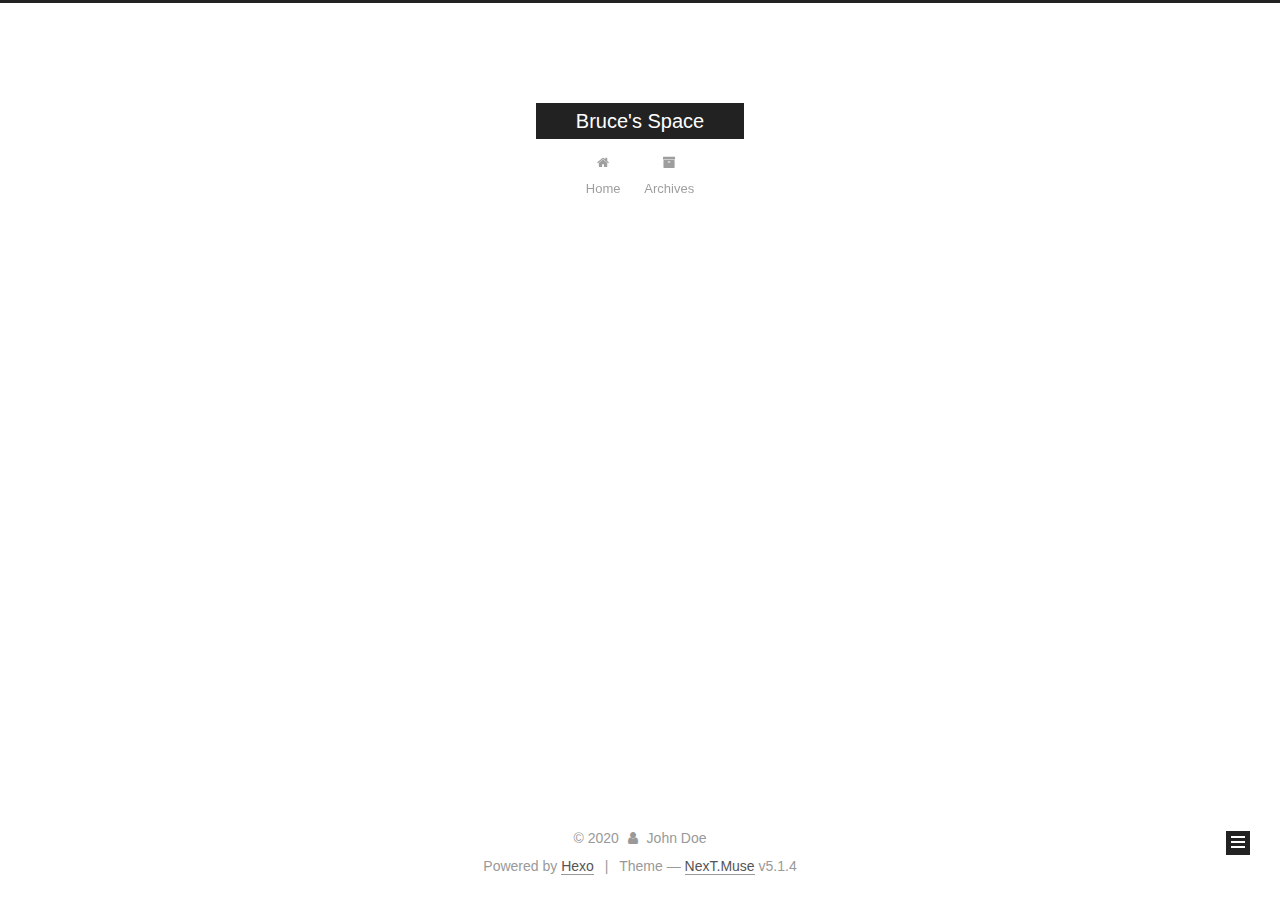
==== archives/index.html @ d8ec9c6c "Site updated: 2020-04-03 04:27:30" ====
<!DOCTYPE html>



  


<html class="theme-next muse use-motion" lang="en">
<head>
  <meta charset="UTF-8"/>
<meta http-equiv="X-UA-Compatible" content="IE=edge" />
<meta name="viewport" content="width=device-width, initial-scale=1, maximum-scale=1"/>
<meta name="theme-color" content="#222">









<meta http-equiv="Cache-Control" content="no-transform" />
<meta http-equiv="Cache-Control" content="no-siteapp" />
















  
  
  <link href="/lib/fancybox/source/jquery.fancybox.css?v=2.1.5" rel="stylesheet" type="text/css" />







<link href="/lib/font-awesome/css/font-awesome.min.css?v=4.6.2" rel="stylesheet" type="text/css" />

<link href="/css/main.css?v=5.1.4" rel="stylesheet" type="text/css" />


  <link rel="apple-touch-icon" sizes="180x180" href="/images/apple-touch-icon-next.png?v=5.1.4">


  <link rel="icon" type="image/png" sizes="32x32" href="/images/favicon-32x32-next.png?v=5.1.4">


  <link rel="icon" type="image/png" sizes="16x16" href="/images/favicon-16x16-next.png?v=5.1.4">


  <link rel="mask-icon" href="/images/logo.svg?v=5.1.4" color="#222">





  <meta name="keywords" content="Hexo, NexT" />










<meta property="og:type" content="website">
<meta property="og:title" content="Bruce&#39;s Space">
<meta property="og:url" content="http://yoursite.com/archives/index.html">
<meta property="og:site_name" content="Bruce&#39;s Space">
<meta property="og:locale" content="en_US">
<meta property="article:author" content="John Doe">
<meta name="twitter:card" content="summary">



<script type="text/javascript" id="hexo.configurations">
  var NexT = window.NexT || {};
  var CONFIG = {
    root: '/',
    scheme: 'Muse',
    version: '5.1.4',
    sidebar: {"position":"left","display":"post","offset":12,"b2t":false,"scrollpercent":false,"onmobile":false},
    fancybox: true,
    tabs: true,
    motion: {"enable":true,"async":false,"transition":{"post_block":"fadeIn","post_header":"slideDownIn","post_body":"slideDownIn","coll_header":"slideLeftIn","sidebar":"slideUpIn"}},
    duoshuo: {
      userId: '0',
      author: 'Author'
    },
    algolia: {
      applicationID: '',
      apiKey: '',
      indexName: '',
      hits: {"per_page":10},
      labels: {"input_placeholder":"Search for Posts","hits_empty":"We didn't find any results for the search: ${query}","hits_stats":"${hits} results found in ${time} ms"}
    }
  };
</script>



  <link rel="canonical" href="http://yoursite.com/archives/"/>





  <title>Archive | Bruce's Space</title>
  








<meta name="generator" content="Hexo 4.2.0"></head>

<body itemscope itemtype="http://schema.org/WebPage" lang="en">

  
  
    
  

  <div class="container sidebar-position-left page-archive">
    <div class="headband"></div>

    <header id="header" class="header" itemscope itemtype="http://schema.org/WPHeader">
      <div class="header-inner"><div class="site-brand-wrapper">
  <div class="site-meta ">
    

    <div class="custom-logo-site-title">
      <a href="/"  class="brand" rel="start">
        <span class="logo-line-before"><i></i></span>
        <span class="site-title">Bruce's Space</span>
        <span class="logo-line-after"><i></i></span>
      </a>
    </div>
      
        <p class="site-subtitle"></p>
      
  </div>

  <div class="site-nav-toggle">
    <button>
      <span class="btn-bar"></span>
      <span class="btn-bar"></span>
      <span class="btn-bar"></span>
    </button>
  </div>
</div>

<nav class="site-nav">
  

  
    <ul id="menu" class="menu">
      
        
        <li class="menu-item menu-item-home">
          <a href="/%20" rel="section">
            
              <i class="menu-item-icon fa fa-fw fa-home"></i> <br />
            
            Home
          </a>
        </li>
      
        
        <li class="menu-item menu-item-archives">
          <a href="/archives/%20" rel="section">
            
              <i class="menu-item-icon fa fa-fw fa-archive"></i> <br />
            
            Archives
          </a>
        </li>
      

      
    </ul>
  

  
</nav>



 </div>
    </header>

    <main id="main" class="main">
      <div class="main-inner">
        <div class="content-wrap">
          <div id="content" class="content">
            

  
  
  
  <div class="post-block archive">
    <div id="posts" class="posts-collapse">
      <span class="archive-move-on"></span>

      <span class="archive-page-counter">
        
        
        
          
        
        Um..! 1 post. Keep on posting.
      </span>

      

        
        
        

        
          
          <div class="collection-title">
            <h1 class="archive-year" id="archive-year-2020">2020</h1>
          </div>
        
        

        

  <article class="post post-type-normal" itemscope itemtype="http://schema.org/Article">
    <header class="post-header">

      <h2 class="post-title">
        
            <a class="post-title-link" href="/2020/04/02/hello-world/" itemprop="url">
              
                <span itemprop="name">Hello World</span>
              
            </a>
        
      </h2>

      <div class="post-meta">
        <time class="post-time" itemprop="dateCreated"
              datetime="2020-04-02T10:42:13+01:00"
              content="2020-04-02" >
          04-02
        </time>
      </div>

    </header>
  </article>



      

    </div>
  </div>
  
  
  

  



          </div>
          


          

        </div>
        
          
  
  <div class="sidebar-toggle">
    <div class="sidebar-toggle-line-wrap">
      <span class="sidebar-toggle-line sidebar-toggle-line-first"></span>
      <span class="sidebar-toggle-line sidebar-toggle-line-middle"></span>
      <span class="sidebar-toggle-line sidebar-toggle-line-last"></span>
    </div>
  </div>

  <aside id="sidebar" class="sidebar">
    
    <div class="sidebar-inner">

      

      

      <section class="site-overview-wrap sidebar-panel sidebar-panel-active">
        <div class="site-overview">
          <div class="site-author motion-element" itemprop="author" itemscope itemtype="http://schema.org/Person">
            
              <p class="site-author-name" itemprop="name">John Doe</p>
              <p class="site-description motion-element" itemprop="description"></p>
          </div>

          <nav class="site-state motion-element">

            
              <div class="site-state-item site-state-posts">
              
                <a href="/archives/%20%7C%7C%20archive">
              
                  <span class="site-state-item-count">1</span>
                  <span class="site-state-item-name">posts</span>
                </a>
              </div>
            

            

            

          </nav>

          

          

          
          

          
          

          

        </div>
      </section>

      

      

    </div>
  </aside>


        
      </div>
    </main>

    <footer id="footer" class="footer">
      <div class="footer-inner">
        <div class="copyright">&copy; <span itemprop="copyrightYear">2020</span>
  <span class="with-love">
    <i class="fa fa-user"></i>
  </span>
  <span class="author" itemprop="copyrightHolder">John Doe</span>

  
</div>


  <div class="powered-by">Powered by <a class="theme-link" target="_blank" href="https://hexo.io">Hexo</a></div>



  <span class="post-meta-divider">|</span>



  <div class="theme-info">Theme &mdash; <a class="theme-link" target="_blank" href="https://github.com/iissnan/hexo-theme-next">NexT.Muse</a> v5.1.4</div>




        







        
      </div>
    </footer>

    
      <div class="back-to-top">
        <i class="fa fa-arrow-up"></i>
        
      </div>
    

    

  </div>

  

<script type="text/javascript">
  if (Object.prototype.toString.call(window.Promise) !== '[object Function]') {
    window.Promise = null;
  }
</script>









  












  
  
    <script type="text/javascript" src="/lib/jquery/index.js?v=2.1.3"></script>
  

  
  
    <script type="text/javascript" src="/lib/fastclick/lib/fastclick.min.js?v=1.0.6"></script>
  

  
  
    <script type="text/javascript" src="/lib/jquery_lazyload/jquery.lazyload.js?v=1.9.7"></script>
  

  
  
    <script type="text/javascript" src="/lib/velocity/velocity.min.js?v=1.2.1"></script>
  

  
  
    <script type="text/javascript" src="/lib/velocity/velocity.ui.min.js?v=1.2.1"></script>
  

  
  
    <script type="text/javascript" src="/lib/fancybox/source/jquery.fancybox.pack.js?v=2.1.5"></script>
  


  


  <script type="text/javascript" src="/js/src/utils.js?v=5.1.4"></script>

  <script type="text/javascript" src="/js/src/motion.js?v=5.1.4"></script>



  
  

  

  


  <script type="text/javascript" src="/js/src/bootstrap.js?v=5.1.4"></script>



  


  




	





  





  












  





  

  

  

  
  

  

  

  

</body>
</html>
---- css/main.css ----
/* normalize.css v3.0.2 | MIT License | git.io/normalize */
html {
  font-family: sans-serif; /* 1 */
  -ms-text-size-adjust: 100%; /* 2 */
  -webkit-text-size-adjust: 100%; /* 2 */
}
body {
  margin: 0;
}
article,
aside,
details,
figcaption,
figure,
footer,
header,
hgroup,
main,
menu,
nav,
section,
summary {
  display: block;
}
audio,
canvas,
progress,
video {
  display: inline-block; /* 1 */
  vertical-align: baseline; /* 2 */
}
audio:not([controls]) {
  display: none;
  height: 0;
}
[hidden],
template {
  display: none;
}
a {
  background-color: transparent;
}
a:active,
a:hover {
  outline: 0;
}
abbr[title] {
  border-bottom: 1px dotted;
}
b,
strong {
  font-weight: bold;
}
dfn {
  font-style: italic;
}
h1 {
  font-size: 2em;
  margin: 0.67em 0;
}
mark {
  background: #ff0;
  color: #000;
}
small {
  font-size: 80%;
}
sub,
sup {
  font-size: 75%;
  line-height: 0;
  position: relative;
  vertical-align: baseline;
}
sup {
  top: -0.5em;
}
sub {
  bottom: -0.25em;
}
img {
  border: 0;
}
svg:not(:root) {
  overflow: hidden;
}
figure {
  margin: 1em 40px;
}
hr {
  -moz-box-sizing: content-box;
  box-sizing: content-box;
  height: 0;
}
pre {
  overflow: auto;
}
code,
kbd,
pre,
samp {
  font-family: monospace, monospace;
  font-size: 1em;
}
button,
input,
optgroup,
select,
textarea {
  color: inherit; /* 1 */
  font: inherit; /* 2 */
  margin: 0; /* 3 */
}
button {
  overflow: visible;
}
button,
select {
  text-transform: none;
}
button,
html input[type="button"],
input[type="reset"],
input[type="submit"] {
  -webkit-appearance: button; /* 2 */
  cursor: pointer; /* 3 */
}
button[disabled],
html input[disabled] {
  cursor: default;
}
button::-moz-focus-inner,
input::-moz-focus-inner {
  border: 0;
  padding: 0;
}
input {
  line-height: normal;
}
input[type="checkbox"],
input[type="radio"] {
  box-sizing: border-box; /* 1 */
  padding: 0; /* 2 */
}
input[type="number"]::-webkit-inner-spin-button,
input[type="number"]::-webkit-outer-spin-button {
  height: auto;
}
input[type="search"] {
  -webkit-appearance: textfield; /* 1 */
  -moz-box-sizing: content-box;
  -webkit-box-sizing: content-box; /* 2 */
  box-sizing: content-box;
}
input[type="search"]::-webkit-search-cancel-button,
input[type="search"]::-webkit-search-decoration {
  -webkit-appearance: none;
}
fieldset {
  border: 1px solid #c0c0c0;
  margin: 0 2px;
  padding: 0.35em 0.625em 0.75em;
}
legend {
  border: 0; /* 1 */
  padding: 0; /* 2 */
}
textarea {
  overflow: auto;
}
optgroup {
  font-weight: bold;
}
table {
  border-collapse: collapse;
  border-spacing: 0;
}
td,
th {
  padding: 0;
}
::selection {
  background: #262a30;
  color: #fff;
}
body {
  position: relative;
  font-family: 'Lato', "PingFang SC", "Microsoft YaHei", sans-serif;
  font-size: 14px;
  line-height: 2;
  color: #555;
  background: #fff;
}
@media (max-width: 767px) {
  body {
    padding-right: 0 !important;
  }
}
@media (min-width: 768px) and (max-width: 991px) {
  body {
    padding-right: 0 !important;
  }
}
@media (min-width: 1600px) {
  body {
    font-size: 16px;
  }
}
h1,
h2,
h3,
h4,
h5,
h6 {
  margin: 0;
  padding: 0;
  font-weight: bold;
  line-height: 1.5;
  font-family: 'Lato', "PingFang SC", "Microsoft YaHei", sans-serif;
}
h2,
h3,
h4,
h5,
h6 {
  margin: 20px 0 15px;
}
h1 {
  font-size: 22px;
}
@media (max-width: 767px) {
  h1 {
    font-size: 18px;
  }
}
h2 {
  font-size: 20px;
}
@media (max-width: 767px) {
  h2 {
    font-size: 16px;
  }
}
h3 {
  font-size: 18px;
}
@media (max-width: 767px) {
  h3 {
    font-size: 14px;
  }
}
h4 {
  font-size: 16px;
}
@media (max-width: 767px) {
  h4 {
    font-size: 12px;
  }
}
h5 {
  font-size: 14px;
}
@media (max-width: 767px) {
  h5 {
    font-size: 10px;
  }
}
h6 {
  font-size: 12px;
}
@media (max-width: 767px) {
  h6 {
    font-size: 8px;
  }
}
p {
  margin: 0 0 20px 0;
}
a {
  color: #555;
  text-decoration: none;
  outline: none;
  border-bottom: 1px solid #999;
  word-wrap: break-word;
}
a:hover {
  color: #222;
  border-bottom-color: #222;
}
blockquote {
  margin: 0;
  padding: 0;
}
img {
  display: block;
  margin: auto;
  max-width: 100%;
  height: auto;
}
hr {
  margin: 40px 0;
  height: 3px;
  border: none;
  background-color: #ddd;
  background-image: repeating-linear-gradient(-45deg, #fff, #fff 4px, transparent 4px, transparent 8px);
}
blockquote {
  padding: 0 15px;
  color: #666;
  border-left: 4px solid #ddd;
}
blockquote cite::before {
  content: "-";
  padding: 0 5px;
}
dt {
  font-weight: 700;
}
dd {
  margin: 0;
  padding: 0;
}
kbd {
  border: 1px solid #ccc;
  border-radius: 0.2em;
  box-shadow: 0.1em 0.1em 0.2em rgba(0,0,0,0.1);
  background-color: #f9f9f9;
  font-family: inherit;
  background-image: -webkit-linear-gradient(top, #eee, #fff, #eee);
  padding: 0.1em 0.3em;
  white-space: nowrap;
}
.text-left {
  text-align: left;
}
.text-center {
  text-align: center;
}
.text-right {
  text-align: right;
}
.text-justify {
  text-align: justify;
}
.text-nowrap {
  white-space: nowrap;
}
.text-lowercase {
  text-transform: lowercase;
}
.text-uppercase {
  text-transform: uppercase;
}
.text-capitalize {
  text-transform: capitalize;
}
.center-block {
  display: block;
  margin-left: auto;
  margin-right: auto;
}
.clearfix:before,
.clearfix:after {
  content: " ";
  display: table;
}
.clearfix:after {
  clear: both;
}
.pullquote {
  width: 45%;
}
.pullquote.left {
  float: left;
  margin-left: 5px;
  margin-right: 10px;
}
.pullquote.right {
  float: right;
  margin-left: 10px;
  margin-right: 5px;
}
.affix.affix.affix {
  position: fixed;
}
.translation {
  margin-top: -20px;
  font-size: 14px;
  color: #999;
}
.scrollbar-measure {
  width: 100px;
  height: 100px;
  overflow: scroll;
  position: absolute;
  top: -9999px;
}
.use-motion .motion-element {
  opacity: 0;
}
table {
  margin: 20px 0;
  width: 100%;
  border-collapse: collapse;
  border-spacing: 0;
  border: 1px solid #ddd;
  font-size: 14px;
  table-layout: fixed;
  word-wrap: break-all;
}
table>tbody>tr:nth-of-type(odd) {
  background-color: #f9f9f9;
}
table>tbody>tr:hover {
  background-color: #f5f5f5;
}
caption,
th,
td {
  padding: 8px;
  text-align: left;
  vertical-align: middle;
  font-weight: normal;
}
th,
td {
  border-bottom: 3px solid #ddd;
  border-right: 1px solid #eee;
}
th {
  padding-bottom: 10px;
  font-weight: 700;
}
td {
  border-bottom-width: 1px;
}
html,
body {
  height: 100%;
}
.container {
  position: relative;
  min-height: 100%;
}
.header-inner {
  margin: 0 auto;
  padding: 100px 0 70px;
  width: 700px;
}
@media (min-width: 1600px) {
  .container .header-inner {
    width: 900px;
  }
}
.main {
  padding-bottom: 150px;
}
.main-inner {
  margin: 0 auto;
  width: 700px;
}
@media (min-width: 1600px) {
  .container .main-inner {
    width: 900px;
  }
}
.footer {
  position: absolute;
  left: 0;
  bottom: 0;
  width: 100%;
  min-height: 50px;
}
.footer-inner {
  box-sizing: border-box;
  margin: 20px auto;
  width: 700px;
}
@media (min-width: 1600px) {
  .container .footer-inner {
    width: 900px;
  }
}
pre,
.highlight {
  overflow: auto;
  margin: 20px 0;
  padding: 0;
  font-size: 13px;
  color: #4d4d4c;
  background: #f7f7f7;
  line-height: 1.6;
}
pre,
code {
  font-family: consolas, Menlo, "PingFang SC", "Microsoft YaHei", monospace;
}
code {
  padding: 2px 4px;
  word-wrap: break-word;
  color: #555;
  background: #eee;
  border-radius: 3px;
  font-size: 13px;
}
pre {
  padding: 10px;
}
pre code {
  padding: 0;
  color: #4d4d4c;
  background: none;
  text-shadow: none;
}
.highlight {
  border-radius: 1px;
}
.highlight pre {
  border: none;
  margin: 0;
  padding: 10px 0;
}
.highlight table {
  margin: 0;
  width: auto;
  border: none;
}
.highlight td {
  border: none;
  padding: 0;
}
.highlight figcaption {
  font-size: 1em;
  color: #4d4d4c;
  line-height: 1em;
  margin-bottom: 1em;
}
.highlight figcaption:before,
.highlight figcaption:after {
  content: " ";
  display: table;
}
.highlight figcaption:after {
  clear: both;
}
.highlight figcaption a {
  float: right;
  color: #4d4d4c;
}
.highlight figcaption a:hover {
  border-bottom-color: #4d4d4c;
}
.highlight .gutter pre {
  padding-left: 10px;
  padding-right: 10px;
  color: #869194;
  text-align: right;
  background-color: #eff2f3;
}
.highlight .code pre {
  width: 100%;
  padding-left: 10px;
  padding-right: 10px;
  background-color: #f7f7f7;
}
.highlight .line {
  height: 20px;
}
.gutter {
  -webkit-user-select: none;
  -moz-user-select: none;
  -ms-user-select: none;
  user-select: none;
}
.gist table {
  width: auto;
}
.gist table td {
  border: none;
}
pre .deletion {
  background: #fdd;
}
pre .addition {
  background: #dfd;
}
pre .meta {
  color: #8959a8;
}
pre .comment {
  color: #8e908c;
}
pre .variable,
pre .attribute,
pre .tag,
pre .regexp,
pre .ruby .constant,
pre .xml .tag .title,
pre .xml .pi,
pre .xml .doctype,
pre .html .doctype,
pre .css .id,
pre .css .class,
pre .css .pseudo {
  color: #c82829;
}
pre .number,
pre .preprocessor,
pre .built_in,
pre .literal,
pre .params,
pre .constant,
pre .command {
  color: #f5871f;
}
pre .ruby .class .title,
pre .css .rules .attribute,
pre .string,
pre .value,
pre .inheritance,
pre .header,
pre .ruby .symbol,
pre .xml .cdata,
pre .special,
pre .number,
pre .formula {
  color: #718c00;
}
pre .title,
pre .css .hexcolor {
  color: #3e999f;
}
pre .function,
pre .python .decorator,
pre .python .title,
pre .ruby .function .title,
pre .ruby .title .keyword,
pre .perl .sub,
pre .javascript .title,
pre .coffeescript .title {
  color: #4271ae;
}
pre .keyword,
pre .javascript .function {
  color: #8959a8;
}
.full-image.full-image.full-image.full-image {
  border: none;
  max-width: 100%;
  width: auto;
  margin: 20px auto 25px;
}
@media (min-width: 992px) {
  .full-image.full-image.full-image.full-image {
    max-width: none;
    width: 110%;
    margin: 25px -5%;
  }
}
.blockquote-center,
.page-home .post-type-quote blockquote,
.page-post-detail .post-type-quote blockquote {
  position: relative;
  margin: 40px 0;
  padding: 0;
  border-left: none;
  text-align: center;
}
.blockquote-center::before,
.page-home .post-type-quote blockquote::before,
.page-post-detail .post-type-quote blockquote::before,
.blockquote-center::after,
.page-home .post-type-quote blockquote::after,
.page-post-detail .post-type-quote blockquote::after {
  position: absolute;
  content: ' ';
  display: block;
  width: 100%;
  height: 24px;
  opacity: 0.2;
  background-repeat: no-repeat;
  background-position: 0 -6px;
  background-size: 22px 22px;
}
.blockquote-center::before,
.page-home .post-type-quote blockquote::before,
.page-post-detail .post-type-quote blockquote::before {
  top: -20px;
  background-image: url("../images/quote-l.svg");
  border-top: 1px solid #ccc;
}
.blockquote-center::after,
.page-home .post-type-quote blockquote::after,
.page-post-detail .post-type-quote blockquote::after {
  bottom: -20px;
  background-image: url("../images/quote-r.svg");
  border-bottom: 1px solid #ccc;
  background-position: 100% 8px;
}
.blockquote-center p,
.page-home .post-type-quote blockquote p,
.page-post-detail .post-type-quote blockquote p,
.blockquote-center div,
.page-home .post-type-quote blockquote div,
.page-post-detail .post-type-quote blockquote div {
  text-align: center;
}
.post .post-body .group-picture img {
  box-sizing: border-box;
  padding: 0 3px;
  border: none;
}
.post .group-picture-row {
  overflow: hidden;
  margin-top: 6px;
}
.post .group-picture-row:first-child {
  margin-top: 0;
}
.post .group-picture-column {
  float: left;
}
.page-post-detail .post-body .group-picture-column {
  float: none;
  margin-top: 10px;
  width: auto !important;
}
.page-post-detail .post-body .group-picture-column img {
  margin: 0 auto;
}
.page-archive .group-picture-container {
  overflow: hidden;
}
.page-archive .group-picture-row {
  float: left;
}
.page-archive .group-picture-row:first-child {
  margin-top: 6px;
}
.page-archive .group-picture-column {
  max-width: 150px;
  max-height: 150px;
}
.post-body .note {
  position: relative;
  padding: 15px;
  margin-bottom: 20px;
  border: 1px solid #eee;
  border-left-width: 5px;
  border-radius: 3px;
}
.post-body .note h2,
.post-body .note h3,
.post-body .note h4,
.post-body .note h5,
.post-body .note h6 {
  margin-top: 0;
  margin-bottom: 0;
  border-bottom: initial;
  padding-top: 0 !important;
}
.post-body .note p:first-child,
.post-body .note ul:first-child,
.post-body .note ol:first-child,
.post-body .note table:first-child,
.post-body .note pre:first-child,
.post-body .note blockquote:first-child {
  margin-top: 0;
}
.post-body .note p:last-child,
.post-body .note ul:last-child,
.post-body .note ol:last-child,
.post-body .note table:last-child,
.post-body .note pre:last-child,
.post-body .note blockquote:last-child {
  margin-bottom: 0;
}
.post-body .note.default {
  border-left-color: #777;
}
.post-body .note.default h2,
.post-body .note.default h3,
.post-body .note.default h4,
.post-body .note.default h5,
.post-body .note.default h6 {
  color: #777;
}
.post-body .note.primary {
  border-left-color: #6f42c1;
}
.post-body .note.primary h2,
.post-body .note.primary h3,
.post-body .note.primary h4,
.post-body .note.primary h5,
.post-body .note.primary h6 {
  color: #6f42c1;
}
.post-body .note.info {
  border-left-color: #428bca;
}
.post-body .note.info h2,
.post-body .note.info h3,
.post-body .note.info h4,
.post-body .note.info h5,
.post-body .note.info h6 {
  color: #428bca;
}
.post-body .note.success {
  border-left-color: #5cb85c;
}
.post-body .note.success h2,
.post-body .note.success h3,
.post-body .note.success h4,
.post-body .note.success h5,
.post-body .note.success h6 {
  color: #5cb85c;
}
.post-body .note.warning {
  border-left-color: #f0ad4e;
}
.post-body .note.warning h2,
.post-body .note.warning h3,
.post-body .note.warning h4,
.post-body .note.warning h5,
.post-body .note.warning h6 {
  color: #f0ad4e;
}
.post-body .note.danger {
  border-left-color: #d9534f;
}
.post-body .note.danger h2,
.post-body .note.danger h3,
.post-body .note.danger h4,
.post-body .note.danger h5,
.post-body .note.danger h6 {
  color: #d9534f;
}
.post-body .label {
  display: inline;
  padding: 0 2px;
  white-space: nowrap;
}
.post-body .label.default {
  background-color: #f0f0f0;
}
.post-body .label.primary {
  background-color: #efe6f7;
}
.post-body .label.info {
  background-color: #e5f2f8;
}
.post-body .label.success {
  background-color: #e7f4e9;
}
.post-body .label.warning {
  background-color: #fcf6e1;
}
.post-body .label.danger {
  background-color: #fae8eb;
}
.post-body .tabs {
  position: relative;
  display: block;
  margin-bottom: 20px;
  padding-top: 10px;
}
.post-body .tabs ul.nav-tabs {
  margin: 0;
  padding: 0;
  display: flex;
  margin-bottom: -1px;
}
@media (max-width: 413px) {
  .post-body .tabs ul.nav-tabs {
    display: block;
    margin-bottom: 5px;
  }
}
.post-body .tabs ul.nav-tabs li.tab {
  list-style-type: none !important;
  margin: 0 0.25em 0 0;
  border-top: 3px solid transparent;
  border-left: 1px solid transparent;
  border-right: 1px solid transparent;
}
@media (max-width: 413px) {
  .post-body .tabs ul.nav-tabs li.tab {
    margin: initial;
    border-top: 1px solid transparent;
    border-left: 3px solid transparent;
    border-right: 1px solid transparent;
    border-bottom: 1px solid transparent;
  }
}
.post-body .tabs ul.nav-tabs li.tab a {
  outline: 0;
  border-bottom: initial;
  display: block;
  line-height: 1.8em;
  padding: 0.25em 0.75em;
  transition-duration: 0.2s;
  transition-timing-function: ease-out;
  transition-delay: 0s;
}
.post-body .tabs ul.nav-tabs li.tab a i {
  width: 1.285714285714286em;
}
.post-body .tabs ul.nav-tabs li.tab.active {
  border-top: 3px solid #fc6423;
  border-left: 1px solid #ddd;
  border-right: 1px solid #ddd;
  background-color: #fff;
}
@media (max-width: 413px) {
  .post-body .tabs ul.nav-tabs li.tab.active {
    border-top: 1px solid #ddd;
    border-left: 3px solid #fc6423;
    border-right: 1px solid #ddd;
    border-bottom: 1px solid #ddd;
  }
}
.post-body .tabs ul.nav-tabs li.tab.active a {
  cursor: default;
  color: #555;
}
.post-body .tabs .tab-content {
  background-color: #fff;
}
.post-body .tabs .tab-content .tab-pane {
  border: 1px solid #ddd;
  padding: 20px 20px 0 20px;
}
.post-body .tabs .tab-content .tab-pane:not(.active) {
  display: none !important;
}
.post-body .tabs .tab-content .tab-pane.active {
  display: block !important;
}
.btn {
  display: inline-block;
  padding: 0 20px;
  font-size: 14px;
  color: #fff;
  background: #222;
  border: 2px solid #222;
  text-decoration: none;
  border-radius: 0;
  transition-property: background-color;
  transition-duration: 0.2s;
  transition-timing-function: ease-in-out;
  transition-delay: 0s;
  line-height: 2;
}
.btn:hover {
  border-color: #222;
  color: #222;
  background: #fff;
}
.btn +.btn {
  margin: 0 0 8px 8px;
}
.btn .fa-fw {
  width: 1.285714285714286em;
  text-align: left;
}
.btn-bar {
  display: block;
  width: 22px;
  height: 2px;
  background: #555;
  border-radius: 1px;
}
.btn-bar+.btn-bar {
  margin-top: 4px;
}
.pagination {
  margin: 120px 0 40px;
  text-align: center;
  border-top: 1px solid #eee;
}
.page-number-basic,
.pagination .prev,
.pagination .next,
.pagination .page-number,
.pagination .space {
  display: inline-block;
  position: relative;
  top: -1px;
  margin: 0 10px;
  padding: 0 11px;
}
@media (max-width: 767px) {
  .page-number-basic,
  .pagination .prev,
  .pagination .next,
  .pagination .page-number,
  .pagination .space {
    margin: 0 5px;
  }
}
.pagination .prev,
.pagination .next,
.pagination .page-number {
  border-bottom: 0;
  border-top: 1px solid #eee;
  transition-property: border-color;
  transition-duration: 0.2s;
  transition-timing-function: ease-in-out;
  transition-delay: 0s;
}
.pagination .prev:hover,
.pagination .next:hover,
.pagination .page-number:hover {
  border-top-color: #222;
}
.pagination .space {
  padding: 0;
  margin: 0;
}
.pagination .prev {
  margin-left: 0;
}
.pagination .next {
  margin-right: 0;
}
.pagination .page-number.current {
  color: #fff;
  background: #ccc;
  border-top-color: #ccc;
}
@media (max-width: 767px) {
  .pagination {
    border-top: none;
  }
  .pagination .prev,
  .pagination .next,
  .pagination .page-number {
    margin-bottom: 10px;
    border-top: 0;
    border-bottom: 1px solid #eee;
    padding: 0 10px;
  }
  .pagination .prev:hover,
  .pagination .next:hover,
  .pagination .page-number:hover {
    border-bottom-color: #222;
  }
}
.comments {
  margin: 60px 20px 0;
}
.tag-cloud {
  text-align: center;
}
.tag-cloud a {
  display: inline-block;
  margin: 10px;
}
.back-to-top {
  box-sizing: border-box;
  position: fixed;
  bottom: -100px;
  right: 30px;
  z-index: 1050;
  padding: 0 6px;
  width: 24px;
  background: #222;
  font-size: 12px;
  opacity: 1;
  color: #fff;
  cursor: pointer;
  text-align: center;
  -webkit-transform: translateZ(0);
  transition-property: bottom;
  transition-duration: 0.2s;
  transition-timing-function: ease-in-out;
  transition-delay: 0s;
}
@media (min-width: 768px) and (max-width: 991px) {
  .back-to-top {
    display: none !important;
  }
}
@media (max-width: 767px) {
  .back-to-top {
    display: none !important;
  }
}
.back-to-top.back-to-top-on {
  bottom: 19px;
}
.header {
  background: transparent;
}
.header-inner {
  position: relative;
}
.headband {
  height: 3px;
  background: #222;
}
.site-meta {
  margin: 0;
  text-align: center;
}
@media (max-width: 767px) {
  .site-meta {
    text-align: center;
  }
}
.brand {
  position: relative;
  display: inline-block;
  padding: 0 40px;
  color: #fff;
  background: #222;
  border-bottom: none;
}
.brand:hover {
  color: #fff;
}
.logo {
  display: inline-block;
  margin-right: 5px;
  line-height: 36px;
  vertical-align: top;
}
.site-title {
  display: inline-block;
  vertical-align: top;
  line-height: 36px;
  font-size: 20px;
  font-weight: normal;
  font-family: 'Lato', "PingFang SC", "Microsoft YaHei", sans-serif;
}
.site-subtitle {
  margin-top: 10px;
  font-size: 13px;
  color: #999;
}
.use-motion .brand {
  opacity: 0;
}
.use-motion .logo,
.use-motion .site-title,
.use-motion .site-subtitle {
  opacity: 0;
  position: relative;
  top: -10px;
}
.site-nav-toggle {
  display: none;
  position: absolute;
  top: 10px;
  left: 10px;
}
@media (max-width: 767px) {
  .site-nav-toggle {
    display: block;
  }
}
.site-nav-toggle button {
  margin-top: 2px;
  padding: 9px 10px;
  background: transparent;
  border: none;
}
@media (max-width: 767px) {
  .site-nav {
    display: none;
    margin: 0 -10px;
    padding: 0 10px;
    clear: both;
    border-top: 1px solid #ddd;
  }
}
@media (min-width: 768px) and (max-width: 991px) {
  .site-nav {
    display: block !important;
  }
}
@media (min-width: 992px) {
  .site-nav {
    display: block !important;
  }
}
.menu {
  margin-top: 20px;
  padding-left: 0;
  text-align: center;
}
.menu .menu-item {
  display: inline-block;
  margin: 0 10px;
  list-style: none;
}
@media screen and (max-width: 767px) {
  .menu .menu-item {
    margin-top: 10px;
  }
}
.menu .menu-item a {
  display: block;
  font-size: 13px;
  line-height: inherit;
  border-bottom: 1px solid transparent;
  transition-property: border-color;
  transition-duration: 0.2s;
  transition-timing-function: ease-in-out;
  transition-delay: 0s;
}
.menu .menu-item a:hover {
  border-bottom-color: #222;
}
.menu .menu-item .fa {
  margin-right: 5px;
}
.use-motion .menu-item {
  opacity: 0;
}
.post-body {
  font-family: 'Lato', "PingFang SC", "Microsoft YaHei", sans-serif;
}
@media (max-width: 767px) {
  .post-body {
    word-break: break-word;
  }
}
.post-body .fancybox img {
  display: block !important;
  margin: 0 auto;
  cursor: pointer;
  cursor: zoom-in;
  cursor: -webkit-zoom-in;
}
.post-body .image-caption,
.post-body .figure .caption {
  margin: -20px auto 15px;
  text-align: center;
  font-size: 14px;
  color: #999;
  font-weight: bold;
  line-height: 1;
}
.post-sticky-flag {
  display: inline-block;
  font-size: 16px;
  -ms-transform: rotate(30deg);
  -webkit-transform: rotate(30deg);
  -moz-transform: rotate(30deg);
  -ms-transform: rotate(30deg);
  -o-transform: rotate(30deg);
  transform: rotate(30deg);
}
.use-motion .post-block,
.use-motion .pagination,
.use-motion .comments {
  opacity: 0;
}
.use-motion .post-header {
  opacity: 0;
}
.use-motion .post-body {
  opacity: 0;
}
.use-motion .collection-title {
  opacity: 0;
}
.posts-expand {
  padding-top: 40px;
}
@media (max-width: 767px) {
  .posts-expand {
    margin: 0 20px;
  }
  .post-body pre .gutter pre {
    padding-right: 10px;
  }
  .post-body .highlight {
    margin-left: 0px;
    margin-right: 0px;
    padding: 0;
  }
  .post-body .highlight .gutter pre {
    padding-right: 10px;
  }
}
@media (min-width: 992px) {
  .posts-expand .post-body {
    text-align: justify;
  }
}
.posts-expand .post-body h2,
.posts-expand .post-body h3,
.posts-expand .post-body h4,
.posts-expand .post-body h5,
.posts-expand .post-body h6 {
  padding-top: 10px;
}
.posts-expand .post-body h2 .header-anchor,
.posts-expand .post-body h3 .header-anchor,
.posts-expand .post-body h4 .header-anchor,
.posts-expand .post-body h5 .header-anchor,
.posts-expand .post-body h6 .header-anchor {
  float: right;
  margin-left: 10px;
  color: #ccc;
  border-bottom-style: none;
  visibility: hidden;
}
.posts-expand .post-body h2 .header-anchor:hover,
.posts-expand .post-body h3 .header-anchor:hover,
.posts-expand .post-body h4 .header-anchor:hover,
.posts-expand .post-body h5 .header-anchor:hover,
.posts-expand .post-body h6 .header-anchor:hover {
  color: inherit;
}
.posts-expand .post-body h2:hover .header-anchor,
.posts-expand .post-body h3:hover .header-anchor,
.posts-expand .post-body h4:hover .header-anchor,
.posts-expand .post-body h5:hover .header-anchor,
.posts-expand .post-body h6:hover .header-anchor {
  visibility: visible;
}
.posts-expand .post-body ul li {
  list-style: circle;
}
.posts-expand .post-body img {
  box-sizing: border-box;
  margin: auto;
  padding: 3px;
  border: 1px solid #ddd;
}
.posts-expand .post-body .fancybox img {
  margin: 0 auto 25px;
}
@media (max-width: 767px) {
  .posts-collapse {
    margin: 0 20px;
  }
  .posts-collapse .post-title,
  .posts-collapse .post-meta {
    display: block;
    width: auto;
    text-align: left;
  }
}
.posts-collapse {
  position: relative;
  z-index: 1010;
  margin-left: 55px;
}
.posts-collapse::after {
  content: " ";
  position: absolute;
  top: 20px;
  left: 0;
  margin-left: -2px;
  width: 4px;
  height: 100%;
  background: #f5f5f5;
  z-index: -1;
}
@media (max-width: 767px) {
  .posts-collapse {
    margin: 0 20px;
  }
}
.posts-collapse .collection-title {
  position: relative;
  margin: 60px 0;
}
.posts-collapse .collection-title h1,
.posts-collapse .collection-title h2 {
  margin-left: 20px;
}
.posts-collapse .collection-title small {
  color: #bbb;
  margin-left: 5px;
}
.posts-collapse .collection-title::before {
  content: " ";
  position: absolute;
  left: 0;
  top: 50%;
  margin-left: -4px;
  margin-top: -4px;
  width: 8px;
  height: 8px;
  background: #bbb;
  border-radius: 50%;
}
.posts-collapse .post {
  margin: 30px 0;
}
.posts-collapse .post-header {
  position: relative;
  transition-duration: 0.2s;
  transition-timing-function: ease-in-out;
  transition-delay: 0s;
  transition-property: border;
  border-bottom: 1px dashed #ccc;
}
.posts-collapse .post-header::before {
  content: " ";
  position: absolute;
  left: 0;
  top: 12px;
  width: 6px;
  height: 6px;
  margin-left: -4px;
  background: #bbb;
  border-radius: 50%;
  border: 1px solid #fff;
  transition-duration: 0.2s;
  transition-timing-function: ease-in-out;
  transition-delay: 0s;
  transition-property: background;
}
.posts-collapse .post-header:hover {
  border-bottom-color: #666;
}
.posts-collapse .post-header:hover::before {
  background: #222;
}
.posts-collapse .post-meta {
  position: absolute;
  font-size: 12px;
  left: 20px;
  top: 5px;
}
.posts-collapse .post-comments-count {
  display: none;
}
.posts-collapse .post-title {
  margin-left: 60px;
  font-size: 16px;
  font-weight: normal;
  line-height: inherit;
}
.posts-collapse .post-title::after {
  margin-left: 3px;
  opacity: 0.6;
}
.posts-collapse .post-title a {
  color: #666;
  border-bottom: none;
}
.page-home .post-type-quote .post-header,
.page-post-detail .post-type-quote .post-header,
.page-home .post-type-quote .post-tags,
.page-post-detail .post-type-quote .post-tags {
  display: none;
}
.posts-expand .post-title {
  text-align: center;
  word-break: break-word;
  font-weight: 400;
}
.posts-expand .post-title-link {
  display: inline-block;
  position: relative;
  color: #555;
  border-bottom: none;
  line-height: 1.2;
  vertical-align: top;
}
.posts-expand .post-title-link::before {
  content: "";
  position: absolute;
  width: 100%;
  height: 2px;
  bottom: 0;
  left: 0;
  background-color: #000;
  visibility: hidden;
  -webkit-transform: scaleX(0);
  -moz-transform: scaleX(0);
  -ms-transform: scaleX(0);
  -o-transform: scaleX(0);
  transform: scaleX(0);
  transition-duration: 0.2s;
  transition-timing-function: ease-in-out;
  transition-delay: 0s;
}
.posts-expand .post-title-link:hover::before {
  visibility: visible;
  -webkit-transform: scaleX(1);
  -moz-transform: scaleX(1);
  -ms-transform: scaleX(1);
  -o-transform: scaleX(1);
  transform: scaleX(1);
}
.posts-expand .post-title-link .fa {
  font-size: 16px;
}
.posts-expand .post-meta {
  margin: 3px 0 60px 0;
  color: #999;
  font-family: 'Lato', "PingFang SC", "Microsoft YaHei", sans-serif;
  font-size: 12px;
  text-align: center;
}
.posts-expand .post-meta .post-category-list {
  display: inline-block;
  margin: 0;
  padding: 3px;
}
.posts-expand .post-meta .post-category-list-link {
  color: #999;
}
.posts-expand .post-meta .post-description {
  font-size: 14px;
  margin-top: 2px;
}
.post-meta-divider {
  margin: 0 0.5em;
}
.post-meta-item-icon {
  margin-right: 3px;
}
@media (min-width: 768px) and (max-width: 991px) {
  .post-meta-item-icon {
    display: inline-block;
  }
}
@media (max-width: 767px) {
  .post-meta-item-icon {
    display: inline-block;
  }
}
@media (min-width: 768px) and (max-width: 991px) {
  .post-meta-item-text {
    display: none;
  }
}
@media (max-width: 767px) {
  .post-meta-item-text {
    display: none;
  }
}
@media (max-width: 767px) {
  .posts-expand .post-comments-count {
    display: none;
  }
}
.post-button {
  margin-top: 40px;
}
.posts-expand .post-tags {
  margin-top: 40px;
  text-align: center;
}
.posts-expand .post-tags a {
  display: inline-block;
  margin-right: 10px;
  font-size: 13px;
}
.post-nav {
  display: table;
  margin-top: 15px;
  width: 100%;
  border-top: 1px solid #eee;
}
.post-nav-divider {
  display: table-cell;
  width: 10%;
}
.post-nav-item {
  display: table-cell;
  padding: 10px 0 0 0;
  width: 45%;
  vertical-align: top;
}
.post-nav-item a {
  position: relative;
  display: block;
  line-height: 25px;
  font-size: 14px;
  color: #555;
  border-bottom: none;
}
.post-nav-item a:hover {
  color: #222;
  border-bottom: none;
}
.post-nav-item a:active {
  top: 2px;
}
.post-nav-item .fa {
  position: absolute;
  top: 8px;
  left: 0;
  font-size: 12px;
}
.post-nav-next a {
  padding-left: 15px;
}
.post-nav-prev {
  text-align: right;
}
.post-nav-prev a {
  padding-right: 15px;
}
.post-nav-prev .fa {
  right: 0;
  left: auto;
}
.posts-expand .post-eof {
  display: block;
  margin: 80px auto 60px;
  width: 8%;
  height: 1px;
  background: #ccc;
  text-align: center;
}
.post:last-child .post-eof.post-eof.post-eof {
  display: none;
}
.post-gallery {
  display: table;
  table-layout: fixed;
  width: 100%;
  border-collapse: separate;
}
.post-gallery-row {
  display: table-row;
}
.post-gallery .post-gallery-img {
  display: table-cell;
  text-align: center;
  vertical-align: middle;
  border: none;
}
.post-gallery .post-gallery-img img {
  max-width: 100%;
  max-height: 100%;
  border: none;
}
.fancybox-close,
.fancybox-close:hover {
  border: none;
}
.rtl.post-body p,
.rtl.post-body a,
.rtl.post-body h1,
.rtl.post-body h2,
.rtl.post-body h3,
.rtl.post-body h4,
.rtl.post-body h5,
.rtl.post-body h6,
.rtl.post-body li,
.rtl.post-body ul,
.rtl.post-body ol {
  direction: rtl;
  font-family: UKIJ Ekran;
}
.rtl.post-title {
  font-family: UKIJ Ekran;
}
.sidebar {
  position: fixed;
  right: 0;
  top: 0;
  bottom: 0;
  width: 0;
  z-index: 1040;
  box-shadow: inset 0 2px 6px #000;
  background: #222;
  -webkit-transform: translateZ(0);
}
.sidebar a {
  color: #999;
  border-bottom-color: #555;
}
.sidebar a:hover {
  color: #eee;
}
@media (min-width: 768px) and (max-width: 991px) {
  .sidebar {
    display: none !important;
  }
}
@media (max-width: 767px) {
  .sidebar {
    display: none !important;
  }
}
.sidebar-inner {
  position: relative;
  padding: 20px 10px;
  color: #999;
  text-align: center;
}
.site-overview-wrap {
  overflow: hidden;
}
.site-overview {
  overflow-y: auto;
  overflow-x: hidden;
}
.sidebar-toggle {
  position: fixed;
  right: 30px;
  bottom: 45px;
  width: 14px;
  height: 14px;
  padding: 5px;
  background: #222;
  line-height: 0;
  z-index: 1050;
  cursor: pointer;
  -webkit-transform: translateZ(0);
}
@media (min-width: 768px) and (max-width: 991px) {
  .sidebar-toggle {
    display: none !important;
  }
}
@media (max-width: 767px) {
  .sidebar-toggle {
    display: none !important;
  }
}
.sidebar-toggle-line {
  position: relative;
  display: inline-block;
  vertical-align: top;
  height: 2px;
  width: 100%;
  background: #fff;
  margin-top: 3px;
}
.sidebar-toggle-line:first-child {
  margin-top: 0;
}
.site-author-image {
  display: block;
  margin: 0 auto;
  padding: 2px;
  max-width: 96px;
  height: auto;
  border: 2px solid #333;
}
.site-author-name {
  margin: 5px 0 0;
  text-align: center;
  color: #f5f5f5;
  font-weight: normal;
}
.site-description {
  margin-top: 5px;
  text-align: center;
  font-size: 14px;
  color: #999;
}
.site-state {
  overflow: hidden;
  line-height: 1.4;
  white-space: nowrap;
  text-align: center;
}
.site-state-item {
  display: inline-block;
  padding: 0 15px;
  border-left: 1px solid #333;
}
.site-state-item:first-child {
  border-left: none;
}
.site-state-item a {
  border-bottom: none;
}
.site-state-item-count {
  display: block;
  text-align: center;
  color: inherit;
  font-weight: 600;
  font-size: 18px;
}
.site-state-item-name {
  font-size: 13px;
  color: inherit;
}
.feed-link {
  margin-top: 20px;
}
.feed-link a {
  display: inline-block;
  padding: 0 15px;
  color: #fc6423;
  border: 1px solid #fc6423;
  border-radius: 4px;
}
.feed-link a i {
  color: #fc6423;
  font-size: 14px;
}
.feed-link a:hover {
  color: #fff;
  background: #fc6423;
}
.feed-link a:hover i {
  color: #fff;
}
.links-of-author {
  margin-top: 20px;
}
.links-of-author a {
  display: inline-block;
  vertical-align: middle;
  margin-right: 10px;
  margin-bottom: 10px;
  border-bottom-color: #555;
  font-size: 13px;
}
.links-of-author a:before {
  display: inline-block;
  vertical-align: middle;
  margin-right: 3px;
  content: " ";
  width: 4px;
  height: 4px;
  border-radius: 50%;
  background: #d2ffc9;
}
.links-of-blogroll {
  font-size: 13px;
}
.links-of-blogroll-title {
  margin-top: 20px;
  font-size: 14px;
  font-weight: 600;
}
.links-of-blogroll-list {
  margin: 0;
  padding: 0;
  list-style: none;
}
.links-of-blogroll-item {
  padding: 2px 10px;
}
.links-of-blogroll-item a {
  max-width: 280px;
  box-sizing: border-box;
  display: inline-block;
  overflow: hidden;
  white-space: nowrap;
  text-overflow: ellipsis;
}
.sidebar-nav {
  margin: 0 0 20px;
  padding-left: 0;
}
.sidebar-nav li {
  display: inline-block;
  cursor: pointer;
  border-bottom: 1px solid transparent;
  font-size: 14px;
  color: #555;
}
.sidebar-nav li:hover {
  color: #f5f5f5;
}
.page-post-detail .sidebar-nav-toc {
  padding: 0 5px;
}
.page-post-detail .sidebar-nav-overview {
  margin-left: 10px;
}
.sidebar-nav .sidebar-nav-active {
  color: #87daff;
  border-bottom-color: #87daff;
}
.sidebar-nav .sidebar-nav-active:hover {
  color: #87daff;
}
.sidebar-panel {
  display: none;
}
.sidebar-panel-active {
  display: block;
}
.post-toc-empty {
  font-size: 14px;
  color: #666;
}
.post-toc-wrap {
  overflow: hidden;
}
.post-toc {
  overflow: auto;
}
.post-toc ol {
  margin: 0;
  padding: 0 2px 5px 10px;
  text-align: left;
  list-style: none;
  font-size: 14px;
}
.post-toc ol > ol {
  padding-left: 0;
}
.post-toc ol a {
  transition-duration: 0.2s;
  transition-timing-function: ease-in-out;
  transition-delay: 0s;
  transition-property: all;
  color: #999;
  border-bottom-color: #555;
}
.post-toc ol a:hover {
  color: #ccc;
  border-bottom-color: #ccc;
}
.post-toc .nav-item {
  overflow: hidden;
  text-overflow: ellipsis;
  text-align: justify;
  white-space: nowrap;
  line-height: 1.8;
}
.post-toc .nav .nav-child {
  display: none;
}
.post-toc .nav .active > .nav-child {
  display: block;
}
.post-toc .nav .active-current > .nav-child {
  display: block;
}
.post-toc .nav .active-current > .nav-child > .nav-item {
  display: block;
}
.post-toc .nav .active > a {
  color: #87daff;
  border-bottom-color: #87daff;
}
.post-toc .nav .active-current > a {
  color: #87daff;
}
.post-toc .nav .active-current > a:hover {
  color: #87daff;
}
.footer {
  font-size: 14px;
  color: #999;
}
.footer img {
  border: none;
}
.footer-inner {
  text-align: center;
}
.with-love {
  display: inline-block;
  margin: 0 5px;
}
.powered-by,
.theme-info {
  display: inline-block;
}
.cc-license {
  margin-top: 10px;
  text-align: center;
}
.cc-license .cc-opacity {
  opacity: 0.7;
  border-bottom: none;
}
.cc-license .cc-opacity:hover {
  opacity: 0.9;
}
.cc-license img {
  display: inline-block;
}
.theme-next #ds-thread #ds-reset {
  color: #555;
}
.theme-next #ds-thread #ds-reset .ds-replybox {
  margin-bottom: 30px;
}
.theme-next #ds-thread #ds-reset .ds-replybox .ds-avatar,
.theme-next #ds-reset .ds-avatar img {
  box-shadow: none;
}
.theme-next #ds-thread #ds-reset .ds-textarea-wrapper {
  border-color: #c7d4e1;
  background: none;
  border-top-right-radius: 3px;
  border-top-left-radius: 3px;
}
.theme-next #ds-thread #ds-reset .ds-textarea-wrapper textarea {
  height: 60px;
}
.theme-next #ds-reset .ds-rounded-top {
  border-radius: 0;
}
.theme-next #ds-thread #ds-reset .ds-post-toolbar {
  box-sizing: border-box;
  border: 1px solid #c7d4e1;
  background: #f6f8fa;
}
.theme-next #ds-thread #ds-reset .ds-post-options {
  height: 40px;
  border: none;
  background: none;
}
.theme-next #ds-thread #ds-reset .ds-toolbar-buttons {
  top: 11px;
}
.theme-next #ds-thread #ds-reset .ds-sync {
  top: 5px;
}
.theme-next #ds-thread #ds-reset .ds-post-button {
  top: 4px;
  right: 5px;
  width: 90px;
  height: 30px;
  border: 1px solid #c5ced7;
  border-radius: 3px;
  background-image: linear-gradient(#fbfbfc, #f5f7f9);
  color: #60676d;
}
.theme-next #ds-thread #ds-reset .ds-post-button:hover {
  background-position: 0 -30px;
  color: #60676d;
}
.theme-next #ds-thread #ds-reset .ds-comments-info {
  padding: 10px 0;
}
.theme-next #ds-thread #ds-reset .ds-sort {
  display: none;
}
.theme-next #ds-thread #ds-reset li.ds-tab a.ds-current {
  border: none;
  background: #f6f8fa;
  color: #60676d;
}
.theme-next #ds-thread #ds-reset li.ds-tab a.ds-current:hover {
  background-color: #e9f0f7;
  color: #60676d;
}
.theme-next #ds-thread #ds-reset li.ds-tab a {
  border-radius: 2px;
  padding: 5px;
}
.theme-next #ds-thread #ds-reset .ds-login-buttons p {
  color: #999;
  line-height: 36px;
}
.theme-next #ds-thread #ds-reset .ds-login-buttons .ds-service-list li {
  height: 28px;
}
.theme-next #ds-thread #ds-reset .ds-service-list a {
  background: none;
  padding: 5px;
  border: 1px solid;
  border-radius: 3px;
  text-align: center;
}
.theme-next #ds-thread #ds-reset .ds-service-list a:hover {
  color: #fff;
  background: #666;
}
.theme-next #ds-thread #ds-reset .ds-service-list .ds-weibo {
  color: #fc9b00;
  border-color: #fc9b00;
}
.theme-next #ds-thread #ds-reset .ds-service-list .ds-weibo:hover {
  background: #fc9b00;
}
.theme-next #ds-thread #ds-reset .ds-service-list .ds-qq {
  color: #60a3ec;
  border-color: #60a3ec;
}
.theme-next #ds-thread #ds-reset .ds-service-list .ds-qq:hover {
  background: #60a3ec;
}
.theme-next #ds-thread #ds-reset .ds-service-list .ds-renren {
  color: #2e7ac4;
  border-color: #2e7ac4;
}
.theme-next #ds-thread #ds-reset .ds-service-list .ds-renren:hover {
  background: #2e7ac4;
}
.theme-next #ds-thread #ds-reset .ds-service-list .ds-douban {
  color: #37994c;
  border-color: #37994c;
}
.theme-next #ds-thread #ds-reset .ds-service-list .ds-douban:hover {
  background: #37994c;
}
.theme-next #ds-thread #ds-reset .ds-service-list .ds-kaixin {
  color: #fef20d;
  border-color: #fef20d;
}
.theme-next #ds-thread #ds-reset .ds-service-list .ds-kaixin:hover {
  background: #fef20d;
}
.theme-next #ds-thread #ds-reset .ds-service-list .ds-netease {
  color: #f00;
  border-color: #f00;
}
.theme-next #ds-thread #ds-reset .ds-service-list .ds-netease:hover {
  background: #f00;
}
.theme-next #ds-thread #ds-reset .ds-service-list .ds-sohu {
  color: #ffcb05;
  border-color: #ffcb05;
}
.theme-next #ds-thread #ds-reset .ds-service-list .ds-sohu:hover {
  background: #ffcb05;
}
.theme-next #ds-thread #ds-reset .ds-service-list .ds-baidu {
  color: #2831e0;
  border-color: #2831e0;
}
.theme-next #ds-thread #ds-reset .ds-service-list .ds-baidu:hover {
  background: #2831e0;
}
.theme-next #ds-thread #ds-reset .ds-service-list .ds-google {
  color: #166bec;
  border-color: #166bec;
}
.theme-next #ds-thread #ds-reset .ds-service-list .ds-google:hover {
  background: #166bec;
}
.theme-next #ds-thread #ds-reset .ds-service-list .ds-weixin {
  color: #00ce0d;
  border-color: #00ce0d;
}
.theme-next #ds-thread #ds-reset .ds-service-list .ds-weixin:hover {
  background: #00ce0d;
}
.theme-next #ds-thread #ds-reset .ds-service-list .ds-more-services {
  border: none;
}
.theme-next #ds-thread #ds-reset .ds-service-list .ds-more-services:hover {
  background: none;
}
.theme-next #ds-reset .duoshuo-ua-admin {
  display: inline-block;
  color: #f00;
}
.theme-next #ds-reset .duoshuo-ua-platform,
.theme-next #ds-reset .duoshuo-ua-browser {
  color: #ccc;
}
.theme-next #ds-reset .duoshuo-ua-platform .fa,
.theme-next #ds-reset .duoshuo-ua-browser .fa {
  display: inline-block;
  margin-right: 3px;
}
.theme-next #ds-reset .duoshuo-ua-separator {
  display: inline-block;
  margin-left: 5px;
}
.theme-next .this_ua {
  background-color: #ccc !important;
  border-radius: 4px;
  padding: 0 5px !important;
  margin: 1px 1px !important;
  border: 1px solid #bbb !important;
  color: #fff;
  display: inline-block !important;
}
.theme-next .this_ua.admin {
  background-color: #d9534f !important;
  border-color: #d9534f !important;
}
.theme-next .this_ua.platform.iOS,
.theme-next .this_ua.platform.Mac,
.theme-next .this_ua.platform.Windows {
  background-color: #39b3d7 !important;
  border-color: #46b8da !important;
}
.theme-next .this_ua.platform.Linux {
  background-color: #3a3a3a !important;
  border-color: #1f1f1f !important;
}
.theme-next .this_ua.platform.Android {
  background-color: #00c47d !important;
  border-color: #01b171 !important;
}
.theme-next .this_ua.browser.Mobile,
.theme-next .this_ua.browser.Chrome {
  background-color: #5cb85c !important;
  border-color: #4cae4c !important;
}
.theme-next .this_ua.browser.Firefox {
  background-color: #f0ad4e !important;
  border-color: #eea236 !important;
}
.theme-next .this_ua.browser.Maxthon,
.theme-next .this_ua.browser.IE {
  background-color: #428bca !important;
  border-color: #357ebd !important;
}
.theme-next .this_ua.browser.baidu,
.theme-next .this_ua.browser.UCBrowser,
.theme-next .this_ua.browser.Opera {
  background-color: #d9534f !important;
  border-color: #d43f3a !important;
}
.theme-next .this_ua.browser.Android,
.theme-next .this_ua.browser.QQBrowser {
  background-color: #78ace9 !important;
  border-color: #4cae4c !important;
}
.post-spread {
  margin-top: 20px;
  text-align: center;
}
.jiathis_style {
  display: inline-block;
}
.jiathis_style a {
  border: none;
}
.fa {
  font-family: FontAwesome !important;
}
.post-spread {
  margin-top: 20px;
  text-align: center;
}
.bdshare-slide-button-box a {
  border: none;
}
.bdsharebuttonbox {
  display: inline-block;
}
.bdsharebuttonbox a {
  border: none;
}
.local-search-pop-overlay {
  position: fixed;
  width: 100%;
  height: 100%;
  top: 0;
  left: 0;
  z-index: 2080;
  background-color: rgba(0,0,0,0.3);
}
.local-search-popup {
  display: none;
  position: fixed;
  top: 10%;
  left: 50%;
  margin-left: -350px;
  width: 700px;
  height: 80%;
  padding: 0;
  background: #fff;
  color: #333;
  z-index: 9999;
  border-radius: 5px;
}
@media (max-width: 767px) {
  .local-search-popup {
    padding: 0;
    top: 0;
    left: 0;
    margin: 0;
    width: 100%;
    height: 100%;
    border-radius: 0;
  }
}
.local-search-popup ul.search-result-list {
  padding: 0;
  margin: 0 5px;
}
.local-search-popup p.search-result {
  border-bottom: 1px dashed #ccc;
  padding: 5px 0;
}
.local-search-popup a.search-result-title {
  font-weight: bold;
  font-size: 16px;
}
.local-search-popup .search-keyword {
  border-bottom: 1px dashed #f00;
  font-weight: bold;
  color: #f00;
}
.local-search-popup .local-search-header {
  padding: 5px;
  height: 36px;
  background: #f5f5f5;
  border-top-left-radius: 5px;
  border-top-right-radius: 5px;
}
.local-search-popup #local-search-result {
  overflow: auto;
  position: relative;
  padding: 5px 25px;
  height: calc(100% - 55px);
}
.local-search-popup .local-search-input-wrapper {
  display: inline-block;
  width: calc(100% - 90px);
  height: 36px;
  line-height: 36px;
  padding: 0 5px;
}
.local-search-popup .local-search-input-wrapper input {
  padding: 8px 0;
  height: 20px;
  display: block;
  width: 100%;
  outline: none;
  border: none;
  background: transparent;
  vertical-align: middle;
}
.local-search-popup .search-icon,
.local-search-popup .popup-btn-close {
  display: inline-block;
  font-size: 18px;
  color: #999;
  height: 36px;
  width: 18px;
  padding-left: 10px;
  padding-right: 10px;
}
.local-search-popup .search-icon {
  float: left;
}
.local-search-popup .popup-btn-close {
  border-left: 1px solid #eee;
  float: right;
  cursor: pointer;
}
.local-search-popup #no-result {
  position: absolute;
  left: 50%;
  top: 50%;
  -webkit-transform: translate(-50%, -50%);
  -webkit-transform: translate(-50%, -50%);
  -moz-transform: translate(-50%, -50%);
  -ms-transform: translate(-50%, -50%);
  -o-transform: translate(-50%, -50%);
  transform: translate(-50%, -50%);
  color: #ccc;
}
.site-uv,
.site-pv,
.page-pv {
  display: inline-block;
}
.site-uv .busuanzi-value,
.site-pv .busuanzi-value,
.page-pv .busuanzi-value {
  margin: 0 5px;
}
.site-uv {
  margin-right: 10px;
}
.site-uv::after {
  content: "|";
  padding-left: 10px;
}
.page-archive .archive-page-counter {
  position: relative;
  top: 3px;
  left: 20px;
}
@media (max-width: 767px) {
  .page-archive .archive-page-counter {
    top: 5px;
  }
}
.page-archive .posts-collapse .archive-move-on {
  position: absolute;
  top: 11px;
  left: 0;
  margin-left: -6px;
  width: 10px;
  height: 10px;
  opacity: 0.5;
  background: #555;
  border: 1px solid #fff;
  border-radius: 50%;
}
.category-all-page .category-all-title {
  text-align: center;
}
.category-all-page .category-all {
  margin-top: 20px;
}
.category-all-page .category-list {
  margin: 0;
  padding: 0;
  list-style: none;
}
.category-all-page .category-list-item {
  margin: 5px 10px;
}
.category-all-page .category-list-count {
  color: #bbb;
}
.category-all-page .category-list-count:before {
  display: inline;
  content: " (";
}
.category-all-page .category-list-count:after {
  display: inline;
  content: ") ";
}
.category-all-page .category-list-child {
  padding-left: 10px;
}
#schedule ul#event-list {
  padding-left: 30px;
}
#schedule ul#event-list hr {
  margin: 20px 0 45px 0 !important;
  background: #222;
}
#schedule ul#event-list hr:after {
  display: inline-block;
  content: 'NOW';
  background: #222;
  color: #fff;
  font-weight: bold;
  text-align: right;
  padding: 0 5px;
}
#schedule ul#event-list li.event {
  margin: 20px 0px;
  background: #f9f9f9;
  padding-left: 10px;
  min-height: 40px;
}
#schedule ul#event-list li.event h2.event-summary {
  margin: 0;
  padding-bottom: 3px;
}
#schedule ul#event-list li.event h2.event-summary:before {
  display: inline-block;
  font-family: FontAwesome;
  font-size: 8px;
  content: '\f111';
  vertical-align: middle;
  margin-right: 25px;
  color: #bbb;
}
#schedule ul#event-list li.event span.event-relative-time {
  display: inline-block;
  font-size: 12px;
  font-weight: 400;
  padding-left: 12px;
  color: #bbb;
}
#schedule ul#event-list li.event span.event-details {
  display: block;
  color: #bbb;
  margin-left: 56px;
  padding-top: 3px;
  padding-bottom: 6px;
  text-indent: -24px;
  line-height: 18px;
}
#schedule ul#event-list li.event span.event-details:before {
  text-indent: 0;
  display: inline-block;
  width: 14px;
  font-family: FontAwesome;
  text-align: center;
  margin-right: 9px;
  color: #bbb;
}
#schedule ul#event-list li.event span.event-details.event-location:before {
  content: '\f041';
}
#schedule ul#event-list li.event span.event-details.event-duration:before {
  content: '\f017';
}
#schedule ul#event-list li.event-past {
  background: #fcfcfc;
}
#schedule ul#event-list li.event-past > * {
  opacity: 0.6;
}
#schedule ul#event-list li.event-past h2.event-summary {
  color: #bbb;
}
#schedule ul#event-list li.event-past h2.event-summary:before {
  color: #dfdfdf;
}
#schedule ul#event-list li.event-now {
  background: #222;
  color: #fff;
  padding: 15px 0 15px 10px;
}
#schedule ul#event-list li.event-now h2.event-summary:before {
  -webkit-transform: scale(1.2);
  -moz-transform: scale(1.2);
  -ms-transform: scale(1.2);
  -o-transform: scale(1.2);
  transform: scale(1.2);
  color: #fff;
  animation: dot-flash 1s alternate infinite ease-in-out;
}
#schedule ul#event-list li.event-now * {
  color: #fff !important;
}
@-moz-keyframes dot-flash {
  from {
    opacity: 1;
    -webkit-transform: scale(1.1);
    -moz-transform: scale(1.1);
    -ms-transform: scale(1.1);
    -o-transform: scale(1.1);
    transform: scale(1.1);
  }
  to {
    opacity: 0;
    -webkit-transform: scale(1);
    -moz-transform: scale(1);
    -ms-transform: scale(1);
    -o-transform: scale(1);
    transform: scale(1);
  }
}
@-webkit-keyframes dot-flash {
  from {
    opacity: 1;
    -webkit-transform: scale(1.1);
    -moz-transform: scale(1.1);
    -ms-transform: scale(1.1);
    -o-transform: scale(1.1);
    transform: scale(1.1);
  }
  to {
    opacity: 0;
    -webkit-transform: scale(1);
    -moz-transform: scale(1);
    -ms-transform: scale(1);
    -o-transform: scale(1);
    transform: scale(1);
  }
}
@-o-keyframes dot-flash {
  from {
    opacity: 1;
    -webkit-transform: scale(1.1);
    -moz-transform: scale(1.1);
    -ms-transform: scale(1.1);
    -o-transform: scale(1.1);
    transform: scale(1.1);
  }
  to {
    opacity: 0;
    -webkit-transform: scale(1);
    -moz-transform: scale(1);
    -ms-transform: scale(1);
    -o-transform: scale(1);
    transform: scale(1);
  }
}
@keyframes dot-flash {
  from {
    opacity: 1;
    -webkit-transform: scale(1.1);
    -moz-transform: scale(1.1);
    -ms-transform: scale(1.1);
    -o-transform: scale(1.1);
    transform: scale(1.1);
  }
  to {
    opacity: 0;
    -webkit-transform: scale(1);
    -moz-transform: scale(1);
    -ms-transform: scale(1);
    -o-transform: scale(1);
    transform: scale(1);
  }
}
.page-post-detail .sidebar-toggle-line {
  background: #87daff;
}
.page-post-detail .comments {
  overflow: hidden;
}
@media (max-width: 767px) {
  .header-inner,
  .container .main-inner,
  .footer-inner {
    width: auto;
  }
}
embed {
  display: block;
  margin: 0px auto 25px auto;
}
.custom-logo .site-meta-headline {
  text-align: center;
}
.custom-logo .brand {
  background: none;
}
.custom-logo .site-title {
  margin: 10px auto 0;
  font-size: 24px;
  color: #222;
}
.custom-logo .site-title a {
  border: none;
}
.custom-logo-image {
  margin: 0 auto;
  padding: 5px;
  max-width: 150px;
  background: #fff;
}
@media (max-width: 767px) {
  .site-nav {
    position: absolute;
    left: 0;
    top: 52px;
    margin: 0;
    width: 100%;
    padding: 0;
    background: #fff;
    border-bottom: 1px solid #ddd;
    z-index: 1030;
  }
}
@media (max-width: 767px) {
  .menu {
    text-align: left;
  }
}
@media (max-width: 767px) {
  .menu .menu-item {
    display: block;
    margin: 0 10px;
    vertical-align: top;
  }
}
@media (max-width: 767px) {
  .menu .menu-item br {
    display: none;
  }
}
@media (max-width: 767px) {
  .menu .menu-item a {
    padding: 5px 10px;
  }
}
.menu .menu-item .fa {
  margin-right: 0;
}
.site-search form {
  display: none;
}
.links-of-blogroll-inline .links-of-blogroll-item {
  display: inline-block;
}
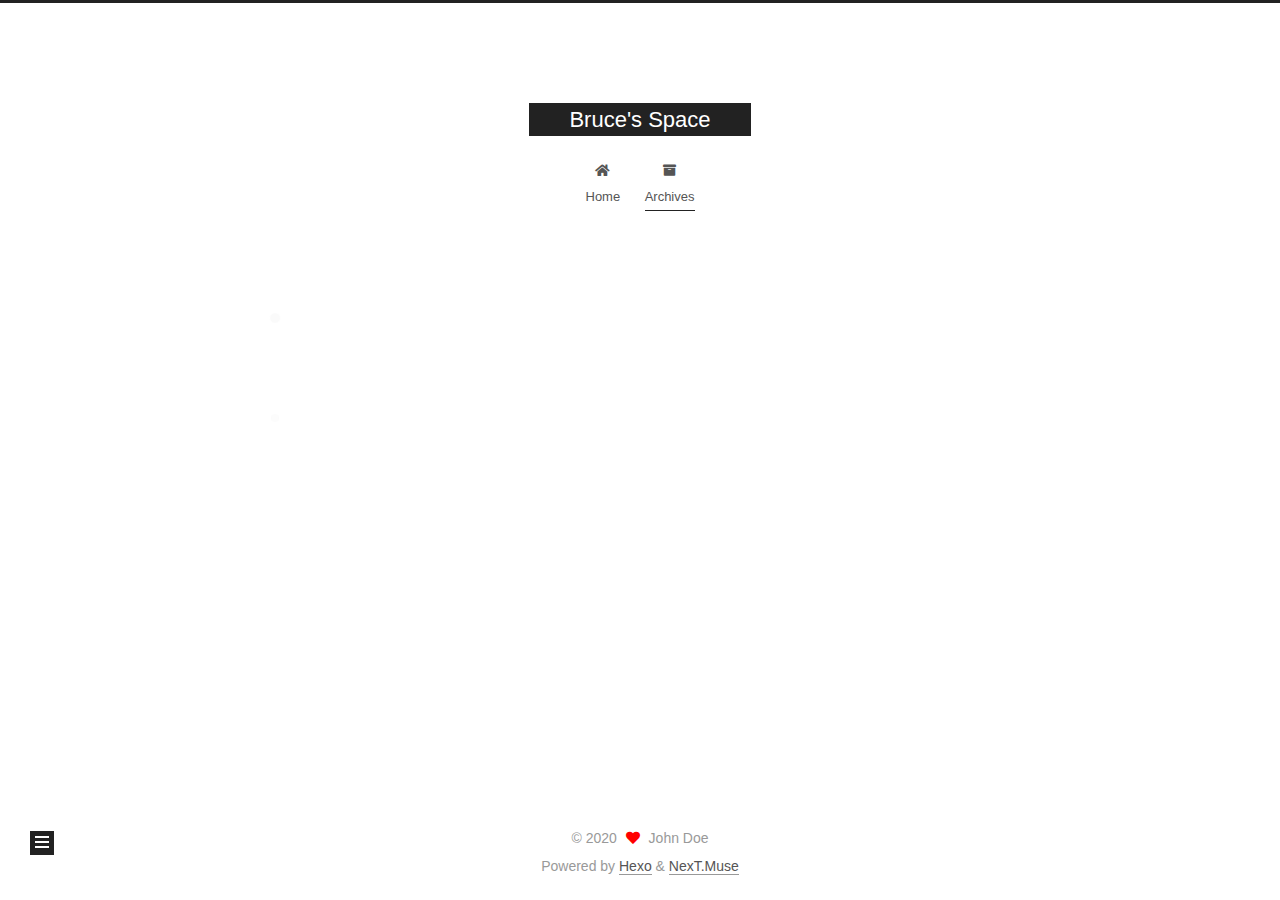
==== commit f80e71dc: "Site updated: 2020-04-03 04:45:08" ====
--- a/archives/index.html
+++ b/archives/index.html
@@ -1,85 +1,26 @@
 <!DOCTYPE html>
-
-
-
-  
-
-
-<html class="theme-next muse use-motion" lang="en">
+<html lang="en">
 <head>
-  <meta charset="UTF-8"/>
-<meta http-equiv="X-UA-Compatible" content="IE=edge" />
-<meta name="viewport" content="width=device-width, initial-scale=1, maximum-scale=1"/>
+  <meta charset="UTF-8">
+<meta name="viewport" content="width=device-width, initial-scale=1, maximum-scale=2">
 <meta name="theme-color" content="#222">
-
-
-
-
-
-
-
-
-
-<meta http-equiv="Cache-Control" content="no-transform" />
-<meta http-equiv="Cache-Control" content="no-siteapp" />
-
-
-
-
-
-
-
-
-
-
-
-
-
-
-
-
-  
-  
-  <link href="/lib/fancybox/source/jquery.fancybox.css?v=2.1.5" rel="stylesheet" type="text/css" />
-
-
-
-
-
-
-
-<link href="/lib/font-awesome/css/font-awesome.min.css?v=4.6.2" rel="stylesheet" type="text/css" />
-
-<link href="/css/main.css?v=5.1.4" rel="stylesheet" type="text/css" />
-
-
-  <link rel="apple-touch-icon" sizes="180x180" href="/images/apple-touch-icon-next.png?v=5.1.4">
-
-
-  <link rel="icon" type="image/png" sizes="32x32" href="/images/favicon-32x32-next.png?v=5.1.4">
-
-
-  <link rel="icon" type="image/png" sizes="16x16" href="/images/favicon-16x16-next.png?v=5.1.4">
-
-
-  <link rel="mask-icon" href="/images/logo.svg?v=5.1.4" color="#222">
-
-
-
-
-
-  <meta name="keywords" content="Hexo, NexT" />
-
-
-
-
-
-
-
-
-
-
-<meta property="og:type" content="website">
+<meta name="generator" content="Hexo 4.2.0">
+  <link rel="apple-touch-icon" sizes="180x180" href="/images/apple-touch-icon-next.png">
+  <link rel="icon" type="image/png" sizes="32x32" href="/images/favicon-32x32-next.png">
+  <link rel="icon" type="image/png" sizes="16x16" href="/images/favicon-16x16-next.png">
+  <link rel="mask-icon" href="/images/logo.svg" color="#222">
+
+<link rel="stylesheet" href="/css/main.css">
+
+
+<link rel="stylesheet" href="/lib/font-awesome/css/all.min.css">
+
+<script id="hexo-configurations">
+    var NexT = window.NexT || {};
+    var CONFIG = {"hostname":"yoursite.com","root":"/","scheme":"Muse","version":"7.8.0","exturl":false,"sidebar":{"position":"left","display":"post","padding":18,"offset":12,"onmobile":false},"copycode":{"enable":false,"show_result":false,"style":null},"back2top":{"enable":true,"sidebar":false,"scrollpercent":false},"bookmark":{"enable":false,"color":"#222","save":"auto"},"fancybox":false,"mediumzoom":false,"lazyload":false,"pangu":false,"comments":{"style":"tabs","active":null,"storage":true,"lazyload":false,"nav":null},"algolia":{"hits":{"per_page":10},"labels":{"input_placeholder":"Search for Posts","hits_empty":"We didn't find any results for the search: ${query}","hits_stats":"${hits} results found in ${time} ms"}},"localsearch":{"enable":false,"trigger":"auto","top_n_per_article":1,"unescape":false,"preload":false},"motion":{"enable":true,"async":false,"transition":{"post_block":"fadeIn","post_header":"slideDownIn","post_body":"slideDownIn","coll_header":"slideLeftIn","sidebar":"slideUpIn"}}};
+  </script>
+
+  <meta property="og:type" content="website">
 <meta property="og:title" content="Bruce&#39;s Space">
 <meta property="og:url" content="http://yoursite.com/archives/index.html">
 <meta property="og:site_name" content="Bruce&#39;s Space">
@@ -87,40 +28,19 @@
 <meta property="article:author" content="John Doe">
 <meta name="twitter:card" content="summary">
 
-
-
-<script type="text/javascript" id="hexo.configurations">
-  var NexT = window.NexT || {};
-  var CONFIG = {
-    root: '/',
-    scheme: 'Muse',
-    version: '5.1.4',
-    sidebar: {"position":"left","display":"post","offset":12,"b2t":false,"scrollpercent":false,"onmobile":false},
-    fancybox: true,
-    tabs: true,
-    motion: {"enable":true,"async":false,"transition":{"post_block":"fadeIn","post_header":"slideDownIn","post_body":"slideDownIn","coll_header":"slideLeftIn","sidebar":"slideUpIn"}},
-    duoshuo: {
-      userId: '0',
-      author: 'Author'
-    },
-    algolia: {
-      applicationID: '',
-      apiKey: '',
-      indexName: '',
-      hits: {"per_page":10},
-      labels: {"input_placeholder":"Search for Posts","hits_empty":"We didn't find any results for the search: ${query}","hits_stats":"${hits} results found in ${time} ms"}
-    }
+<link rel="canonical" href="http://yoursite.com/archives/">
+
+
+<script id="page-configurations">
+  // https://hexo.io/docs/variables.html
+  CONFIG.page = {
+    sidebar: "",
+    isHome : false,
+    isPost : false,
+    lang   : 'en'
   };
 </script>
 
-
-
-  <link rel="canonical" href="http://yoursite.com/archives/"/>
-
-
-
-
-
   <title>Archive | Bruce's Space</title>
   
 
@@ -129,151 +49,134 @@
 
 
 
-
-
-<meta name="generator" content="Hexo 4.2.0"></head>
-
-<body itemscope itemtype="http://schema.org/WebPage" lang="en">
-
-  
-  
+  <noscript>
+  <style>
+  .use-motion .brand,
+  .use-motion .menu-item,
+  .sidebar-inner,
+  .use-motion .post-block,
+  .use-motion .pagination,
+  .use-motion .comments,
+  .use-motion .post-header,
+  .use-motion .post-body,
+  .use-motion .collection-header { opacity: initial; }
+
+  .use-motion .site-title,
+  .use-motion .site-subtitle {
+    opacity: initial;
+    top: initial;
+  }
+
+  .use-motion .logo-line-before i { left: initial; }
+  .use-motion .logo-line-after i { right: initial; }
+  </style>
+</noscript>
+
+</head>
+
+<body itemscope itemtype="http://schema.org/WebPage">
+  <div class="container use-motion">
+    <div class="headband"></div>
+
+    <header class="header" itemscope itemtype="http://schema.org/WPHeader">
+      <div class="header-inner"><div class="site-brand-container">
+  <div class="site-nav-toggle">
+    <div class="toggle" aria-label="Toggle navigation bar">
+      <span class="toggle-line toggle-line-first"></span>
+      <span class="toggle-line toggle-line-middle"></span>
+      <span class="toggle-line toggle-line-last"></span>
+    </div>
+  </div>
+
+  <div class="site-meta">
+
+    <a href="/" class="brand" rel="start">
+      <span class="logo-line-before"><i></i></span>
+      <h1 class="site-title">Bruce's Space</h1>
+      <span class="logo-line-after"><i></i></span>
+    </a>
+  </div>
+
+  <div class="site-nav-right">
+    <div class="toggle popup-trigger">
+    </div>
+  </div>
+</div>
+
+
+
+
+<nav class="site-nav">
+  <ul id="menu" class="menu">
+        <li class="menu-item menu-item-home">
+
+    <a href="/" rel="section"><i class="fa fa-home fa-fw"></i>Home</a>
+
+  </li>
+        <li class="menu-item menu-item-archives">
+
+    <a href="/archives/" rel="section"><i class="fa fa-archive fa-fw"></i>Archives</a>
+
+  </li>
+  </ul>
+</nav>
+
+
+
+
+</div>
+    </header>
+
     
-  
-
-  <div class="container sidebar-position-left page-archive">
-    <div class="headband"></div>
-
-    <header id="header" class="header" itemscope itemtype="http://schema.org/WPHeader">
-      <div class="header-inner"><div class="site-brand-wrapper">
-  <div class="site-meta ">
-    
-
-    <div class="custom-logo-site-title">
-      <a href="/"  class="brand" rel="start">
-        <span class="logo-line-before"><i></i></span>
-        <span class="site-title">Bruce's Space</span>
-        <span class="logo-line-after"><i></i></span>
-      </a>
-    </div>
-      
-        <p class="site-subtitle"></p>
-      
-  </div>
-
-  <div class="site-nav-toggle">
-    <button>
-      <span class="btn-bar"></span>
-      <span class="btn-bar"></span>
-      <span class="btn-bar"></span>
-    </button>
-  </div>
-</div>
-
-<nav class="site-nav">
-  
-
-  
-    <ul id="menu" class="menu">
-      
-        
-        <li class="menu-item menu-item-home">
-          <a href="/%20" rel="section">
-            
-              <i class="menu-item-icon fa fa-fw fa-home"></i> <br />
-            
-            Home
-          </a>
-        </li>
-      
-        
-        <li class="menu-item menu-item-archives">
-          <a href="/archives/%20" rel="section">
-            
-              <i class="menu-item-icon fa fa-fw fa-archive"></i> <br />
-            
-            Archives
-          </a>
-        </li>
-      
-
-      
-    </ul>
-  
-
-  
-</nav>
-
-
-
- </div>
-    </header>
-
-    <main id="main" class="main">
+  <div class="back-to-top">
+    <i class="fa fa-arrow-up"></i>
+    <span>0%</span>
+  </div>
+
+
+    <main class="main">
       <div class="main-inner">
         <div class="content-wrap">
-          <div id="content" class="content">
+          
+
+          <div class="content archive">
             
 
   
   
   
-  <div class="post-block archive">
-    <div id="posts" class="posts-collapse">
-      <span class="archive-move-on"></span>
-
-      <span class="archive-page-counter">
-        
-        
-        
-          
-        
-        Um..! 1 post. Keep on posting.
-      </span>
+  <div class="post-block">
+    <div class="posts-collapse">
+      <div class="collection-title">
+        <span class="collection-header">Um..! 1 post. Keep on posting.</span>
+      </div>
 
       
-
-        
-        
-        
-
-        
-          
-          <div class="collection-title">
-            <h1 class="archive-year" id="archive-year-2020">2020</h1>
-          </div>
-        
-        
-
-        
-
-  <article class="post post-type-normal" itemscope itemtype="http://schema.org/Article">
+    <div class="collection-year">
+      <span class="collection-header">2020</span>
+    </div>
+
+  <article itemscope itemtype="http://schema.org/Article">
     <header class="post-header">
 
-      <h2 class="post-title">
-        
-            <a class="post-title-link" href="/2020/04/02/hello-world/" itemprop="url">
-              
-                <span itemprop="name">Hello World</span>
-              
-            </a>
-        
-      </h2>
-
       <div class="post-meta">
-        <time class="post-time" itemprop="dateCreated"
+        <time itemprop="dateCreated"
               datetime="2020-04-02T10:42:13+01:00"
-              content="2020-04-02" >
+              content="2020-04-02">
           04-02
         </time>
       </div>
 
+      <div class="post-title">
+          <a class="post-title-link" href="/2020/04/02/hello-world/" itemprop="url">
+            <span itemprop="name">Hello World</span>
+          </a>
+      </div>
+
     </header>
   </article>
 
 
-
-      
-
     </div>
   </div>
   
@@ -287,107 +190,100 @@
           </div>
           
 
-
+<script>
+  window.addEventListener('tabs:register', () => {
+    let { activeClass } = CONFIG.comments;
+    if (CONFIG.comments.storage) {
+      activeClass = localStorage.getItem('comments_active') || activeClass;
+    }
+    if (activeClass) {
+      let activeTab = document.querySelector(`a[href="#comment-${activeClass}"]`);
+      if (activeTab) {
+        activeTab.click();
+      }
+    }
+  });
+  if (CONFIG.comments.storage) {
+    window.addEventListener('tabs:click', event => {
+      if (!event.target.matches('.tabs-comment .tab-content .tab-pane')) return;
+      let commentClass = event.target.classList[1];
+      localStorage.setItem('comments_active', commentClass);
+    });
+  }
+</script>
+
+        </div>
           
-
-        </div>
+  
+  <div class="toggle sidebar-toggle">
+    <span class="toggle-line toggle-line-first"></span>
+    <span class="toggle-line toggle-line-middle"></span>
+    <span class="toggle-line toggle-line-last"></span>
+  </div>
+
+  <aside class="sidebar">
+    <div class="sidebar-inner">
+
+      <ul class="sidebar-nav motion-element">
+        <li class="sidebar-nav-toc">
+          Table of Contents
+        </li>
+        <li class="sidebar-nav-overview">
+          Overview
+        </li>
+      </ul>
+
+      <!--noindex-->
+      <div class="post-toc-wrap sidebar-panel">
+      </div>
+      <!--/noindex-->
+
+      <div class="site-overview-wrap sidebar-panel">
+        <div class="site-author motion-element" itemprop="author" itemscope itemtype="http://schema.org/Person">
+  <p class="site-author-name" itemprop="name">John Doe</p>
+  <div class="site-description" itemprop="description"></div>
+</div>
+<div class="site-state-wrap motion-element">
+  <nav class="site-state">
+      <div class="site-state-item site-state-posts">
+          <a href="/archives/">
         
-          
-  
-  <div class="sidebar-toggle">
-    <div class="sidebar-toggle-line-wrap">
-      <span class="sidebar-toggle-line sidebar-toggle-line-first"></span>
-      <span class="sidebar-toggle-line sidebar-toggle-line-middle"></span>
-      <span class="sidebar-toggle-line sidebar-toggle-line-last"></span>
-    </div>
-  </div>
-
-  <aside id="sidebar" class="sidebar">
-    
-    <div class="sidebar-inner">
-
-      
-
-      
-
-      <section class="site-overview-wrap sidebar-panel sidebar-panel-active">
-        <div class="site-overview">
-          <div class="site-author motion-element" itemprop="author" itemscope itemtype="http://schema.org/Person">
-            
-              <p class="site-author-name" itemprop="name">John Doe</p>
-              <p class="site-description motion-element" itemprop="description"></p>
-          </div>
-
-          <nav class="site-state motion-element">
-
-            
-              <div class="site-state-item site-state-posts">
-              
-                <a href="/archives/%20%7C%7C%20archive">
-              
-                  <span class="site-state-item-count">1</span>
-                  <span class="site-state-item-name">posts</span>
-                </a>
-              </div>
-            
-
-            
-
-            
-
-          </nav>
-
-          
-
-          
-
-          
-          
-
-          
-          
-
-          
-
-        </div>
-      </section>
-
-      
-
-      
+          <span class="site-state-item-count">1</span>
+          <span class="site-state-item-name">posts</span>
+        </a>
+      </div>
+  </nav>
+</div>
+
+
+
+      </div>
 
     </div>
   </aside>
-
-
+  <div id="sidebar-dimmer"></div>
+
+
+      </div>
+    </main>
+
+    <footer class="footer">
+      <div class="footer-inner">
         
-      </div>
-    </main>
-
-    <footer id="footer" class="footer">
-      <div class="footer-inner">
-        <div class="copyright">&copy; <span itemprop="copyrightYear">2020</span>
+
+        
+
+<div class="copyright">
+  
+  &copy; 
+  <span itemprop="copyrightYear">2020</span>
   <span class="with-love">
-    <i class="fa fa-user"></i>
+    <i class="fa fa-heart"></i>
   </span>
   <span class="author" itemprop="copyrightHolder">John Doe</span>
-
-  
-</div>
-
-
-  <div class="powered-by">Powered by <a class="theme-link" target="_blank" href="https://hexo.io">Hexo</a></div>
-
-
-
-  <span class="post-meta-divider">|</span>
-
-
-
-  <div class="theme-info">Theme &mdash; <a class="theme-link" target="_blank" href="https://github.com/iissnan/hexo-theme-next">NexT.Muse</a> v5.1.4</div>
-
-
-
+</div>
+  <div class="powered-by">Powered by <a href="https://hexo.io/" class="theme-link" rel="noopener" target="_blank">Hexo</a> & <a href="https://muse.theme-next.org/" class="theme-link" rel="noopener" target="_blank">NexT.Muse</a>
+  </div>
 
         
 
@@ -397,151 +293,44 @@
 
 
 
-        
+
       </div>
     </footer>
-
-    
-      <div class="back-to-top">
-        <i class="fa fa-arrow-up"></i>
-        
-      </div>
-    
-
-    
-
-  </div>
-
-  
-
-<script type="text/javascript">
-  if (Object.prototype.toString.call(window.Promise) !== '[object Function]') {
-    window.Promise = null;
-  }
-</script>
-
-
-
-
-
-
-
-
-
-  
-
-
-
-
-
-
-
-
-
-
-
-
-  
-  
-    <script type="text/javascript" src="/lib/jquery/index.js?v=2.1.3"></script>
-  
-
-  
-  
-    <script type="text/javascript" src="/lib/fastclick/lib/fastclick.min.js?v=1.0.6"></script>
-  
-
-  
-  
-    <script type="text/javascript" src="/lib/jquery_lazyload/jquery.lazyload.js?v=1.9.7"></script>
-  
-
-  
-  
-    <script type="text/javascript" src="/lib/velocity/velocity.min.js?v=1.2.1"></script>
-  
-
-  
-  
-    <script type="text/javascript" src="/lib/velocity/velocity.ui.min.js?v=1.2.1"></script>
-  
-
-  
-  
-    <script type="text/javascript" src="/lib/fancybox/source/jquery.fancybox.pack.js?v=2.1.5"></script>
-  
-
-
-  
-
-
-  <script type="text/javascript" src="/js/src/utils.js?v=5.1.4"></script>
-
-  <script type="text/javascript" src="/js/src/motion.js?v=5.1.4"></script>
-
-
-
-  
-  
-
-  
-
-  
-
-
-  <script type="text/javascript" src="/js/src/bootstrap.js?v=5.1.4"></script>
-
-
-
-  
-
-
-  
-
-
-
-
-	
-
-
-
-
-
-  
-
-
-
-
-
-  
-
-
-
-
-
-
-
-
-
-
-
-
-  
-
-
-
-
-
-  
-
-  
-
-  
-
-  
-  
-
-  
+  </div>
+
+  
+  <script src="/lib/anime.min.js"></script>
+  <script src="/lib/velocity/velocity.min.js"></script>
+  <script src="/lib/velocity/velocity.ui.min.js"></script>
+
+<script src="/js/utils.js"></script>
+
+<script src="/js/motion.js"></script>
+
+
+<script src="/js/schemes/muse.js"></script>
+
+
+<script src="/js/next-boot.js"></script>
+
+
+
+
+  
+
+
+
+
+
+
+
+
+
+
+
+
+
+
 
   
 
--- a/css/main.css
+++ b/css/main.css
@@ -1,66 +1,62 @@
-/* normalize.css v3.0.2 | MIT License | git.io/normalize */
+:root {
+  --body-bg-color: #fff;
+  --content-bg-color: #fff;
+  --card-bg-color: #f5f5f5;
+  --text-color: #555;
+  --link-color: #555;
+  --link-hover-color: #222;
+  --brand-color: #fff;
+  --brand-hover-color: #fff;
+  --table-row-odd-bg-color: #f9f9f9;
+  --table-row-hover-bg-color: #f5f5f5;
+  --menu-item-bg-color: #f5f5f5;
+  --btn-default-bg: #222;
+  --btn-default-color: #fff;
+  --btn-default-border-color: #222;
+  --btn-default-hover-bg: #fff;
+  --btn-default-hover-color: #222;
+  --btn-default-hover-border-color: #222;
+}
 html {
-  font-family: sans-serif; /* 1 */
-  -ms-text-size-adjust: 100%; /* 2 */
+  line-height: 1.15; /* 1 */
   -webkit-text-size-adjust: 100%; /* 2 */
 }
 body {
   margin: 0;
 }
-article,
-aside,
-details,
-figcaption,
-figure,
-footer,
-header,
-hgroup,
-main,
-menu,
-nav,
-section,
-summary {
+main {
   display: block;
-}
-audio,
-canvas,
-progress,
-video {
-  display: inline-block; /* 1 */
-  vertical-align: baseline; /* 2 */
-}
-audio:not([controls]) {
-  display: none;
-  height: 0;
-}
-[hidden],
-template {
-  display: none;
-}
-a {
-  background-color: transparent;
-}
-a:active,
-a:hover {
-  outline: 0;
-}
-abbr[title] {
-  border-bottom: 1px dotted;
-}
-b,
-strong {
-  font-weight: bold;
-}
-dfn {
-  font-style: italic;
 }
 h1 {
   font-size: 2em;
   margin: 0.67em 0;
 }
-mark {
-  background: #ff0;
-  color: #000;
+hr {
+  box-sizing: content-box; /* 1 */
+  height: 0; /* 1 */
+  overflow: visible; /* 2 */
+}
+pre {
+  font-family: monospace, monospace; /* 1 */
+  font-size: 1em; /* 2 */
+}
+a {
+  background: transparent;
+}
+abbr[title] {
+  border-bottom: none; /* 1 */
+  text-decoration: underline; /* 2 */
+  text-decoration: underline dotted; /* 2 */
+}
+b,
+strong {
+  font-weight: bolder;
+}
+code,
+kbd,
+samp {
+  font-family: monospace, monospace; /* 1 */
+  font-size: 1em; /* 2 */
 }
 small {
   font-size: 80%;
@@ -72,138 +68,122 @@
   position: relative;
   vertical-align: baseline;
 }
+sub {
+  bottom: -0.25em;
+}
 sup {
   top: -0.5em;
 }
-sub {
-  bottom: -0.25em;
-}
 img {
-  border: 0;
-}
-svg:not(:root) {
-  overflow: hidden;
-}
-figure {
-  margin: 1em 40px;
-}
-hr {
-  -moz-box-sizing: content-box;
-  box-sizing: content-box;
-  height: 0;
-}
-pre {
-  overflow: auto;
-}
-code,
-kbd,
-pre,
-samp {
-  font-family: monospace, monospace;
-  font-size: 1em;
+  border-style: none;
 }
 button,
 input,
 optgroup,
 select,
 textarea {
-  color: inherit; /* 1 */
-  font: inherit; /* 2 */
-  margin: 0; /* 3 */
-}
-button {
+  font-family: inherit; /* 1 */
+  font-size: 100%; /* 1 */
+  line-height: 1.15; /* 1 */
+  margin: 0; /* 2 */
+}
+button,
+input {
+/* 1 */
   overflow: visible;
 }
 button,
 select {
+/* 1 */
   text-transform: none;
 }
 button,
-html input[type="button"],
-input[type="reset"],
-input[type="submit"] {
-  -webkit-appearance: button; /* 2 */
-  cursor: pointer; /* 3 */
-}
-button[disabled],
-html input[disabled] {
-  cursor: default;
+[type='button'],
+[type='reset'],
+[type='submit'] {
+  -webkit-appearance: button;
 }
 button::-moz-focus-inner,
-input::-moz-focus-inner {
-  border: 0;
+[type='button']::-moz-focus-inner,
+[type='reset']::-moz-focus-inner,
+[type='submit']::-moz-focus-inner {
+  border-style: none;
   padding: 0;
 }
-input {
-  line-height: normal;
-}
-input[type="checkbox"],
-input[type="radio"] {
+button:-moz-focusring,
+[type='button']:-moz-focusring,
+[type='reset']:-moz-focusring,
+[type='submit']:-moz-focusring {
+  outline: 1px dotted ButtonText;
+}
+fieldset {
+  padding: 0.35em 0.75em 0.625em;
+}
+legend {
+  box-sizing: border-box; /* 1 */
+  color: inherit; /* 2 */
+  display: table; /* 1 */
+  max-width: 100%; /* 1 */
+  padding: 0; /* 3 */
+  white-space: normal; /* 1 */
+}
+progress {
+  vertical-align: baseline;
+}
+textarea {
+  overflow: auto;
+}
+[type='checkbox'],
+[type='radio'] {
   box-sizing: border-box; /* 1 */
   padding: 0; /* 2 */
 }
-input[type="number"]::-webkit-inner-spin-button,
-input[type="number"]::-webkit-outer-spin-button {
+[type='number']::-webkit-inner-spin-button,
+[type='number']::-webkit-outer-spin-button {
   height: auto;
 }
-input[type="search"] {
+[type='search'] {
+  outline-offset: -2px; /* 2 */
   -webkit-appearance: textfield; /* 1 */
-  -moz-box-sizing: content-box;
-  -webkit-box-sizing: content-box; /* 2 */
-  box-sizing: content-box;
-}
-input[type="search"]::-webkit-search-cancel-button,
-input[type="search"]::-webkit-search-decoration {
+}
+[type='search']::-webkit-search-decoration {
   -webkit-appearance: none;
 }
-fieldset {
-  border: 1px solid #c0c0c0;
-  margin: 0 2px;
-  padding: 0.35em 0.625em 0.75em;
-}
-legend {
-  border: 0; /* 1 */
-  padding: 0; /* 2 */
-}
-textarea {
-  overflow: auto;
-}
-optgroup {
-  font-weight: bold;
-}
-table {
-  border-collapse: collapse;
-  border-spacing: 0;
-}
-td,
-th {
-  padding: 0;
+::-webkit-file-upload-button {
+  font: inherit; /* 2 */
+  -webkit-appearance: button; /* 1 */
+}
+details {
+  display: block;
+}
+summary {
+  display: list-item;
+}
+template {
+  display: none;
+}
+[hidden] {
+  display: none;
 }
 ::selection {
   background: #262a30;
-  color: #fff;
-}
+  color: #eee;
+}
+html,
 body {
-  position: relative;
+  height: 100%;
+}
+body {
+  background: var(--body-bg-color);
+  color: var(--text-color);
   font-family: 'Lato', "PingFang SC", "Microsoft YaHei", sans-serif;
-  font-size: 14px;
+  font-size: 1em;
   line-height: 2;
-  color: #555;
-  background: #fff;
-}
-@media (max-width: 767px) {
+}
+@media (max-width: 991px) {
   body {
+    padding-left: 0 !important;
     padding-right: 0 !important;
-  }
-}
-@media (min-width: 768px) and (max-width: 991px) {
-  body {
-    padding-right: 0 !important;
-  }
-}
-@media (min-width: 1600px) {
-  body {
-    font-size: 16px;
   }
 }
 h1,
@@ -212,380 +192,294 @@
 h4,
 h5,
 h6 {
-  margin: 0;
-  padding: 0;
+  font-family: 'Lato', "PingFang SC", "Microsoft YaHei", sans-serif;
   font-weight: bold;
   line-height: 1.5;
-  font-family: 'Lato', "PingFang SC", "Microsoft YaHei", sans-serif;
-}
-h2,
-h3,
-h4,
-h5,
+  margin: 20px 0 15px;
+}
+h1 {
+  font-size: 1.5em;
+}
+h2 {
+  font-size: 1.375em;
+}
+h3 {
+  font-size: 1.25em;
+}
+h4 {
+  font-size: 1.125em;
+}
+h5 {
+  font-size: 1em;
+}
 h6 {
-  margin: 20px 0 15px;
-}
-h1 {
-  font-size: 22px;
-}
-@media (max-width: 767px) {
-  h1 {
-    font-size: 18px;
-  }
-}
-h2 {
-  font-size: 20px;
-}
-@media (max-width: 767px) {
-  h2 {
-    font-size: 16px;
-  }
-}
-h3 {
-  font-size: 18px;
-}
-@media (max-width: 767px) {
-  h3 {
-    font-size: 14px;
-  }
-}
-h4 {
-  font-size: 16px;
-}
-@media (max-width: 767px) {
-  h4 {
-    font-size: 12px;
-  }
-}
-h5 {
-  font-size: 14px;
-}
-@media (max-width: 767px) {
-  h5 {
-    font-size: 10px;
-  }
-}
-h6 {
-  font-size: 12px;
-}
-@media (max-width: 767px) {
-  h6 {
-    font-size: 8px;
-  }
+  font-size: 0.875em;
 }
 p {
   margin: 0 0 20px 0;
 }
-a {
-  color: #555;
+a,
+span.exturl {
+  border-bottom: 1px solid #999;
+  color: var(--link-color);
+  outline: 0;
   text-decoration: none;
-  outline: none;
-  border-bottom: 1px solid #999;
+  overflow-wrap: break-word;
   word-wrap: break-word;
-}
-a:hover {
-  color: #222;
-  border-bottom-color: #222;
+  cursor: pointer;
+}
+a:hover,
+span.exturl:hover {
+  border-bottom-color: var(--link-hover-color);
+  color: var(--link-hover-color);
+}
+iframe,
+img,
+video {
+  display: block;
+  margin-left: auto;
+  margin-right: auto;
+  max-width: 100%;
+}
+hr {
+  background-image: repeating-linear-gradient(-45deg, #ddd, #ddd 4px, transparent 4px, transparent 8px);
+  border: 0;
+  height: 3px;
+  margin: 40px 0;
 }
 blockquote {
+  border-left: 4px solid #ddd;
+  color: #666;
   margin: 0;
-  padding: 0;
-}
-img {
-  display: block;
-  margin: auto;
-  max-width: 100%;
-  height: auto;
-}
-hr {
-  margin: 40px 0;
-  height: 3px;
-  border: none;
-  background-color: #ddd;
-  background-image: repeating-linear-gradient(-45deg, #fff, #fff 4px, transparent 4px, transparent 8px);
-}
-blockquote {
   padding: 0 15px;
-  color: #666;
-  border-left: 4px solid #ddd;
 }
 blockquote cite::before {
-  content: "-";
+  content: '-';
   padding: 0 5px;
 }
 dt {
-  font-weight: 700;
+  font-weight: bold;
 }
 dd {
   margin: 0;
   padding: 0;
 }
 kbd {
+  background-color: #f5f5f5;
+  background-image: linear-gradient(#eee, #fff, #eee);
   border: 1px solid #ccc;
   border-radius: 0.2em;
   box-shadow: 0.1em 0.1em 0.2em rgba(0,0,0,0.1);
-  background-color: #f9f9f9;
+  color: #555;
   font-family: inherit;
-  background-image: -webkit-linear-gradient(top, #eee, #fff, #eee);
   padding: 0.1em 0.3em;
   white-space: nowrap;
 }
-.text-left {
-  text-align: left;
-}
-.text-center {
-  text-align: center;
-}
-.text-right {
-  text-align: right;
-}
-.text-justify {
-  text-align: justify;
-}
-.text-nowrap {
-  white-space: nowrap;
-}
-.text-lowercase {
-  text-transform: lowercase;
-}
-.text-uppercase {
-  text-transform: uppercase;
-}
-.text-capitalize {
-  text-transform: capitalize;
-}
-.center-block {
-  display: block;
-  margin-left: auto;
-  margin-right: auto;
-}
-.clearfix:before,
-.clearfix:after {
-  content: " ";
-  display: table;
-}
-.clearfix:after {
-  clear: both;
-}
-.pullquote {
-  width: 45%;
-}
-.pullquote.left {
-  float: left;
-  margin-left: 5px;
-  margin-right: 10px;
-}
-.pullquote.right {
-  float: right;
-  margin-left: 10px;
-  margin-right: 5px;
-}
-.affix.affix.affix {
-  position: fixed;
-}
-.translation {
-  margin-top: -20px;
-  font-size: 14px;
-  color: #999;
-}
-.scrollbar-measure {
-  width: 100px;
-  height: 100px;
-  overflow: scroll;
-  position: absolute;
-  top: -9999px;
-}
-.use-motion .motion-element {
-  opacity: 0;
+.table-container {
+  overflow: auto;
 }
 table {
-  margin: 20px 0;
-  width: 100%;
   border-collapse: collapse;
   border-spacing: 0;
-  border: 1px solid #ddd;
-  font-size: 14px;
-  table-layout: fixed;
-  word-wrap: break-all;
-}
-table>tbody>tr:nth-of-type(odd) {
-  background-color: #f9f9f9;
-}
-table>tbody>tr:hover {
-  background-color: #f5f5f5;
+  font-size: 0.875em;
+  margin: 0 0 20px 0;
+  width: 100%;
+}
+tbody tr:nth-of-type(odd) {
+  background: var(--table-row-odd-bg-color);
+}
+tbody tr:hover {
+  background: var(--table-row-hover-bg-color);
 }
 caption,
 th,
 td {
+  font-weight: normal;
   padding: 8px;
   text-align: left;
   vertical-align: middle;
-  font-weight: normal;
 }
 th,
 td {
+  border: 1px solid #ddd;
   border-bottom: 3px solid #ddd;
-  border-right: 1px solid #eee;
 }
 th {
+  font-weight: 700;
   padding-bottom: 10px;
-  font-weight: 700;
 }
 td {
   border-bottom-width: 1px;
 }
-html,
-body {
-  height: 100%;
-}
-.container {
+.btn {
+  background: var(--btn-default-bg);
+  border: 2px solid var(--btn-default-border-color);
+  border-radius: 0;
+  color: var(--btn-default-color);
+  display: inline-block;
+  font-size: 0.875em;
+  line-height: 2;
+  padding: 0 20px;
+  text-decoration: none;
+  transition-property: background-color;
+  transition-delay: 0s;
+  transition-duration: 0.2s;
+  transition-timing-function: ease-in-out;
+}
+.btn:hover {
+  background: var(--btn-default-hover-bg);
+  border-color: var(--btn-default-hover-border-color);
+  color: var(--btn-default-hover-color);
+}
+.btn + .btn {
+  margin: 0 0 8px 8px;
+}
+.btn .fa-fw {
+  text-align: left;
+  width: 1.285714285714286em;
+}
+.toggle {
+  line-height: 0;
+}
+.toggle .toggle-line {
+  background: #fff;
+  display: inline-block;
+  height: 2px;
+  left: 0;
   position: relative;
-  min-height: 100%;
-}
-.header-inner {
-  margin: 0 auto;
-  padding: 100px 0 70px;
-  width: 700px;
-}
-@media (min-width: 1600px) {
-  .container .header-inner {
-    width: 900px;
-  }
-}
-.main {
-  padding-bottom: 150px;
-}
-.main-inner {
-  margin: 0 auto;
-  width: 700px;
-}
-@media (min-width: 1600px) {
-  .container .main-inner {
-    width: 900px;
-  }
-}
-.footer {
-  position: absolute;
-  left: 0;
-  bottom: 0;
+  top: 0;
+  transition: all 0.4s;
+  vertical-align: top;
   width: 100%;
-  min-height: 50px;
-}
-.footer-inner {
-  box-sizing: border-box;
-  margin: 20px auto;
-  width: 700px;
-}
-@media (min-width: 1600px) {
-  .container .footer-inner {
-    width: 900px;
-  }
-}
-pre,
-.highlight {
-  overflow: auto;
-  margin: 20px 0;
-  padding: 0;
-  font-size: 13px;
+}
+.toggle .toggle-line:not(:first-child) {
+  margin-top: 3px;
+}
+.toggle.toggle-arrow .toggle-line-first {
+  left: 50%;
+  top: 2px;
+  transform: rotate(45deg);
+  width: 50%;
+}
+.toggle.toggle-arrow .toggle-line-middle {
+  left: 2px;
+  width: 90%;
+}
+.toggle.toggle-arrow .toggle-line-last {
+  left: 50%;
+  top: -2px;
+  transform: rotate(-45deg);
+  width: 50%;
+}
+.toggle.toggle-close .toggle-line-first {
+  transform: rotate(-45deg);
+  top: 5px;
+}
+.toggle.toggle-close .toggle-line-middle {
+  opacity: 0;
+}
+.toggle.toggle-close .toggle-line-last {
+  transform: rotate(45deg);
+  top: -5px;
+}
+.highlight,
+pre {
+  background: #f7f7f7;
   color: #4d4d4c;
-  background: #f7f7f7;
   line-height: 1.6;
+  margin: 0 auto 20px;
 }
 pre,
 code {
-  font-family: consolas, Menlo, "PingFang SC", "Microsoft YaHei", monospace;
+  font-family: consolas, Menlo, monospace, "PingFang SC", "Microsoft YaHei";
 }
 code {
-  padding: 2px 4px;
-  word-wrap: break-word;
-  color: #555;
   background: #eee;
   border-radius: 3px;
-  font-size: 13px;
-}
-pre {
-  padding: 10px;
-}
-pre code {
-  padding: 0;
-  color: #4d4d4c;
-  background: none;
-  text-shadow: none;
-}
-.highlight {
-  border-radius: 1px;
+  color: #555;
+  padding: 2px 4px;
+  overflow-wrap: break-word;
+  word-wrap: break-word;
+}
+.highlight *::selection {
+  background: #d6d6d6;
 }
 .highlight pre {
-  border: none;
+  border: 0;
   margin: 0;
   padding: 10px 0;
 }
 .highlight table {
+  border: 0;
   margin: 0;
   width: auto;
-  border: none;
 }
 .highlight td {
-  border: none;
+  border: 0;
   padding: 0;
 }
 .highlight figcaption {
-  font-size: 1em;
+  background: #eff2f3;
   color: #4d4d4c;
-  line-height: 1em;
-  margin-bottom: 1em;
-}
-.highlight figcaption:before,
-.highlight figcaption:after {
-  content: " ";
-  display: table;
-}
-.highlight figcaption:after {
-  clear: both;
+  display: flex;
+  font-size: 0.875em;
+  justify-content: space-between;
+  line-height: 1.2;
+  padding: 0.5em;
 }
 .highlight figcaption a {
-  float: right;
   color: #4d4d4c;
 }
 .highlight figcaption a:hover {
   border-bottom-color: #4d4d4c;
 }
+.highlight .gutter {
+  -moz-user-select: none;
+  -ms-user-select: none;
+  -webkit-user-select: none;
+  user-select: none;
+}
 .highlight .gutter pre {
+  background: #eff2f3;
+  color: #869194;
   padding-left: 10px;
   padding-right: 10px;
-  color: #869194;
   text-align: right;
-  background-color: #eff2f3;
 }
 .highlight .code pre {
+  background: #f7f7f7;
+  padding-left: 10px;
   width: 100%;
-  padding-left: 10px;
-  padding-right: 10px;
-  background-color: #f7f7f7;
-}
-.highlight .line {
-  height: 20px;
-}
-.gutter {
-  -webkit-user-select: none;
+}
+.gist table {
+  width: auto;
+}
+.gist table td {
+  border: 0;
+}
+pre {
+  overflow: auto;
+  padding: 10px;
+}
+pre code {
+  background: none;
+  color: #4d4d4c;
+  font-size: 0.875em;
+  padding: 0;
+  text-shadow: none;
+}
+pre .deletion {
+  background: #fdd;
+}
+pre .addition {
+  background: #dfd;
+}
+pre .meta {
+  color: #eab700;
   -moz-user-select: none;
   -ms-user-select: none;
+  -webkit-user-select: none;
   user-select: none;
-}
-.gist table {
-  width: auto;
-}
-.gist table td {
-  border: none;
-}
-pre .deletion {
-  background: #fdd;
-}
-pre .addition {
-  background: #dfd;
-}
-pre .meta {
-  color: #8959a8;
 }
 pre .comment {
   color: #8e908c;
@@ -593,6 +487,7 @@
 pre .variable,
 pre .attribute,
 pre .tag,
+pre .name,
 pre .regexp,
 pre .ruby .constant,
 pre .xml .tag .title,
@@ -607,6 +502,7 @@
 pre .number,
 pre .preprocessor,
 pre .built_in,
+pre .builtin-name,
 pre .literal,
 pre .params,
 pre .constant,
@@ -616,13 +512,13 @@
 pre .ruby .class .title,
 pre .css .rules .attribute,
 pre .string,
+pre .symbol,
 pre .value,
 pre .inheritance,
 pre .header,
 pre .ruby .symbol,
 pre .xml .cdata,
 pre .special,
-pre .number,
 pre .formula {
   color: #718c00;
 }
@@ -644,110 +540,193 @@
 pre .javascript .function {
   color: #8959a8;
 }
-.full-image.full-image.full-image.full-image {
-  border: none;
-  max-width: 100%;
-  width: auto;
-  margin: 20px auto 25px;
-}
-@media (min-width: 992px) {
-  .full-image.full-image.full-image.full-image {
-    max-width: none;
-    width: 110%;
-    margin: 25px -5%;
-  }
-}
-.blockquote-center,
-.page-home .post-type-quote blockquote,
-.page-post-detail .post-type-quote blockquote {
-  position: relative;
+.blockquote-center {
+  border-left: none;
   margin: 40px 0;
   padding: 0;
-  border-left: none;
+  position: relative;
   text-align: center;
 }
 .blockquote-center::before,
-.page-home .post-type-quote blockquote::before,
-.page-post-detail .post-type-quote blockquote::before,
-.blockquote-center::after,
-.page-home .post-type-quote blockquote::after,
-.page-post-detail .post-type-quote blockquote::after {
-  position: absolute;
+.blockquote-center::after {
+  background-repeat: no-repeat;
+  background-size: 22px 22px;
   content: ' ';
   display: block;
-  width: 100%;
   height: 24px;
   opacity: 0.2;
-  background-repeat: no-repeat;
+  position: absolute;
+  width: 100%;
+}
+.blockquote-center::before {
+  background-image: url("../images/quote-l.svg");
   background-position: 0 -6px;
-  background-size: 22px 22px;
-}
-.blockquote-center::before,
-.page-home .post-type-quote blockquote::before,
-.page-post-detail .post-type-quote blockquote::before {
+  border-top: 1px solid #ccc;
   top: -20px;
-  background-image: url("../images/quote-l.svg");
-  border-top: 1px solid #ccc;
-}
-.blockquote-center::after,
-.page-home .post-type-quote blockquote::after,
-.page-post-detail .post-type-quote blockquote::after {
+}
+.blockquote-center::after {
+  background-image: url("../images/quote-r.svg");
+  background-position: 100% 8px;
+  border-bottom: 1px solid #ccc;
   bottom: -20px;
-  background-image: url("../images/quote-r.svg");
-  border-bottom: 1px solid #ccc;
-  background-position: 100% 8px;
 }
 .blockquote-center p,
-.page-home .post-type-quote blockquote p,
-.page-post-detail .post-type-quote blockquote p,
-.blockquote-center div,
-.page-home .post-type-quote blockquote div,
-.page-post-detail .post-type-quote blockquote div {
-  text-align: center;
-}
-.post .post-body .group-picture img {
-  box-sizing: border-box;
+.blockquote-center div {
+  text-align: center;
+}
+.post-body .group-picture img {
+  margin: 0 auto;
   padding: 0 3px;
-  border: none;
-}
-.post .group-picture-row {
+}
+.group-picture-row {
+  margin-bottom: 6px;
   overflow: hidden;
-  margin-top: 6px;
-}
-.post .group-picture-row:first-child {
-  margin-top: 0;
-}
-.post .group-picture-column {
+}
+.group-picture-column {
   float: left;
-}
-.page-post-detail .post-body .group-picture-column {
-  float: none;
-  margin-top: 10px;
-  width: auto !important;
-}
-.page-post-detail .post-body .group-picture-column img {
-  margin: 0 auto;
-}
-.page-archive .group-picture-container {
-  overflow: hidden;
-}
-.page-archive .group-picture-row {
-  float: left;
-}
-.page-archive .group-picture-row:first-child {
-  margin-top: 6px;
-}
-.page-archive .group-picture-column {
-  max-width: 150px;
-  max-height: 150px;
+  margin-bottom: 10px;
+}
+.post-body .label {
+  color: #555;
+  display: inline;
+  padding: 0 2px;
+}
+.post-body .label.default {
+  background: #f0f0f0;
+}
+.post-body .label.primary {
+  background: #efe6f7;
+}
+.post-body .label.info {
+  background: #e5f2f8;
+}
+.post-body .label.success {
+  background: #e7f4e9;
+}
+.post-body .label.warning {
+  background: #fcf6e1;
+}
+.post-body .label.danger {
+  background: #fae8eb;
+}
+.post-body .tabs {
+  margin-bottom: 20px;
+}
+.post-body .tabs,
+.tabs-comment {
+  display: block;
+  padding-top: 10px;
+  position: relative;
+}
+.post-body .tabs ul.nav-tabs,
+.tabs-comment ul.nav-tabs {
+  display: flex;
+  flex-wrap: wrap;
+  margin: 0;
+  margin-bottom: -1px;
+  padding: 0;
+}
+@media (max-width: 413px) {
+  .post-body .tabs ul.nav-tabs,
+  .tabs-comment ul.nav-tabs {
+    display: block;
+    margin-bottom: 5px;
+  }
+}
+.post-body .tabs ul.nav-tabs li.tab,
+.tabs-comment ul.nav-tabs li.tab {
+  border-bottom: 1px solid #ddd;
+  border-left: 1px solid transparent;
+  border-right: 1px solid transparent;
+  border-top: 3px solid transparent;
+  flex-grow: 1;
+  list-style-type: none;
+  border-radius: 0 0 0 0;
+}
+@media (max-width: 413px) {
+  .post-body .tabs ul.nav-tabs li.tab,
+  .tabs-comment ul.nav-tabs li.tab {
+    border-bottom: 1px solid transparent;
+    border-left: 3px solid transparent;
+    border-right: 1px solid transparent;
+    border-top: 1px solid transparent;
+  }
+}
+@media (max-width: 413px) {
+  .post-body .tabs ul.nav-tabs li.tab,
+  .tabs-comment ul.nav-tabs li.tab {
+    border-radius: 0;
+  }
+}
+.post-body .tabs ul.nav-tabs li.tab a,
+.tabs-comment ul.nav-tabs li.tab a {
+  border-bottom: initial;
+  display: block;
+  line-height: 1.8;
+  outline: 0;
+  padding: 0.25em 0.75em;
+  text-align: center;
+  transition-delay: 0s;
+  transition-duration: 0.2s;
+  transition-timing-function: ease-out;
+}
+.post-body .tabs ul.nav-tabs li.tab a i,
+.tabs-comment ul.nav-tabs li.tab a i {
+  width: 1.285714285714286em;
+}
+.post-body .tabs ul.nav-tabs li.tab.active,
+.tabs-comment ul.nav-tabs li.tab.active {
+  border-bottom: 1px solid transparent;
+  border-left: 1px solid #ddd;
+  border-right: 1px solid #ddd;
+  border-top: 3px solid #fc6423;
+}
+@media (max-width: 413px) {
+  .post-body .tabs ul.nav-tabs li.tab.active,
+  .tabs-comment ul.nav-tabs li.tab.active {
+    border-bottom: 1px solid #ddd;
+    border-left: 3px solid #fc6423;
+    border-right: 1px solid #ddd;
+    border-top: 1px solid #ddd;
+  }
+}
+.post-body .tabs ul.nav-tabs li.tab.active a,
+.tabs-comment ul.nav-tabs li.tab.active a {
+  color: var(--link-color);
+  cursor: default;
+}
+.post-body .tabs .tab-content .tab-pane,
+.tabs-comment .tab-content .tab-pane {
+  border: 1px solid #ddd;
+  border-top: 0;
+  padding: 20px 20px 0 20px;
+  border-radius: 0;
+}
+.post-body .tabs .tab-content .tab-pane:not(.active),
+.tabs-comment .tab-content .tab-pane:not(.active) {
+  display: none;
+}
+.post-body .tabs .tab-content .tab-pane.active,
+.tabs-comment .tab-content .tab-pane.active {
+  display: block;
+}
+.post-body .tabs .tab-content .tab-pane.active:nth-of-type(1),
+.tabs-comment .tab-content .tab-pane.active:nth-of-type(1) {
+  border-radius: 0 0 0 0;
+}
+@media (max-width: 413px) {
+  .post-body .tabs .tab-content .tab-pane.active:nth-of-type(1),
+  .tabs-comment .tab-content .tab-pane.active:nth-of-type(1) {
+    border-radius: 0;
+  }
 }
 .post-body .note {
+  border-radius: 3px;
+  margin-bottom: 20px;
+  padding: 1em;
   position: relative;
-  padding: 15px;
-  margin-bottom: 20px;
   border: 1px solid #eee;
   border-left-width: 5px;
-  border-radius: 3px;
 }
 .post-body .note h2,
 .post-body .note h3,
@@ -755,16 +734,17 @@
 .post-body .note h5,
 .post-body .note h6 {
   margin-top: 0;
+  border-bottom: initial;
   margin-bottom: 0;
-  border-bottom: initial;
-  padding-top: 0 !important;
+  padding-top: 0;
 }
 .post-body .note p:first-child,
 .post-body .note ul:first-child,
 .post-body .note ol:first-child,
 .post-body .note table:first-child,
 .post-body .note pre:first-child,
-.post-body .note blockquote:first-child {
+.post-body .note blockquote:first-child,
+.post-body .note img:first-child {
   margin-top: 0;
 }
 .post-body .note p:last-child,
@@ -772,7 +752,8 @@
 .post-body .note ol:last-child,
 .post-body .note table:last-child,
 .post-body .note pre:last-child,
-.post-body .note blockquote:last-child {
+.post-body .note blockquote:last-child,
+.post-body .note img:last-child {
   margin-bottom: 0;
 }
 .post-body .note.default {
@@ -835,168 +816,28 @@
 .post-body .note.danger h6 {
   color: #d9534f;
 }
-.post-body .label {
-  display: inline;
-  padding: 0 2px;
-  white-space: nowrap;
-}
-.post-body .label.default {
-  background-color: #f0f0f0;
-}
-.post-body .label.primary {
-  background-color: #efe6f7;
-}
-.post-body .label.info {
-  background-color: #e5f2f8;
-}
-.post-body .label.success {
-  background-color: #e7f4e9;
-}
-.post-body .label.warning {
-  background-color: #fcf6e1;
-}
-.post-body .label.danger {
-  background-color: #fae8eb;
-}
-.post-body .tabs {
-  position: relative;
-  display: block;
-  margin-bottom: 20px;
-  padding-top: 10px;
-}
-.post-body .tabs ul.nav-tabs {
-  margin: 0;
-  padding: 0;
-  display: flex;
-  margin-bottom: -1px;
-}
-@media (max-width: 413px) {
-  .post-body .tabs ul.nav-tabs {
-    display: block;
-    margin-bottom: 5px;
-  }
-}
-.post-body .tabs ul.nav-tabs li.tab {
-  list-style-type: none !important;
-  margin: 0 0.25em 0 0;
-  border-top: 3px solid transparent;
-  border-left: 1px solid transparent;
-  border-right: 1px solid transparent;
-}
-@media (max-width: 413px) {
-  .post-body .tabs ul.nav-tabs li.tab {
-    margin: initial;
-    border-top: 1px solid transparent;
-    border-left: 3px solid transparent;
-    border-right: 1px solid transparent;
-    border-bottom: 1px solid transparent;
-  }
-}
-.post-body .tabs ul.nav-tabs li.tab a {
-  outline: 0;
-  border-bottom: initial;
-  display: block;
-  line-height: 1.8em;
-  padding: 0.25em 0.75em;
-  transition-duration: 0.2s;
-  transition-timing-function: ease-out;
-  transition-delay: 0s;
-}
-.post-body .tabs ul.nav-tabs li.tab a i {
-  width: 1.285714285714286em;
-}
-.post-body .tabs ul.nav-tabs li.tab.active {
-  border-top: 3px solid #fc6423;
-  border-left: 1px solid #ddd;
-  border-right: 1px solid #ddd;
-  background-color: #fff;
-}
-@media (max-width: 413px) {
-  .post-body .tabs ul.nav-tabs li.tab.active {
-    border-top: 1px solid #ddd;
-    border-left: 3px solid #fc6423;
-    border-right: 1px solid #ddd;
-    border-bottom: 1px solid #ddd;
-  }
-}
-.post-body .tabs ul.nav-tabs li.tab.active a {
-  cursor: default;
-  color: #555;
-}
-.post-body .tabs .tab-content {
-  background-color: #fff;
-}
-.post-body .tabs .tab-content .tab-pane {
-  border: 1px solid #ddd;
-  padding: 20px 20px 0 20px;
-}
-.post-body .tabs .tab-content .tab-pane:not(.active) {
-  display: none !important;
-}
-.post-body .tabs .tab-content .tab-pane.active {
-  display: block !important;
-}
-.btn {
-  display: inline-block;
-  padding: 0 20px;
-  font-size: 14px;
-  color: #fff;
-  background: #222;
-  border: 2px solid #222;
-  text-decoration: none;
-  border-radius: 0;
-  transition-property: background-color;
-  transition-duration: 0.2s;
-  transition-timing-function: ease-in-out;
-  transition-delay: 0s;
-  line-height: 2;
-}
-.btn:hover {
-  border-color: #222;
-  color: #222;
-  background: #fff;
-}
-.btn +.btn {
-  margin: 0 0 8px 8px;
-}
-.btn .fa-fw {
-  width: 1.285714285714286em;
-  text-align: left;
-}
-.btn-bar {
-  display: block;
-  width: 22px;
-  height: 2px;
-  background: #555;
-  border-radius: 1px;
-}
-.btn-bar+.btn-bar {
-  margin-top: 4px;
-}
-.pagination {
-  margin: 120px 0 40px;
-  text-align: center;
-  border-top: 1px solid #eee;
-}
-.page-number-basic,
 .pagination .prev,
 .pagination .next,
 .pagination .page-number,
 .pagination .space {
   display: inline-block;
+  margin: 0 10px;
+  padding: 0 11px;
   position: relative;
   top: -1px;
-  margin: 0 10px;
-  padding: 0 11px;
 }
 @media (max-width: 767px) {
-  .page-number-basic,
   .pagination .prev,
   .pagination .next,
   .pagination .page-number,
   .pagination .space {
     margin: 0 5px;
   }
+}
+.pagination {
+  border-top: 1px solid #eee;
+  margin: 120px 0 0;
+  text-align: center;
 }
 .pagination .prev,
 .pagination .next,
@@ -1004,9 +845,9 @@
   border-bottom: 0;
   border-top: 1px solid #eee;
   transition-property: border-color;
+  transition-delay: 0s;
   transition-duration: 0.2s;
   transition-timing-function: ease-in-out;
-  transition-delay: 0s;
 }
 .pagination .prev:hover,
 .pagination .next:hover,
@@ -1014,8 +855,8 @@
   border-top-color: #222;
 }
 .pagination .space {
+  margin: 0;
   padding: 0;
-  margin: 0;
 }
 .pagination .prev {
   margin-left: 0;
@@ -1024,9 +865,9 @@
   margin-right: 0;
 }
 .pagination .page-number.current {
-  color: #fff;
   background: #ccc;
   border-top-color: #ccc;
+  color: #fff;
 }
 @media (max-width: 767px) {
   .pagination {
@@ -1035,9 +876,9 @@
   .pagination .prev,
   .pagination .next,
   .pagination .page-number {
+    border-bottom: 1px solid #eee;
+    border-top: 0;
     margin-bottom: 10px;
-    border-top: 0;
-    border-bottom: 1px solid #eee;
     padding: 0 10px;
   }
   .pagination .prev:hover,
@@ -1047,60 +888,91 @@
   }
 }
 .comments {
-  margin: 60px 20px 0;
-}
-.tag-cloud {
-  text-align: center;
-}
-.tag-cloud a {
-  display: inline-block;
-  margin: 10px;
-}
-.back-to-top {
-  box-sizing: border-box;
-  position: fixed;
-  bottom: -100px;
-  right: 30px;
-  z-index: 1050;
-  padding: 0 6px;
-  width: 24px;
-  background: #222;
-  font-size: 12px;
-  opacity: 1;
-  color: #fff;
-  cursor: pointer;
-  text-align: center;
-  -webkit-transform: translateZ(0);
-  transition-property: bottom;
-  transition-duration: 0.2s;
-  transition-timing-function: ease-in-out;
-  transition-delay: 0s;
-}
-@media (min-width: 768px) and (max-width: 991px) {
-  .back-to-top {
-    display: none !important;
+  margin-top: 60px;
+  overflow: hidden;
+}
+.comment-button-group {
+  display: flex;
+  flex-wrap: wrap-reverse;
+  justify-content: center;
+  margin: 1em 0;
+}
+.comment-button-group .comment-button {
+  margin: 0.1em 0.2em;
+}
+.comment-button-group .comment-button.active {
+  background: var(--btn-default-hover-bg);
+  border-color: var(--btn-default-hover-border-color);
+  color: var(--btn-default-hover-color);
+}
+.comment-position {
+  display: none;
+}
+.comment-position.active {
+  display: block;
+}
+.tabs-comment {
+  background: var(--content-bg-color);
+  margin-top: 4em;
+  padding-top: 0;
+}
+.tabs-comment .comments {
+  border: 0;
+  box-shadow: none;
+  margin-top: 0;
+  padding-top: 0;
+}
+.container {
+  min-height: 100%;
+  position: relative;
+}
+.main-inner {
+  margin: 0 auto;
+  width: 700px;
+}
+@media (min-width: 1200px) {
+  .main-inner {
+    width: 800px;
+  }
+}
+@media (min-width: 1600px) {
+  .main-inner {
+    width: 900px;
   }
 }
 @media (max-width: 767px) {
-  .back-to-top {
-    display: none !important;
-  }
-}
-.back-to-top.back-to-top-on {
-  bottom: 19px;
+  .content-wrap {
+    padding: 0 20px;
+  }
 }
 .header {
   background: transparent;
 }
 .header-inner {
-  position: relative;
+  margin: 0 auto;
+  width: 700px;
+}
+@media (min-width: 1200px) {
+  .header-inner {
+    width: 800px;
+  }
+}
+@media (min-width: 1600px) {
+  .header-inner {
+    width: 900px;
+  }
+}
+.site-brand-container {
+  display: flex;
+  flex-shrink: 0;
+  padding: 0 10px;
 }
 .headband {
+  background: #222;
   height: 3px;
-  background: #222;
 }
 .site-meta {
-  margin: 0;
+  flex-grow: 1;
   text-align: center;
 }
 @media (max-width: 767px) {
@@ -1109,148 +981,573 @@
   }
 }
 .brand {
+  border-bottom: none;
+  color: var(--brand-color);
+  display: inline-block;
+  line-height: 1.375em;
+  padding: 0 40px;
   position: relative;
-  display: inline-block;
-  padding: 0 40px;
-  color: #fff;
-  background: #222;
-  border-bottom: none;
 }
 .brand:hover {
-  color: #fff;
-}
-.logo {
-  display: inline-block;
-  margin-right: 5px;
-  line-height: 36px;
-  vertical-align: top;
+  color: var(--brand-hover-color);
 }
 .site-title {
-  display: inline-block;
-  vertical-align: top;
-  line-height: 36px;
-  font-size: 20px;
+  font-family: 'Lato', "PingFang SC", "Microsoft YaHei", sans-serif;
+  font-size: 1.375em;
   font-weight: normal;
-  font-family: 'Lato', "PingFang SC", "Microsoft YaHei", sans-serif;
+  margin: 0;
 }
 .site-subtitle {
-  margin-top: 10px;
-  font-size: 13px;
   color: #999;
+  font-size: 0.8125em;
+  margin: 10px 0;
 }
 .use-motion .brand {
   opacity: 0;
 }
-.use-motion .logo,
 .use-motion .site-title,
-.use-motion .site-subtitle {
+.use-motion .site-subtitle,
+.use-motion .custom-logo-image {
   opacity: 0;
   position: relative;
   top: -10px;
 }
-.site-nav-toggle {
+.site-nav-toggle,
+.site-nav-right {
   display: none;
-  position: absolute;
-  top: 10px;
-  left: 10px;
 }
 @media (max-width: 767px) {
-  .site-nav-toggle {
-    display: block;
-  }
-}
-.site-nav-toggle button {
-  margin-top: 2px;
-  padding: 9px 10px;
-  background: transparent;
-  border: none;
+  .site-nav-toggle,
+  .site-nav-right {
+    display: flex;
+    flex-direction: column;
+    justify-content: center;
+  }
+}
+.site-nav-toggle .toggle,
+.site-nav-right .toggle {
+  color: var(--text-color);
+  padding: 10px;
+  width: 22px;
+}
+.site-nav-toggle .toggle .toggle-line,
+.site-nav-right .toggle .toggle-line {
+  background: var(--text-color);
+  border-radius: 1px;
+}
+.site-nav {
+  display: block;
 }
 @media (max-width: 767px) {
   .site-nav {
+    clear: both;
     display: none;
-    margin: 0 -10px;
-    padding: 0 10px;
-    clear: both;
-    border-top: 1px solid #ddd;
-  }
-}
-@media (min-width: 768px) and (max-width: 991px) {
-  .site-nav {
-    display: block !important;
-  }
-}
-@media (min-width: 992px) {
-  .site-nav {
-    display: block !important;
-  }
+  }
+}
+.site-nav.site-nav-on {
+  display: block;
 }
 .menu {
   margin-top: 20px;
   padding-left: 0;
   text-align: center;
 }
-.menu .menu-item {
-  display: inline-block;
+.menu-item {
+  display: inline-block;
+  list-style: none;
   margin: 0 10px;
-  list-style: none;
-}
-@media screen and (max-width: 767px) {
-  .menu .menu-item {
+}
+@media (max-width: 767px) {
+  .menu-item {
+    display: block;
     margin-top: 10px;
   }
-}
-.menu .menu-item a {
+  .menu-item.menu-item-search {
+    display: none;
+  }
+}
+.menu-item a,
+.menu-item span.exturl {
+  border-bottom: 0;
   display: block;
-  font-size: 13px;
-  line-height: inherit;
-  border-bottom: 1px solid transparent;
+  font-size: 0.8125em;
   transition-property: border-color;
+  transition-delay: 0s;
   transition-duration: 0.2s;
   transition-timing-function: ease-in-out;
-  transition-delay: 0s;
-}
-.menu .menu-item a:hover {
-  border-bottom-color: #222;
-}
-.menu .menu-item .fa {
-  margin-right: 5px;
+}
+@media (hover: none) {
+  .menu-item a:hover,
+  .menu-item span.exturl:hover {
+    border-bottom-color: transparent !important;
+  }
+}
+.menu-item .fa,
+.menu-item .fab,
+.menu-item .far,
+.menu-item .fas {
+  margin-right: 8px;
+}
+.menu-item .badge {
+  display: inline-block;
+  font-weight: bold;
+  line-height: 1;
+  margin-left: 0.35em;
+  margin-top: 0.35em;
+  text-align: center;
+  white-space: nowrap;
+}
+@media (max-width: 767px) {
+  .menu-item .badge {
+    float: right;
+    margin-left: 0;
+  }
+}
+.menu-item-active a,
+.menu .menu-item a:hover,
+.menu .menu-item span.exturl:hover {
+  background: var(--menu-item-bg-color);
 }
 .use-motion .menu-item {
   opacity: 0;
 }
+.sidebar {
+  background: #222;
+  bottom: 0;
+  box-shadow: inset 0 2px 6px #000;
+  position: fixed;
+  top: 0;
+}
+@media (max-width: 991px) {
+  .sidebar {
+    display: none;
+  }
+}
+.sidebar-inner {
+  color: #999;
+  padding: 18px 10px;
+  text-align: center;
+}
+.cc-license {
+  margin-top: 10px;
+  text-align: center;
+}
+.cc-license .cc-opacity {
+  border-bottom: none;
+  opacity: 0.7;
+}
+.cc-license .cc-opacity:hover {
+  opacity: 0.9;
+}
+.cc-license img {
+  display: inline-block;
+}
+.site-author-image {
+  border: 2px solid #333;
+  display: block;
+  margin: 0 auto;
+  max-width: 96px;
+  padding: 2px;
+}
+.site-author-name {
+  color: #f5f5f5;
+  font-weight: normal;
+  margin: 5px 0 0;
+  text-align: center;
+}
+.site-description {
+  color: #999;
+  font-size: 1em;
+  margin-top: 5px;
+  text-align: center;
+}
+.links-of-author {
+  margin-top: 15px;
+}
+.links-of-author a,
+.links-of-author span.exturl {
+  border-bottom-color: #555;
+  display: inline-block;
+  font-size: 0.8125em;
+  margin-bottom: 10px;
+  margin-right: 10px;
+  vertical-align: middle;
+}
+.links-of-author a::before,
+.links-of-author span.exturl::before {
+  background: #fff;
+  border-radius: 50%;
+  content: ' ';
+  display: inline-block;
+  height: 4px;
+  margin-right: 3px;
+  vertical-align: middle;
+  width: 4px;
+}
+.sidebar-button {
+  margin-top: 15px;
+}
+.sidebar-button a {
+  border: 1px solid #fc6423;
+  border-radius: 4px;
+  color: #fc6423;
+  display: inline-block;
+  padding: 0 15px;
+}
+.sidebar-button a .fa,
+.sidebar-button a .fab,
+.sidebar-button a .far,
+.sidebar-button a .fas {
+  margin-right: 5px;
+}
+.sidebar-button a:hover {
+  background: #fc6423;
+  border: 1px solid #fc6423;
+  color: #fff;
+}
+.sidebar-button a:hover .fa,
+.sidebar-button a:hover .fab,
+.sidebar-button a:hover .far,
+.sidebar-button a:hover .fas {
+  color: #fff;
+}
+.links-of-blogroll {
+  font-size: 0.8125em;
+  margin-top: 10px;
+}
+.links-of-blogroll-title {
+  font-size: 0.875em;
+  font-weight: 600;
+  margin-top: 0;
+}
+.links-of-blogroll-list {
+  list-style: none;
+  margin: 0;
+  padding: 0;
+}
+#sidebar-dimmer {
+  display: none;
+}
+@media (max-width: 767px) {
+  #sidebar-dimmer {
+    background: #000;
+    display: block;
+    height: 100%;
+    left: 100%;
+    opacity: 0;
+    position: fixed;
+    top: 0;
+    width: 100%;
+    z-index: 1100;
+  }
+  .sidebar-active + #sidebar-dimmer {
+    opacity: 0.7;
+    transform: translateX(-100%);
+    transition: opacity 0.5s;
+  }
+}
+.sidebar-nav {
+  margin: 0;
+  padding-bottom: 20px;
+  padding-left: 0;
+}
+.sidebar-nav li {
+  border-bottom: 1px solid transparent;
+  color: #555;
+  cursor: pointer;
+  display: inline-block;
+  font-size: 0.875em;
+}
+.sidebar-nav li.sidebar-nav-overview {
+  margin-left: 10px;
+}
+.sidebar-nav li:hover {
+  color: #f5f5f5;
+}
+.sidebar-nav .sidebar-nav-active {
+  border-bottom-color: #87daff;
+  color: #87daff;
+}
+.sidebar-nav .sidebar-nav-active:hover {
+  color: #87daff;
+}
+.sidebar-panel {
+  display: none;
+  overflow-x: hidden;
+  overflow-y: auto;
+}
+.sidebar-panel-active {
+  display: block;
+}
+.sidebar-toggle {
+  background: #222;
+  bottom: 45px;
+  cursor: pointer;
+  height: 14px;
+  left: 30px;
+  padding: 5px;
+  position: fixed;
+  width: 14px;
+  z-index: 1300;
+}
+@media (max-width: 991px) {
+  .sidebar-toggle {
+    left: 20px;
+    opacity: 0.8;
+    display: none;
+  }
+}
+.sidebar-toggle:hover .toggle-line {
+  background: #87daff;
+}
+.post-toc {
+  font-size: 0.875em;
+}
+.post-toc ol {
+  list-style: none;
+  margin: 0;
+  padding: 0 2px 5px 10px;
+  text-align: left;
+}
+.post-toc ol > ol {
+  padding-left: 0;
+}
+.post-toc ol a {
+  transition-property: all;
+  transition-delay: 0s;
+  transition-duration: 0.2s;
+  transition-timing-function: ease-in-out;
+}
+.post-toc .nav-item {
+  line-height: 1.8;
+  overflow: hidden;
+  text-overflow: ellipsis;
+  white-space: nowrap;
+}
+.post-toc .nav .nav-child {
+  display: none;
+}
+.post-toc .nav .active > .nav-child {
+  display: block;
+}
+.post-toc .nav .active-current > .nav-child {
+  display: block;
+}
+.post-toc .nav .active-current > .nav-child > .nav-item {
+  display: block;
+}
+.post-toc .nav .active > a {
+  border-bottom-color: #87daff;
+  color: #87daff;
+}
+.post-toc .nav .active-current > a {
+  color: #87daff;
+}
+.post-toc .nav .active-current > a:hover {
+  color: #87daff;
+}
+.site-state {
+  display: flex;
+  justify-content: center;
+  line-height: 1.4;
+  margin-top: 10px;
+  overflow: hidden;
+  text-align: center;
+  white-space: nowrap;
+}
+.site-state-item {
+  padding: 0 15px;
+}
+.site-state-item:not(:first-child) {
+  border-left: 1px solid #333;
+}
+.site-state-item a {
+  border-bottom: none;
+}
+.site-state-item-count {
+  display: block;
+  font-size: 1.25em;
+  font-weight: 600;
+  text-align: center;
+}
+.site-state-item-name {
+  color: inherit;
+  font-size: 0.875em;
+}
+.footer {
+  color: #999;
+  font-size: 0.875em;
+  padding: 20px 0;
+}
+.footer.footer-fixed {
+  bottom: 0;
+  left: 0;
+  position: absolute;
+  right: 0;
+}
+.footer-inner {
+  box-sizing: border-box;
+  margin: 0 auto;
+  text-align: center;
+  width: 700px;
+}
+@media (min-width: 1200px) {
+  .footer-inner {
+    width: 800px;
+  }
+}
+@media (min-width: 1600px) {
+  .footer-inner {
+    width: 900px;
+  }
+}
+.languages {
+  display: inline-block;
+  font-size: 1.125em;
+  position: relative;
+}
+.languages .lang-select-label span {
+  margin: 0 0.5em;
+}
+.languages .lang-select {
+  height: 100%;
+  left: 0;
+  opacity: 0;
+  position: absolute;
+  top: 0;
+  width: 100%;
+}
+.with-love {
+  color: #ff0000;
+  display: inline-block;
+  margin: 0 5px;
+}
+.powered-by,
+.theme-info {
+  display: inline-block;
+}
+@-moz-keyframes iconAnimate {
+  0%, 100% {
+    transform: scale(1);
+  }
+  10%, 30% {
+    transform: scale(0.9);
+  }
+  20%, 40%, 60%, 80% {
+    transform: scale(1.1);
+  }
+  50%, 70% {
+    transform: scale(1.1);
+  }
+}
+@-webkit-keyframes iconAnimate {
+  0%, 100% {
+    transform: scale(1);
+  }
+  10%, 30% {
+    transform: scale(0.9);
+  }
+  20%, 40%, 60%, 80% {
+    transform: scale(1.1);
+  }
+  50%, 70% {
+    transform: scale(1.1);
+  }
+}
+@-o-keyframes iconAnimate {
+  0%, 100% {
+    transform: scale(1);
+  }
+  10%, 30% {
+    transform: scale(0.9);
+  }
+  20%, 40%, 60%, 80% {
+    transform: scale(1.1);
+  }
+  50%, 70% {
+    transform: scale(1.1);
+  }
+}
+@keyframes iconAnimate {
+  0%, 100% {
+    transform: scale(1);
+  }
+  10%, 30% {
+    transform: scale(0.9);
+  }
+  20%, 40%, 60%, 80% {
+    transform: scale(1.1);
+  }
+  50%, 70% {
+    transform: scale(1.1);
+  }
+}
+.back-to-top {
+  font-size: 12px;
+  text-align: center;
+  transition-delay: 0s;
+  transition-duration: 0.2s;
+  transition-timing-function: ease-in-out;
+}
+.back-to-top {
+  background: #222;
+  bottom: -100px;
+  box-sizing: border-box;
+  color: #fff;
+  cursor: pointer;
+  left: 30px;
+  opacity: 1;
+  padding: 0 6px;
+  position: fixed;
+  transition-property: bottom;
+  z-index: 1300;
+  width: 24px;
+}
+.back-to-top span {
+  display: none;
+}
+.back-to-top:hover {
+  color: #87daff;
+}
+.back-to-top.back-to-top-on {
+  bottom: 19px;
+}
+@media (max-width: 991px) {
+  .back-to-top {
+    left: 20px;
+    opacity: 0.8;
+  }
+}
 .post-body {
   font-family: 'Lato', "PingFang SC", "Microsoft YaHei", sans-serif;
-}
-@media (max-width: 767px) {
+  overflow-wrap: break-word;
+  word-wrap: break-word;
+}
+@media (min-width: 1200px) {
   .post-body {
-    word-break: break-word;
-  }
-}
-.post-body .fancybox img {
-  display: block !important;
-  margin: 0 auto;
-  cursor: pointer;
-  cursor: zoom-in;
-  cursor: -webkit-zoom-in;
+    font-size: 1.125em;
+  }
+}
+.post-body .exturl .fa {
+  font-size: 0.875em;
+  margin-left: 4px;
 }
 .post-body .image-caption,
 .post-body .figure .caption {
-  margin: -20px auto 15px;
-  text-align: center;
-  font-size: 14px;
   color: #999;
+  font-size: 0.875em;
   font-weight: bold;
   line-height: 1;
+  margin: -20px auto 15px;
+  text-align: center;
 }
 .post-sticky-flag {
   display: inline-block;
-  font-size: 16px;
-  -ms-transform: rotate(30deg);
-  -webkit-transform: rotate(30deg);
-  -moz-transform: rotate(30deg);
-  -ms-transform: rotate(30deg);
-  -o-transform: rotate(30deg);
   transform: rotate(30deg);
+}
+.post-button {
+  margin-top: 40px;
+  text-align: center;
 }
 .use-motion .post-block,
 .use-motion .pagination,
@@ -1263,255 +1560,279 @@
 .use-motion .post-body {
   opacity: 0;
 }
-.use-motion .collection-title {
+.use-motion .collection-header {
   opacity: 0;
 }
-.posts-expand {
-  padding-top: 40px;
+.posts-collapse {
+  margin-left: 35px;
+  position: relative;
 }
 @media (max-width: 767px) {
-  .posts-expand {
-    margin: 0 20px;
-  }
-  .post-body pre .gutter pre {
-    padding-right: 10px;
-  }
-  .post-body .highlight {
+  .posts-collapse {
     margin-left: 0px;
     margin-right: 0px;
-    padding: 0;
-  }
-  .post-body .highlight .gutter pre {
-    padding-right: 10px;
-  }
+  }
+}
+.posts-collapse .collection-title {
+  font-size: 1.125em;
+  position: relative;
+}
+.posts-collapse .collection-title::before {
+  background: #999;
+  border: 1px solid #fff;
+  border-radius: 50%;
+  content: ' ';
+  height: 10px;
+  left: 0;
+  margin-left: -6px;
+  margin-top: -4px;
+  position: absolute;
+  top: 50%;
+  width: 10px;
+}
+.posts-collapse .collection-year {
+  font-size: 1.5em;
+  font-weight: bold;
+  margin: 60px 0;
+  position: relative;
+}
+.posts-collapse .collection-year::before {
+  background: #bbb;
+  border-radius: 50%;
+  content: ' ';
+  height: 8px;
+  left: 0;
+  margin-left: -4px;
+  margin-top: -4px;
+  position: absolute;
+  top: 50%;
+  width: 8px;
+}
+.posts-collapse .collection-header {
+  display: block;
+  margin: 0 0 0 20px;
+}
+.posts-collapse .collection-header small {
+  color: #bbb;
+  margin-left: 5px;
+}
+.posts-collapse .post-header {
+  border-bottom: 1px dashed #ccc;
+  margin: 30px 0;
+  padding-left: 15px;
+  position: relative;
+  transition-property: border;
+  transition-delay: 0s;
+  transition-duration: 0.2s;
+  transition-timing-function: ease-in-out;
+}
+.posts-collapse .post-header::before {
+  background: #bbb;
+  border: 1px solid #fff;
+  border-radius: 50%;
+  content: ' ';
+  height: 6px;
+  left: 0;
+  margin-left: -4px;
+  position: absolute;
+  top: 0.75em;
+  transition-property: background;
+  width: 6px;
+  transition-delay: 0s;
+  transition-duration: 0.2s;
+  transition-timing-function: ease-in-out;
+}
+.posts-collapse .post-header:hover {
+  border-bottom-color: #666;
+}
+.posts-collapse .post-header:hover::before {
+  background: #222;
+}
+.posts-collapse .post-meta {
+  display: inline;
+  font-size: 0.75em;
+  margin-right: 10px;
+}
+.posts-collapse .post-title {
+  display: inline;
+}
+.posts-collapse .post-title a,
+.posts-collapse .post-title span.exturl {
+  border-bottom: none;
+  color: var(--link-color);
+}
+.posts-collapse .post-title .fa-external-link-alt {
+  font-size: 0.875em;
+  margin-left: 5px;
+}
+.posts-collapse::before {
+  background: #f5f5f5;
+  content: ' ';
+  height: 100%;
+  left: 0;
+  margin-left: -2px;
+  position: absolute;
+  top: 1.25em;
+  width: 4px;
+}
+.post-eof {
+  background: #ccc;
+  height: 1px;
+  margin: 80px auto 60px;
+  text-align: center;
+  width: 8%;
+}
+.post-block:last-of-type .post-eof {
+  display: none;
+}
+.content {
+  padding-top: 40px;
 }
 @media (min-width: 992px) {
-  .posts-expand .post-body {
+  .post-body {
     text-align: justify;
   }
 }
-.posts-expand .post-body h2,
-.posts-expand .post-body h3,
-.posts-expand .post-body h4,
-.posts-expand .post-body h5,
-.posts-expand .post-body h6 {
+@media (max-width: 991px) {
+  .post-body {
+    text-align: justify;
+  }
+}
+.post-body h1,
+.post-body h2,
+.post-body h3,
+.post-body h4,
+.post-body h5,
+.post-body h6 {
   padding-top: 10px;
 }
-.posts-expand .post-body h2 .header-anchor,
-.posts-expand .post-body h3 .header-anchor,
-.posts-expand .post-body h4 .header-anchor,
-.posts-expand .post-body h5 .header-anchor,
-.posts-expand .post-body h6 .header-anchor {
+.post-body h1 .header-anchor,
+.post-body h2 .header-anchor,
+.post-body h3 .header-anchor,
+.post-body h4 .header-anchor,
+.post-body h5 .header-anchor,
+.post-body h6 .header-anchor {
+  border-bottom-style: none;
+  color: #ccc;
   float: right;
   margin-left: 10px;
-  color: #ccc;
-  border-bottom-style: none;
   visibility: hidden;
 }
-.posts-expand .post-body h2 .header-anchor:hover,
-.posts-expand .post-body h3 .header-anchor:hover,
-.posts-expand .post-body h4 .header-anchor:hover,
-.posts-expand .post-body h5 .header-anchor:hover,
-.posts-expand .post-body h6 .header-anchor:hover {
+.post-body h1 .header-anchor:hover,
+.post-body h2 .header-anchor:hover,
+.post-body h3 .header-anchor:hover,
+.post-body h4 .header-anchor:hover,
+.post-body h5 .header-anchor:hover,
+.post-body h6 .header-anchor:hover {
   color: inherit;
 }
-.posts-expand .post-body h2:hover .header-anchor,
-.posts-expand .post-body h3:hover .header-anchor,
-.posts-expand .post-body h4:hover .header-anchor,
-.posts-expand .post-body h5:hover .header-anchor,
-.posts-expand .post-body h6:hover .header-anchor {
+.post-body h1:hover .header-anchor,
+.post-body h2:hover .header-anchor,
+.post-body h3:hover .header-anchor,
+.post-body h4:hover .header-anchor,
+.post-body h5:hover .header-anchor,
+.post-body h6:hover .header-anchor {
   visibility: visible;
 }
-.posts-expand .post-body ul li {
-  list-style: circle;
-}
-.posts-expand .post-body img {
-  box-sizing: border-box;
-  margin: auto;
-  padding: 3px;
-  border: 1px solid #ddd;
-}
-.posts-expand .post-body .fancybox img {
-  margin: 0 auto 25px;
+.post-body iframe,
+.post-body img,
+.post-body video {
+  margin-bottom: 20px;
+}
+.post-body .video-container {
+  height: 0;
+  margin-bottom: 20px;
+  overflow: hidden;
+  padding-top: 75%;
+  position: relative;
+  width: 100%;
+}
+.post-body .video-container iframe,
+.post-body .video-container object,
+.post-body .video-container embed {
+  height: 100%;
+  left: 0;
+  margin: 0;
+  position: absolute;
+  top: 0;
+  width: 100%;
+}
+.post-gallery {
+  align-items: center;
+  display: grid;
+  grid-gap: 10px;
+  grid-template-columns: 1fr 1fr 1fr;
+  margin-bottom: 20px;
 }
 @media (max-width: 767px) {
-  .posts-collapse {
-    margin: 0 20px;
-  }
-  .posts-collapse .post-title,
-  .posts-collapse .post-meta {
-    display: block;
-    width: auto;
-    text-align: left;
-  }
-}
-.posts-collapse {
+  .post-gallery {
+    grid-template-columns: 1fr 1fr;
+  }
+}
+.post-gallery a {
+  border: 0;
+}
+.post-gallery img {
+  margin: 0;
+}
+.posts-expand .post-header {
+  font-size: 1.125em;
+}
+.posts-expand .post-title {
+  font-size: 1.5em;
+  font-weight: normal;
+  margin: initial;
+  text-align: center;
+  overflow-wrap: break-word;
+  word-wrap: break-word;
+}
+.posts-expand .post-title-link {
+  border-bottom: none;
+  color: var(--link-color);
+  display: inline-block;
   position: relative;
-  z-index: 1010;
-  margin-left: 55px;
-}
-.posts-collapse::after {
-  content: " ";
+  vertical-align: top;
+}
+.posts-expand .post-title-link::before {
+  background: var(--link-color);
+  bottom: 0;
+  content: '';
+  height: 2px;
+  left: 0;
   position: absolute;
-  top: 20px;
-  left: 0;
-  margin-left: -2px;
-  width: 4px;
-  height: 100%;
-  background: #f5f5f5;
-  z-index: -1;
-}
-@media (max-width: 767px) {
-  .posts-collapse {
-    margin: 0 20px;
-  }
-}
-.posts-collapse .collection-title {
-  position: relative;
-  margin: 60px 0;
-}
-.posts-collapse .collection-title h1,
-.posts-collapse .collection-title h2 {
-  margin-left: 20px;
-}
-.posts-collapse .collection-title small {
-  color: #bbb;
-  margin-left: 5px;
-}
-.posts-collapse .collection-title::before {
-  content: " ";
-  position: absolute;
-  left: 0;
-  top: 50%;
-  margin-left: -4px;
-  margin-top: -4px;
-  width: 8px;
-  height: 8px;
-  background: #bbb;
-  border-radius: 50%;
-}
-.posts-collapse .post {
-  margin: 30px 0;
-}
-.posts-collapse .post-header {
-  position: relative;
+  transform: scaleX(0);
+  visibility: hidden;
+  width: 100%;
+  transition-delay: 0s;
   transition-duration: 0.2s;
   transition-timing-function: ease-in-out;
-  transition-delay: 0s;
-  transition-property: border;
-  border-bottom: 1px dashed #ccc;
-}
-.posts-collapse .post-header::before {
-  content: " ";
-  position: absolute;
-  left: 0;
-  top: 12px;
-  width: 6px;
-  height: 6px;
-  margin-left: -4px;
-  background: #bbb;
-  border-radius: 50%;
-  border: 1px solid #fff;
-  transition-duration: 0.2s;
-  transition-timing-function: ease-in-out;
-  transition-delay: 0s;
-  transition-property: background;
-}
-.posts-collapse .post-header:hover {
-  border-bottom-color: #666;
-}
-.posts-collapse .post-header:hover::before {
-  background: #222;
-}
-.posts-collapse .post-meta {
-  position: absolute;
-  font-size: 12px;
-  left: 20px;
-  top: 5px;
-}
-.posts-collapse .post-comments-count {
-  display: none;
-}
-.posts-collapse .post-title {
-  margin-left: 60px;
-  font-size: 16px;
-  font-weight: normal;
-  line-height: inherit;
-}
-.posts-collapse .post-title::after {
-  margin-left: 3px;
-  opacity: 0.6;
-}
-.posts-collapse .post-title a {
-  color: #666;
-  border-bottom: none;
-}
-.page-home .post-type-quote .post-header,
-.page-post-detail .post-type-quote .post-header,
-.page-home .post-type-quote .post-tags,
-.page-post-detail .post-type-quote .post-tags {
-  display: none;
-}
-.posts-expand .post-title {
-  text-align: center;
-  word-break: break-word;
-  font-weight: 400;
-}
-.posts-expand .post-title-link {
-  display: inline-block;
-  position: relative;
-  color: #555;
-  border-bottom: none;
-  line-height: 1.2;
-  vertical-align: top;
-}
-.posts-expand .post-title-link::before {
-  content: "";
-  position: absolute;
-  width: 100%;
-  height: 2px;
-  bottom: 0;
-  left: 0;
-  background-color: #000;
-  visibility: hidden;
-  -webkit-transform: scaleX(0);
-  -moz-transform: scaleX(0);
-  -ms-transform: scaleX(0);
-  -o-transform: scaleX(0);
-  transform: scaleX(0);
-  transition-duration: 0.2s;
-  transition-timing-function: ease-in-out;
-  transition-delay: 0s;
 }
 .posts-expand .post-title-link:hover::before {
+  transform: scaleX(1);
   visibility: visible;
-  -webkit-transform: scaleX(1);
-  -moz-transform: scaleX(1);
-  -ms-transform: scaleX(1);
-  -o-transform: scaleX(1);
-  transform: scaleX(1);
-}
-.posts-expand .post-title-link .fa {
-  font-size: 16px;
+}
+.posts-expand .post-title-link .fa-external-link-alt {
+  font-size: 0.875em;
+  margin-left: 5px;
 }
 .posts-expand .post-meta {
-  margin: 3px 0 60px 0;
   color: #999;
   font-family: 'Lato', "PingFang SC", "Microsoft YaHei", sans-serif;
-  font-size: 12px;
-  text-align: center;
-}
-.posts-expand .post-meta .post-category-list {
-  display: inline-block;
-  margin: 0;
-  padding: 3px;
-}
-.posts-expand .post-meta .post-category-list-link {
-  color: #999;
+  font-size: 0.75em;
+  margin: 3px 0 60px 0;
+  text-align: center;
 }
 .posts-expand .post-meta .post-description {
-  font-size: 14px;
+  font-size: 0.875em;
   margin-top: 2px;
+}
+.posts-expand .post-meta time {
+  border-bottom: 1px dashed #999;
+  cursor: pointer;
+}
+.post-meta .post-meta-item + .post-meta-item::before {
+  content: '|';
+  margin: 0 0.5em;
 }
 .post-meta-divider {
   margin: 0 0.5em;
@@ -1519,127 +1840,51 @@
 .post-meta-item-icon {
   margin-right: 3px;
 }
-@media (min-width: 768px) and (max-width: 991px) {
+@media (max-width: 991px) {
   .post-meta-item-icon {
     display: inline-block;
   }
 }
-@media (max-width: 767px) {
-  .post-meta-item-icon {
-    display: inline-block;
-  }
-}
-@media (min-width: 768px) and (max-width: 991px) {
+@media (max-width: 991px) {
   .post-meta-item-text {
     display: none;
   }
 }
-@media (max-width: 767px) {
-  .post-meta-item-text {
-    display: none;
-  }
-}
-@media (max-width: 767px) {
-  .posts-expand .post-comments-count {
-    display: none;
-  }
-}
-.post-button {
-  margin-top: 40px;
-}
-.posts-expand .post-tags {
-  margin-top: 40px;
-  text-align: center;
-}
-.posts-expand .post-tags a {
-  display: inline-block;
-  margin-right: 10px;
-  font-size: 13px;
-}
 .post-nav {
-  display: table;
+  border-top: 1px solid #eee;
+  display: flex;
+  justify-content: space-between;
   margin-top: 15px;
-  width: 100%;
-  border-top: 1px solid #eee;
-}
-.post-nav-divider {
-  display: table-cell;
-  width: 10%;
+  padding: 10px 5px 0;
 }
 .post-nav-item {
-  display: table-cell;
-  padding: 10px 0 0 0;
-  width: 45%;
-  vertical-align: top;
+  flex: 1;
 }
 .post-nav-item a {
+  border-bottom: none;
+  display: block;
+  font-size: 0.875em;
+  line-height: 1.6;
   position: relative;
-  display: block;
-  line-height: 25px;
-  font-size: 14px;
-  color: #555;
-  border-bottom: none;
-}
-.post-nav-item a:hover {
-  color: #222;
-  border-bottom: none;
 }
 .post-nav-item a:active {
   top: 2px;
 }
 .post-nav-item .fa {
-  position: absolute;
-  top: 8px;
-  left: 0;
-  font-size: 12px;
-}
-.post-nav-next a {
-  padding-left: 15px;
-}
-.post-nav-prev {
+  font-size: 0.75em;
+}
+.post-nav-item:first-child {
+  margin-right: 15px;
+}
+.post-nav-item:first-child .fa {
+  margin-right: 5px;
+}
+.post-nav-item:last-child {
+  margin-left: 15px;
   text-align: right;
 }
-.post-nav-prev a {
-  padding-right: 15px;
-}
-.post-nav-prev .fa {
-  right: 0;
-  left: auto;
-}
-.posts-expand .post-eof {
-  display: block;
-  margin: 80px auto 60px;
-  width: 8%;
-  height: 1px;
-  background: #ccc;
-  text-align: center;
-}
-.post:last-child .post-eof.post-eof.post-eof {
-  display: none;
-}
-.post-gallery {
-  display: table;
-  table-layout: fixed;
-  width: 100%;
-  border-collapse: separate;
-}
-.post-gallery-row {
-  display: table-row;
-}
-.post-gallery .post-gallery-img {
-  display: table-cell;
-  text-align: center;
-  vertical-align: middle;
-  border: none;
-}
-.post-gallery .post-gallery-img img {
-  max-width: 100%;
-  max-height: 100%;
-  border: none;
-}
-.fancybox-close,
-.fancybox-close:hover {
-  border: none;
+.post-nav-item:last-child .fa {
+  margin-left: 5px;
 }
 .rtl.post-body p,
 .rtl.post-body a,
@@ -1658,742 +1903,80 @@
 .rtl.post-title {
   font-family: UKIJ Ekran;
 }
-.sidebar {
-  position: fixed;
-  right: 0;
-  top: 0;
-  bottom: 0;
-  width: 0;
-  z-index: 1040;
-  box-shadow: inset 0 2px 6px #000;
-  background: #222;
-  -webkit-transform: translateZ(0);
-}
-.sidebar a {
-  color: #999;
-  border-bottom-color: #555;
-}
-.sidebar a:hover {
-  color: #eee;
-}
-@media (min-width: 768px) and (max-width: 991px) {
-  .sidebar {
-    display: none !important;
-  }
-}
-@media (max-width: 767px) {
-  .sidebar {
-    display: none !important;
-  }
-}
-.sidebar-inner {
-  position: relative;
-  padding: 20px 10px;
-  color: #999;
-  text-align: center;
-}
-.site-overview-wrap {
-  overflow: hidden;
-}
-.site-overview {
-  overflow-y: auto;
-  overflow-x: hidden;
-}
-.sidebar-toggle {
-  position: fixed;
-  right: 30px;
-  bottom: 45px;
-  width: 14px;
-  height: 14px;
-  padding: 5px;
-  background: #222;
-  line-height: 0;
-  z-index: 1050;
+.post-tags {
+  margin-top: 40px;
+  text-align: center;
+}
+.post-tags a {
+  display: inline-block;
+  font-size: 0.8125em;
+}
+.post-tags a:not(:last-child) {
+  margin-right: 10px;
+}
+.post-widgets {
+  border-top: 1px solid #eee;
+  margin-top: 15px;
+  text-align: center;
+}
+.wp_rating {
+  height: 20px;
+  line-height: 20px;
+  margin-top: 10px;
+  padding-top: 6px;
+  text-align: center;
+}
+.social-like {
+  display: flex;
+  font-size: 0.875em;
+  justify-content: center;
+  text-align: center;
+}
+.reward-container {
+  margin: 20px auto;
+  padding: 10px 0;
+  text-align: center;
+  width: 90%;
+}
+.reward-container button {
+  background: #ff2a2a;
+  border: 0;
+  border-radius: 5px;
+  color: #fff;
   cursor: pointer;
-  -webkit-transform: translateZ(0);
-}
-@media (min-width: 768px) and (max-width: 991px) {
-  .sidebar-toggle {
-    display: none !important;
-  }
-}
-@media (max-width: 767px) {
-  .sidebar-toggle {
-    display: none !important;
-  }
-}
-.sidebar-toggle-line {
-  position: relative;
-  display: inline-block;
-  vertical-align: top;
-  height: 2px;
-  width: 100%;
-  background: #fff;
-  margin-top: 3px;
-}
-.sidebar-toggle-line:first-child {
-  margin-top: 0;
-}
-.site-author-image {
-  display: block;
-  margin: 0 auto;
-  padding: 2px;
-  max-width: 96px;
-  height: auto;
-  border: 2px solid #333;
-}
-.site-author-name {
-  margin: 5px 0 0;
-  text-align: center;
-  color: #f5f5f5;
-  font-weight: normal;
-}
-.site-description {
-  margin-top: 5px;
-  text-align: center;
-  font-size: 14px;
-  color: #999;
-}
-.site-state {
-  overflow: hidden;
-  line-height: 1.4;
-  white-space: nowrap;
-  text-align: center;
-}
-.site-state-item {
-  display: inline-block;
+  line-height: 2;
+  outline: 0;
   padding: 0 15px;
-  border-left: 1px solid #333;
-}
-.site-state-item:first-child {
-  border-left: none;
-}
-.site-state-item a {
-  border-bottom: none;
-}
-.site-state-item-count {
-  display: block;
-  text-align: center;
-  color: inherit;
-  font-weight: 600;
-  font-size: 18px;
-}
-.site-state-item-name {
-  font-size: 13px;
-  color: inherit;
-}
-.feed-link {
+  vertical-align: text-top;
+}
+.reward-container button:hover {
+  background: #f55;
+}
+#qr {
+  padding-top: 20px;
+}
+#qr a {
+  border: 0;
+}
+#qr img {
+  display: inline-block;
+  margin: 0.8em 2em 0 2em;
+  max-width: 100%;
+  width: 180px;
+}
+#qr p {
+  text-align: center;
+}
+.category-all-page .category-all-title {
+  text-align: center;
+}
+.category-all-page .category-all {
   margin-top: 20px;
 }
-.feed-link a {
-  display: inline-block;
-  padding: 0 15px;
-  color: #fc6423;
-  border: 1px solid #fc6423;
-  border-radius: 4px;
-}
-.feed-link a i {
-  color: #fc6423;
-  font-size: 14px;
-}
-.feed-link a:hover {
-  color: #fff;
-  background: #fc6423;
-}
-.feed-link a:hover i {
-  color: #fff;
-}
-.links-of-author {
-  margin-top: 20px;
-}
-.links-of-author a {
-  display: inline-block;
-  vertical-align: middle;
-  margin-right: 10px;
-  margin-bottom: 10px;
-  border-bottom-color: #555;
-  font-size: 13px;
-}
-.links-of-author a:before {
-  display: inline-block;
-  vertical-align: middle;
-  margin-right: 3px;
-  content: " ";
-  width: 4px;
-  height: 4px;
-  border-radius: 50%;
-  background: #d2ffc9;
-}
-.links-of-blogroll {
-  font-size: 13px;
-}
-.links-of-blogroll-title {
-  margin-top: 20px;
-  font-size: 14px;
-  font-weight: 600;
-}
-.links-of-blogroll-list {
+.category-all-page .category-list {
+  list-style: none;
   margin: 0;
   padding: 0;
-  list-style: none;
-}
-.links-of-blogroll-item {
-  padding: 2px 10px;
-}
-.links-of-blogroll-item a {
-  max-width: 280px;
-  box-sizing: border-box;
-  display: inline-block;
-  overflow: hidden;
-  white-space: nowrap;
-  text-overflow: ellipsis;
-}
-.sidebar-nav {
-  margin: 0 0 20px;
-  padding-left: 0;
-}
-.sidebar-nav li {
-  display: inline-block;
-  cursor: pointer;
-  border-bottom: 1px solid transparent;
-  font-size: 14px;
-  color: #555;
-}
-.sidebar-nav li:hover {
-  color: #f5f5f5;
-}
-.page-post-detail .sidebar-nav-toc {
-  padding: 0 5px;
-}
-.page-post-detail .sidebar-nav-overview {
-  margin-left: 10px;
-}
-.sidebar-nav .sidebar-nav-active {
-  color: #87daff;
-  border-bottom-color: #87daff;
-}
-.sidebar-nav .sidebar-nav-active:hover {
-  color: #87daff;
-}
-.sidebar-panel {
-  display: none;
-}
-.sidebar-panel-active {
-  display: block;
-}
-.post-toc-empty {
-  font-size: 14px;
-  color: #666;
-}
-.post-toc-wrap {
-  overflow: hidden;
-}
-.post-toc {
-  overflow: auto;
-}
-.post-toc ol {
-  margin: 0;
-  padding: 0 2px 5px 10px;
-  text-align: left;
-  list-style: none;
-  font-size: 14px;
-}
-.post-toc ol > ol {
-  padding-left: 0;
-}
-.post-toc ol a {
-  transition-duration: 0.2s;
-  transition-timing-function: ease-in-out;
-  transition-delay: 0s;
-  transition-property: all;
-  color: #999;
-  border-bottom-color: #555;
-}
-.post-toc ol a:hover {
-  color: #ccc;
-  border-bottom-color: #ccc;
-}
-.post-toc .nav-item {
-  overflow: hidden;
-  text-overflow: ellipsis;
-  text-align: justify;
-  white-space: nowrap;
-  line-height: 1.8;
-}
-.post-toc .nav .nav-child {
-  display: none;
-}
-.post-toc .nav .active > .nav-child {
-  display: block;
-}
-.post-toc .nav .active-current > .nav-child {
-  display: block;
-}
-.post-toc .nav .active-current > .nav-child > .nav-item {
-  display: block;
-}
-.post-toc .nav .active > a {
-  color: #87daff;
-  border-bottom-color: #87daff;
-}
-.post-toc .nav .active-current > a {
-  color: #87daff;
-}
-.post-toc .nav .active-current > a:hover {
-  color: #87daff;
-}
-.footer {
-  font-size: 14px;
-  color: #999;
-}
-.footer img {
-  border: none;
-}
-.footer-inner {
-  text-align: center;
-}
-.with-love {
-  display: inline-block;
-  margin: 0 5px;
-}
-.powered-by,
-.theme-info {
-  display: inline-block;
-}
-.cc-license {
-  margin-top: 10px;
-  text-align: center;
-}
-.cc-license .cc-opacity {
-  opacity: 0.7;
-  border-bottom: none;
-}
-.cc-license .cc-opacity:hover {
-  opacity: 0.9;
-}
-.cc-license img {
-  display: inline-block;
-}
-.theme-next #ds-thread #ds-reset {
-  color: #555;
-}
-.theme-next #ds-thread #ds-reset .ds-replybox {
-  margin-bottom: 30px;
-}
-.theme-next #ds-thread #ds-reset .ds-replybox .ds-avatar,
-.theme-next #ds-reset .ds-avatar img {
-  box-shadow: none;
-}
-.theme-next #ds-thread #ds-reset .ds-textarea-wrapper {
-  border-color: #c7d4e1;
-  background: none;
-  border-top-right-radius: 3px;
-  border-top-left-radius: 3px;
-}
-.theme-next #ds-thread #ds-reset .ds-textarea-wrapper textarea {
-  height: 60px;
-}
-.theme-next #ds-reset .ds-rounded-top {
-  border-radius: 0;
-}
-.theme-next #ds-thread #ds-reset .ds-post-toolbar {
-  box-sizing: border-box;
-  border: 1px solid #c7d4e1;
-  background: #f6f8fa;
-}
-.theme-next #ds-thread #ds-reset .ds-post-options {
-  height: 40px;
-  border: none;
-  background: none;
-}
-.theme-next #ds-thread #ds-reset .ds-toolbar-buttons {
-  top: 11px;
-}
-.theme-next #ds-thread #ds-reset .ds-sync {
-  top: 5px;
-}
-.theme-next #ds-thread #ds-reset .ds-post-button {
-  top: 4px;
-  right: 5px;
-  width: 90px;
-  height: 30px;
-  border: 1px solid #c5ced7;
-  border-radius: 3px;
-  background-image: linear-gradient(#fbfbfc, #f5f7f9);
-  color: #60676d;
-}
-.theme-next #ds-thread #ds-reset .ds-post-button:hover {
-  background-position: 0 -30px;
-  color: #60676d;
-}
-.theme-next #ds-thread #ds-reset .ds-comments-info {
-  padding: 10px 0;
-}
-.theme-next #ds-thread #ds-reset .ds-sort {
-  display: none;
-}
-.theme-next #ds-thread #ds-reset li.ds-tab a.ds-current {
-  border: none;
-  background: #f6f8fa;
-  color: #60676d;
-}
-.theme-next #ds-thread #ds-reset li.ds-tab a.ds-current:hover {
-  background-color: #e9f0f7;
-  color: #60676d;
-}
-.theme-next #ds-thread #ds-reset li.ds-tab a {
-  border-radius: 2px;
-  padding: 5px;
-}
-.theme-next #ds-thread #ds-reset .ds-login-buttons p {
-  color: #999;
-  line-height: 36px;
-}
-.theme-next #ds-thread #ds-reset .ds-login-buttons .ds-service-list li {
-  height: 28px;
-}
-.theme-next #ds-thread #ds-reset .ds-service-list a {
-  background: none;
-  padding: 5px;
-  border: 1px solid;
-  border-radius: 3px;
-  text-align: center;
-}
-.theme-next #ds-thread #ds-reset .ds-service-list a:hover {
-  color: #fff;
-  background: #666;
-}
-.theme-next #ds-thread #ds-reset .ds-service-list .ds-weibo {
-  color: #fc9b00;
-  border-color: #fc9b00;
-}
-.theme-next #ds-thread #ds-reset .ds-service-list .ds-weibo:hover {
-  background: #fc9b00;
-}
-.theme-next #ds-thread #ds-reset .ds-service-list .ds-qq {
-  color: #60a3ec;
-  border-color: #60a3ec;
-}
-.theme-next #ds-thread #ds-reset .ds-service-list .ds-qq:hover {
-  background: #60a3ec;
-}
-.theme-next #ds-thread #ds-reset .ds-service-list .ds-renren {
-  color: #2e7ac4;
-  border-color: #2e7ac4;
-}
-.theme-next #ds-thread #ds-reset .ds-service-list .ds-renren:hover {
-  background: #2e7ac4;
-}
-.theme-next #ds-thread #ds-reset .ds-service-list .ds-douban {
-  color: #37994c;
-  border-color: #37994c;
-}
-.theme-next #ds-thread #ds-reset .ds-service-list .ds-douban:hover {
-  background: #37994c;
-}
-.theme-next #ds-thread #ds-reset .ds-service-list .ds-kaixin {
-  color: #fef20d;
-  border-color: #fef20d;
-}
-.theme-next #ds-thread #ds-reset .ds-service-list .ds-kaixin:hover {
-  background: #fef20d;
-}
-.theme-next #ds-thread #ds-reset .ds-service-list .ds-netease {
-  color: #f00;
-  border-color: #f00;
-}
-.theme-next #ds-thread #ds-reset .ds-service-list .ds-netease:hover {
-  background: #f00;
-}
-.theme-next #ds-thread #ds-reset .ds-service-list .ds-sohu {
-  color: #ffcb05;
-  border-color: #ffcb05;
-}
-.theme-next #ds-thread #ds-reset .ds-service-list .ds-sohu:hover {
-  background: #ffcb05;
-}
-.theme-next #ds-thread #ds-reset .ds-service-list .ds-baidu {
-  color: #2831e0;
-  border-color: #2831e0;
-}
-.theme-next #ds-thread #ds-reset .ds-service-list .ds-baidu:hover {
-  background: #2831e0;
-}
-.theme-next #ds-thread #ds-reset .ds-service-list .ds-google {
-  color: #166bec;
-  border-color: #166bec;
-}
-.theme-next #ds-thread #ds-reset .ds-service-list .ds-google:hover {
-  background: #166bec;
-}
-.theme-next #ds-thread #ds-reset .ds-service-list .ds-weixin {
-  color: #00ce0d;
-  border-color: #00ce0d;
-}
-.theme-next #ds-thread #ds-reset .ds-service-list .ds-weixin:hover {
-  background: #00ce0d;
-}
-.theme-next #ds-thread #ds-reset .ds-service-list .ds-more-services {
-  border: none;
-}
-.theme-next #ds-thread #ds-reset .ds-service-list .ds-more-services:hover {
-  background: none;
-}
-.theme-next #ds-reset .duoshuo-ua-admin {
-  display: inline-block;
-  color: #f00;
-}
-.theme-next #ds-reset .duoshuo-ua-platform,
-.theme-next #ds-reset .duoshuo-ua-browser {
-  color: #ccc;
-}
-.theme-next #ds-reset .duoshuo-ua-platform .fa,
-.theme-next #ds-reset .duoshuo-ua-browser .fa {
-  display: inline-block;
-  margin-right: 3px;
-}
-.theme-next #ds-reset .duoshuo-ua-separator {
-  display: inline-block;
-  margin-left: 5px;
-}
-.theme-next .this_ua {
-  background-color: #ccc !important;
-  border-radius: 4px;
-  padding: 0 5px !important;
-  margin: 1px 1px !important;
-  border: 1px solid #bbb !important;
-  color: #fff;
-  display: inline-block !important;
-}
-.theme-next .this_ua.admin {
-  background-color: #d9534f !important;
-  border-color: #d9534f !important;
-}
-.theme-next .this_ua.platform.iOS,
-.theme-next .this_ua.platform.Mac,
-.theme-next .this_ua.platform.Windows {
-  background-color: #39b3d7 !important;
-  border-color: #46b8da !important;
-}
-.theme-next .this_ua.platform.Linux {
-  background-color: #3a3a3a !important;
-  border-color: #1f1f1f !important;
-}
-.theme-next .this_ua.platform.Android {
-  background-color: #00c47d !important;
-  border-color: #01b171 !important;
-}
-.theme-next .this_ua.browser.Mobile,
-.theme-next .this_ua.browser.Chrome {
-  background-color: #5cb85c !important;
-  border-color: #4cae4c !important;
-}
-.theme-next .this_ua.browser.Firefox {
-  background-color: #f0ad4e !important;
-  border-color: #eea236 !important;
-}
-.theme-next .this_ua.browser.Maxthon,
-.theme-next .this_ua.browser.IE {
-  background-color: #428bca !important;
-  border-color: #357ebd !important;
-}
-.theme-next .this_ua.browser.baidu,
-.theme-next .this_ua.browser.UCBrowser,
-.theme-next .this_ua.browser.Opera {
-  background-color: #d9534f !important;
-  border-color: #d43f3a !important;
-}
-.theme-next .this_ua.browser.Android,
-.theme-next .this_ua.browser.QQBrowser {
-  background-color: #78ace9 !important;
-  border-color: #4cae4c !important;
-}
-.post-spread {
-  margin-top: 20px;
-  text-align: center;
-}
-.jiathis_style {
-  display: inline-block;
-}
-.jiathis_style a {
-  border: none;
-}
-.fa {
-  font-family: FontAwesome !important;
-}
-.post-spread {
-  margin-top: 20px;
-  text-align: center;
-}
-.bdshare-slide-button-box a {
-  border: none;
-}
-.bdsharebuttonbox {
-  display: inline-block;
-}
-.bdsharebuttonbox a {
-  border: none;
-}
-.local-search-pop-overlay {
-  position: fixed;
-  width: 100%;
-  height: 100%;
-  top: 0;
-  left: 0;
-  z-index: 2080;
-  background-color: rgba(0,0,0,0.3);
-}
-.local-search-popup {
-  display: none;
-  position: fixed;
-  top: 10%;
-  left: 50%;
-  margin-left: -350px;
-  width: 700px;
-  height: 80%;
-  padding: 0;
-  background: #fff;
-  color: #333;
-  z-index: 9999;
-  border-radius: 5px;
-}
-@media (max-width: 767px) {
-  .local-search-popup {
-    padding: 0;
-    top: 0;
-    left: 0;
-    margin: 0;
-    width: 100%;
-    height: 100%;
-    border-radius: 0;
-  }
-}
-.local-search-popup ul.search-result-list {
-  padding: 0;
-  margin: 0 5px;
-}
-.local-search-popup p.search-result {
-  border-bottom: 1px dashed #ccc;
-  padding: 5px 0;
-}
-.local-search-popup a.search-result-title {
-  font-weight: bold;
-  font-size: 16px;
-}
-.local-search-popup .search-keyword {
-  border-bottom: 1px dashed #f00;
-  font-weight: bold;
-  color: #f00;
-}
-.local-search-popup .local-search-header {
-  padding: 5px;
-  height: 36px;
-  background: #f5f5f5;
-  border-top-left-radius: 5px;
-  border-top-right-radius: 5px;
-}
-.local-search-popup #local-search-result {
-  overflow: auto;
-  position: relative;
-  padding: 5px 25px;
-  height: calc(100% - 55px);
-}
-.local-search-popup .local-search-input-wrapper {
-  display: inline-block;
-  width: calc(100% - 90px);
-  height: 36px;
-  line-height: 36px;
-  padding: 0 5px;
-}
-.local-search-popup .local-search-input-wrapper input {
-  padding: 8px 0;
-  height: 20px;
-  display: block;
-  width: 100%;
-  outline: none;
-  border: none;
-  background: transparent;
-  vertical-align: middle;
-}
-.local-search-popup .search-icon,
-.local-search-popup .popup-btn-close {
-  display: inline-block;
-  font-size: 18px;
-  color: #999;
-  height: 36px;
-  width: 18px;
-  padding-left: 10px;
-  padding-right: 10px;
-}
-.local-search-popup .search-icon {
-  float: left;
-}
-.local-search-popup .popup-btn-close {
-  border-left: 1px solid #eee;
-  float: right;
-  cursor: pointer;
-}
-.local-search-popup #no-result {
-  position: absolute;
-  left: 50%;
-  top: 50%;
-  -webkit-transform: translate(-50%, -50%);
-  -webkit-transform: translate(-50%, -50%);
-  -moz-transform: translate(-50%, -50%);
-  -ms-transform: translate(-50%, -50%);
-  -o-transform: translate(-50%, -50%);
-  transform: translate(-50%, -50%);
-  color: #ccc;
-}
-.site-uv,
-.site-pv,
-.page-pv {
-  display: inline-block;
-}
-.site-uv .busuanzi-value,
-.site-pv .busuanzi-value,
-.page-pv .busuanzi-value {
-  margin: 0 5px;
-}
-.site-uv {
-  margin-right: 10px;
-}
-.site-uv::after {
-  content: "|";
-  padding-left: 10px;
-}
-.page-archive .archive-page-counter {
-  position: relative;
-  top: 3px;
-  left: 20px;
-}
-@media (max-width: 767px) {
-  .page-archive .archive-page-counter {
-    top: 5px;
-  }
-}
-.page-archive .posts-collapse .archive-move-on {
-  position: absolute;
-  top: 11px;
-  left: 0;
-  margin-left: -6px;
-  width: 10px;
-  height: 10px;
-  opacity: 0.5;
-  background: #555;
-  border: 1px solid #fff;
-  border-radius: 50%;
-}
-.category-all-page .category-all-title {
-  text-align: center;
-}
-.category-all-page .category-all {
-  margin-top: 20px;
-}
-.category-all-page .category-list {
-  margin: 0;
-  padding: 0;
-  list-style: none;
 }
 .category-all-page .category-list-item {
   margin: 5px 10px;
@@ -2401,232 +1984,225 @@
 .category-all-page .category-list-count {
   color: #bbb;
 }
-.category-all-page .category-list-count:before {
+.category-all-page .category-list-count::before {
+  content: ' (';
   display: inline;
-  content: " (";
-}
-.category-all-page .category-list-count:after {
+}
+.category-all-page .category-list-count::after {
+  content: ') ';
   display: inline;
-  content: ") ";
 }
 .category-all-page .category-list-child {
   padding-left: 10px;
 }
-#schedule ul#event-list {
-  padding-left: 30px;
-}
-#schedule ul#event-list hr {
-  margin: 20px 0 45px 0 !important;
+.event-list {
+  padding: 0;
+}
+.event-list hr {
   background: #222;
-}
-#schedule ul#event-list hr:after {
-  display: inline-block;
-  content: 'NOW';
+  margin: 20px 0 45px 0;
+}
+.event-list hr::after {
   background: #222;
   color: #fff;
+  content: 'NOW';
+  display: inline-block;
   font-weight: bold;
+  padding: 0 5px;
   text-align: right;
-  padding: 0 5px;
-}
-#schedule ul#event-list li.event {
-  margin: 20px 0px;
-  background: #f9f9f9;
-  padding-left: 10px;
+}
+.event-list .event {
+  background: #222;
+  margin: 20px 0;
   min-height: 40px;
-}
-#schedule ul#event-list li.event h2.event-summary {
+  padding: 15px 0 15px 10px;
+}
+.event-list .event .event-summary {
+  color: #fff;
   margin: 0;
   padding-bottom: 3px;
 }
-#schedule ul#event-list li.event h2.event-summary:before {
-  display: inline-block;
-  font-family: FontAwesome;
-  font-size: 8px;
+.event-list .event .event-summary::before {
+  animation: dot-flash 1s alternate infinite ease-in-out;
+  color: #fff;
   content: '\f111';
+  display: inline-block;
+  font-size: 10px;
+  margin-right: 25px;
   vertical-align: middle;
-  margin-right: 25px;
+  font-family: 'Font Awesome 5 Free';
+  font-weight: 900;
+}
+.event-list .event .event-relative-time {
   color: #bbb;
-}
-#schedule ul#event-list li.event span.event-relative-time {
   display: inline-block;
   font-size: 12px;
-  font-weight: 400;
+  font-weight: normal;
   padding-left: 12px;
+}
+.event-list .event .event-details {
+  color: #fff;
+  display: block;
+  line-height: 18px;
+  margin-left: 56px;
+  padding-bottom: 6px;
+  padding-top: 3px;
+  text-indent: -24px;
+}
+.event-list .event .event-details::before {
+  color: #fff;
+  display: inline-block;
+  margin-right: 9px;
+  text-align: center;
+  text-indent: 0;
+  width: 14px;
+  font-family: 'Font Awesome 5 Free';
+  font-weight: 900;
+}
+.event-list .event .event-details.event-location::before {
+  content: '\f041';
+}
+.event-list .event .event-details.event-duration::before {
+  content: '\f017';
+}
+.event-list .event-past {
+  background: #f5f5f5;
+}
+.event-list .event-past .event-summary,
+.event-list .event-past .event-details {
   color: #bbb;
-}
-#schedule ul#event-list li.event span.event-details {
-  display: block;
+  opacity: 0.9;
+}
+.event-list .event-past .event-summary::before,
+.event-list .event-past .event-details::before {
+  animation: none;
   color: #bbb;
-  margin-left: 56px;
-  padding-top: 3px;
-  padding-bottom: 6px;
-  text-indent: -24px;
-  line-height: 18px;
-}
-#schedule ul#event-list li.event span.event-details:before {
-  text-indent: 0;
-  display: inline-block;
-  width: 14px;
-  font-family: FontAwesome;
-  text-align: center;
-  margin-right: 9px;
-  color: #bbb;
-}
-#schedule ul#event-list li.event span.event-details.event-location:before {
-  content: '\f041';
-}
-#schedule ul#event-list li.event span.event-details.event-duration:before {
-  content: '\f017';
-}
-#schedule ul#event-list li.event-past {
-  background: #fcfcfc;
-}
-#schedule ul#event-list li.event-past > * {
-  opacity: 0.6;
-}
-#schedule ul#event-list li.event-past h2.event-summary {
-  color: #bbb;
-}
-#schedule ul#event-list li.event-past h2.event-summary:before {
-  color: #dfdfdf;
-}
-#schedule ul#event-list li.event-now {
-  background: #222;
-  color: #fff;
-  padding: 15px 0 15px 10px;
-}
-#schedule ul#event-list li.event-now h2.event-summary:before {
-  -webkit-transform: scale(1.2);
-  -moz-transform: scale(1.2);
-  -ms-transform: scale(1.2);
-  -o-transform: scale(1.2);
-  transform: scale(1.2);
-  color: #fff;
-  animation: dot-flash 1s alternate infinite ease-in-out;
-}
-#schedule ul#event-list li.event-now * {
-  color: #fff !important;
 }
 @-moz-keyframes dot-flash {
   from {
     opacity: 1;
-    -webkit-transform: scale(1.1);
-    -moz-transform: scale(1.1);
-    -ms-transform: scale(1.1);
-    -o-transform: scale(1.1);
-    transform: scale(1.1);
+    transform: scale(1);
   }
   to {
     opacity: 0;
-    -webkit-transform: scale(1);
-    -moz-transform: scale(1);
-    -ms-transform: scale(1);
-    -o-transform: scale(1);
-    transform: scale(1);
+    transform: scale(0.8);
   }
 }
 @-webkit-keyframes dot-flash {
   from {
     opacity: 1;
-    -webkit-transform: scale(1.1);
-    -moz-transform: scale(1.1);
-    -ms-transform: scale(1.1);
-    -o-transform: scale(1.1);
-    transform: scale(1.1);
+    transform: scale(1);
   }
   to {
     opacity: 0;
-    -webkit-transform: scale(1);
-    -moz-transform: scale(1);
-    -ms-transform: scale(1);
-    -o-transform: scale(1);
-    transform: scale(1);
+    transform: scale(0.8);
   }
 }
 @-o-keyframes dot-flash {
   from {
     opacity: 1;
-    -webkit-transform: scale(1.1);
-    -moz-transform: scale(1.1);
-    -ms-transform: scale(1.1);
-    -o-transform: scale(1.1);
-    transform: scale(1.1);
+    transform: scale(1);
   }
   to {
     opacity: 0;
-    -webkit-transform: scale(1);
-    -moz-transform: scale(1);
-    -ms-transform: scale(1);
-    -o-transform: scale(1);
-    transform: scale(1);
+    transform: scale(0.8);
   }
 }
 @keyframes dot-flash {
   from {
     opacity: 1;
-    -webkit-transform: scale(1.1);
-    -moz-transform: scale(1.1);
-    -ms-transform: scale(1.1);
-    -o-transform: scale(1.1);
-    transform: scale(1.1);
+    transform: scale(1);
   }
   to {
     opacity: 0;
-    -webkit-transform: scale(1);
-    -moz-transform: scale(1);
-    -ms-transform: scale(1);
-    -o-transform: scale(1);
-    transform: scale(1);
-  }
-}
-.page-post-detail .sidebar-toggle-line {
-  background: #87daff;
-}
-.page-post-detail .comments {
-  overflow: hidden;
+    transform: scale(0.8);
+  }
+}
+ul.breadcrumb {
+  font-size: 0.75em;
+  list-style: none;
+  margin: 1em 0;
+  padding: 0 2em;
+  text-align: center;
+}
+ul.breadcrumb li {
+  display: inline;
+}
+ul.breadcrumb li + li::before {
+  content: '/\00a0';
+  font-weight: normal;
+  padding: 0.5em;
+}
+ul.breadcrumb li + li:last-child {
+  font-weight: bold;
+}
+.tag-cloud {
+  text-align: center;
+}
+.tag-cloud a {
+  display: inline-block;
+  margin: 10px;
+}
+.tag-cloud a:hover {
+  color: #222 !important;
 }
 @media (max-width: 767px) {
   .header-inner,
-  .container .main-inner,
+  .main-inner,
   .footer-inner {
     width: auto;
   }
 }
+.header-inner {
+  padding-top: 100px;
+}
+@media (max-width: 767px) {
+  .header-inner {
+    padding-top: 50px;
+  }
+}
+.main-inner {
+  padding-bottom: 60px;
+}
+.content {
+  padding-top: 70px;
+}
+@media (max-width: 767px) {
+  .content {
+    padding-top: 35px;
+  }
+}
 embed {
   display: block;
-  margin: 0px auto 25px auto;
+  margin: 0 auto 25px auto;
 }
 .custom-logo .site-meta-headline {
   text-align: center;
 }
-.custom-logo .brand {
-  background: none;
-}
 .custom-logo .site-title {
+  color: #222;
   margin: 10px auto 0;
-  font-size: 24px;
-  color: #222;
 }
 .custom-logo .site-title a {
-  border: none;
+  border: 0;
 }
 .custom-logo-image {
+  background: #fff;
   margin: 0 auto;
+  max-width: 150px;
   padding: 5px;
-  max-width: 150px;
-  background: #fff;
+}
+.brand {
+  background: var(--btn-default-bg);
 }
 @media (max-width: 767px) {
   .site-nav {
-    position: absolute;
+    border-bottom: 1px solid #ddd;
+    border-top: 1px solid #ddd;
     left: 0;
-    top: 52px;
     margin: 0;
+    padding: 0;
     width: 100%;
-    padding: 0;
-    background: #fff;
-    border-bottom: 1px solid #ddd;
-    z-index: 1030;
   }
 }
 @media (max-width: 767px) {
@@ -2634,29 +2210,87 @@
     text-align: left;
   }
 }
+.menu-item-active a,
+.menu .menu-item a:hover,
+.menu .menu-item span.exturl:hover {
+  background: transparent;
+  border-bottom: 1px solid var(--link-hover-color) !important;
+}
+@media (max-width: 767px) {
+  .menu-item-active a,
+  .menu .menu-item a:hover,
+  .menu .menu-item span.exturl:hover {
+    border-bottom: 1px dotted #ddd !important;
+  }
+}
 @media (max-width: 767px) {
   .menu .menu-item {
+    margin: 0 10px;
+  }
+}
+.menu .menu-item a,
+.menu .menu-item span.exturl {
+  border-bottom: 1px solid transparent;
+}
+@media (max-width: 767px) {
+  .menu .menu-item a,
+  .menu .menu-item span.exturl {
+    padding: 5px 10px;
+  }
+}
+@media (min-width: 768px) {
+  .menu .menu-item .fa,
+  .menu .menu-item .fab,
+  .menu .menu-item .far,
+  .menu .menu-item .fas {
     display: block;
-    margin: 0 10px;
-    vertical-align: top;
-  }
-}
-@media (max-width: 767px) {
-  .menu .menu-item br {
-    display: none;
-  }
-}
-@media (max-width: 767px) {
-  .menu .menu-item a {
-    padding: 5px 10px;
-  }
-}
-.menu .menu-item .fa {
-  margin-right: 0;
-}
-.site-search form {
-  display: none;
-}
-.links-of-blogroll-inline .links-of-blogroll-item {
-  display: inline-block;
-}
+    line-height: 2;
+    margin-right: 0;
+    width: 100%;
+  }
+}
+.menu .menu-item .badge {
+  background: #eee;
+  padding: 1px 4px;
+}
+.sub-menu {
+  margin: 10px 0;
+}
+.sub-menu .menu-item {
+  display: inline-block;
+}
+.sidebar {
+  left: -320px;
+}
+.sidebar.sidebar-active {
+  left: 0;
+}
+.sidebar {
+  width: 320px;
+  z-index: 1200;
+  transition-delay: 0s;
+  transition-duration: 0.2s;
+  transition-timing-function: ease-out;
+}
+.sidebar a,
+.sidebar span.exturl {
+  border-bottom-color: #555;
+  color: #999;
+}
+.sidebar a:hover,
+.sidebar span.exturl:hover {
+  border-bottom-color: #eee;
+  color: #eee;
+}
+.links-of-blogroll-item {
+  padding: 2px 10px;
+}
+.links-of-blogroll-item a,
+.links-of-blogroll-item span.exturl {
+  box-sizing: border-box;
+  display: inline-block;
+  max-width: 280px;
+  overflow: hidden;
+  text-overflow: ellipsis;
+  white-space: nowrap;
+}
--- a/lib/font-awesome/css/all.min.css
+++ b/lib/font-awesome/css/all.min.css
@@ -0,0 +1,5 @@
+/*!
+ * Font Awesome Free 5.13.0 by @fontawesome - https://fontawesome.com
+ * License - https://fontawesome.com/license/free (Icons: CC BY 4.0, Fonts: SIL OFL 1.1, Code: MIT License)
+ */
+.fa,.fab,.fad,.fal,.far,.fas{-moz-osx-font-smoothing:grayscale;-webkit-font-smoothing:antialiased;display:inline-block;font-style:normal;font-variant:normal;text-rendering:auto;line-height:1}.fa-lg{font-size:1.33333em;line-height:.75em;vertical-align:-.0667em}.fa-xs{font-size:.75em}.fa-sm{font-size:.875em}.fa-1x{font-size:1em}.fa-2x{font-size:2em}.fa-3x{font-size:3em}.fa-4x{font-size:4em}.fa-5x{font-size:5em}.fa-6x{font-size:6em}.fa-7x{font-size:7em}.fa-8x{font-size:8em}.fa-9x{font-size:9em}.fa-10x{font-size:10em}.fa-fw{text-align:center;width:1.25em}.fa-ul{list-style-type:none;margin-left:2.5em;padding-left:0}.fa-ul>li{position:relative}.fa-li{left:-2em;position:absolute;text-align:center;width:2em;line-height:inherit}.fa-border{border:.08em solid #eee;border-radius:.1em;padding:.2em .25em .15em}.fa-pull-left{float:left}.fa-pull-right{float:right}.fa.fa-pull-left,.fab.fa-pull-left,.fal.fa-pull-left,.far.fa-pull-left,.fas.fa-pull-left{margin-right:.3em}.fa.fa-pull-right,.fab.fa-pull-right,.fal.fa-pull-right,.far.fa-pull-right,.fas.fa-pull-right{margin-left:.3em}.fa-spin{-webkit-animation:fa-spin 2s linear infinite;animation:fa-spin 2s linear infinite}.fa-pulse{-webkit-animation:fa-spin 1s steps(8) infinite;animation:fa-spin 1s steps(8) infinite}@-webkit-keyframes fa-spin{0%{-webkit-transform:rotate(0deg);transform:rotate(0deg)}to{-webkit-transform:rotate(1turn);transform:rotate(1turn)}}@keyframes fa-spin{0%{-webkit-transform:rotate(0deg);transform:rotate(0deg)}to{-webkit-transform:rotate(1turn);transform:rotate(1turn)}}.fa-rotate-90{-ms-filter:"progid:DXImageTransform.Microsoft.BasicImage(rotation=1)";-webkit-transform:rotate(90deg);transform:rotate(90deg)}.fa-rotate-180{-ms-filter:"progid:DXImageTransform.Microsoft.BasicImage(rotation=2)";-webkit-transform:rotate(180deg);transform:rotate(180deg)}.fa-rotate-270{-ms-filter:"progid:DXImageTransform.Microsoft.BasicImage(rotation=3)";-webkit-transform:rotate(270deg);transform:rotate(270deg)}.fa-flip-horizontal{-ms-filter:"progid:DXImageTransform.Microsoft.BasicImage(rotation=0, mirror=1)";-webkit-transform:scaleX(-1);transform:scaleX(-1)}.fa-flip-vertical{-webkit-transform:scaleY(-1);transform:scaleY(-1)}.fa-flip-both,.fa-flip-horizontal.fa-flip-vertical,.fa-flip-vertical{-ms-filter:"progid:DXImageTransform.Microsoft.BasicImage(rotation=2, mirror=1)"}.fa-flip-both,.fa-flip-horizontal.fa-flip-vertical{-webkit-transform:scale(-1);transform:scale(-1)}:root .fa-flip-both,:root .fa-flip-horizontal,:root .fa-flip-vertical,:root .fa-rotate-90,:root .fa-rotate-180,:root .fa-rotate-270{-webkit-filter:none;filter:none}.fa-stack{display:inline-block;height:2em;line-height:2em;position:relative;vertical-align:middle;width:2.5em}.fa-stack-1x,.fa-stack-2x{left:0;position:absolute;text-align:center;width:100%}.fa-stack-1x{line-height:inherit}.fa-stack-2x{font-size:2em}.fa-inverse{color:#fff}.fa-500px:before{content:"\f26e"}.fa-accessible-icon:before{content:"\f368"}.fa-accusoft:before{content:"\f369"}.fa-acquisitions-incorporated:before{content:"\f6af"}.fa-ad:before{content:"\f641"}.fa-address-book:before{content:"\f2b9"}.fa-address-card:before{content:"\f2bb"}.fa-adjust:before{content:"\f042"}.fa-adn:before{content:"\f170"}.fa-adobe:before{content:"\f778"}.fa-adversal:before{content:"\f36a"}.fa-affiliatetheme:before{content:"\f36b"}.fa-air-freshener:before{content:"\f5d0"}.fa-airbnb:before{content:"\f834"}.fa-algolia:before{content:"\f36c"}.fa-align-center:before{content:"\f037"}.fa-align-justify:before{content:"\f039"}.fa-align-left:before{content:"\f036"}.fa-align-right:before{content:"\f038"}.fa-alipay:before{content:"\f642"}.fa-allergies:before{content:"\f461"}.fa-amazon:before{content:"\f270"}.fa-amazon-pay:before{content:"\f42c"}.fa-ambulance:before{content:"\f0f9"}.fa-american-sign-language-interpreting:before{content:"\f2a3"}.fa-amilia:before{content:"\f36d"}.fa-anchor:before{content:"\f13d"}.fa-android:before{content:"\f17b"}.fa-angellist:before{content:"\f209"}.fa-angle-double-down:before{content:"\f103"}.fa-angle-double-left:before{content:"\f100"}.fa-angle-double-right:before{content:"\f101"}.fa-angle-double-up:before{content:"\f102"}.fa-angle-down:before{content:"\f107"}.fa-angle-left:before{content:"\f104"}.fa-angle-right:before{content:"\f105"}.fa-angle-up:before{content:"\f106"}.fa-angry:before{content:"\f556"}.fa-angrycreative:before{content:"\f36e"}.fa-angular:before{content:"\f420"}.fa-ankh:before{content:"\f644"}.fa-app-store:before{content:"\f36f"}.fa-app-store-ios:before{content:"\f370"}.fa-apper:before{content:"\f371"}.fa-apple:before{content:"\f179"}.fa-apple-alt:before{content:"\f5d1"}.fa-apple-pay:before{content:"\f415"}.fa-archive:before{content:"\f187"}.fa-archway:before{content:"\f557"}.fa-arrow-alt-circle-down:before{content:"\f358"}.fa-arrow-alt-circle-left:before{content:"\f359"}.fa-arrow-alt-circle-right:before{content:"\f35a"}.fa-arrow-alt-circle-up:before{content:"\f35b"}.fa-arrow-circle-down:before{content:"\f0ab"}.fa-arrow-circle-left:before{content:"\f0a8"}.fa-arrow-circle-right:before{content:"\f0a9"}.fa-arrow-circle-up:before{content:"\f0aa"}.fa-arrow-down:before{content:"\f063"}.fa-arrow-left:before{content:"\f060"}.fa-arrow-right:before{content:"\f061"}.fa-arrow-up:before{content:"\f062"}.fa-arrows-alt:before{content:"\f0b2"}.fa-arrows-alt-h:before{content:"\f337"}.fa-arrows-alt-v:before{content:"\f338"}.fa-artstation:before{content:"\f77a"}.fa-assistive-listening-systems:before{content:"\f2a2"}.fa-asterisk:before{content:"\f069"}.fa-asymmetrik:before{content:"\f372"}.fa-at:before{content:"\f1fa"}.fa-atlas:before{content:"\f558"}.fa-atlassian:before{content:"\f77b"}.fa-atom:before{content:"\f5d2"}.fa-audible:before{content:"\f373"}.fa-audio-description:before{content:"\f29e"}.fa-autoprefixer:before{content:"\f41c"}.fa-avianex:before{content:"\f374"}.fa-aviato:before{content:"\f421"}.fa-award:before{content:"\f559"}.fa-aws:before{content:"\f375"}.fa-baby:before{content:"\f77c"}.fa-baby-carriage:before{content:"\f77d"}.fa-backspace:before{content:"\f55a"}.fa-backward:before{content:"\f04a"}.fa-bacon:before{content:"\f7e5"}.fa-bahai:before{content:"\f666"}.fa-balance-scale:before{content:"\f24e"}.fa-balance-scale-left:before{content:"\f515"}.fa-balance-scale-right:before{content:"\f516"}.fa-ban:before{content:"\f05e"}.fa-band-aid:before{content:"\f462"}.fa-bandcamp:before{content:"\f2d5"}.fa-barcode:before{content:"\f02a"}.fa-bars:before{content:"\f0c9"}.fa-baseball-ball:before{content:"\f433"}.fa-basketball-ball:before{content:"\f434"}.fa-bath:before{content:"\f2cd"}.fa-battery-empty:before{content:"\f244"}.fa-battery-full:before{content:"\f240"}.fa-battery-half:before{content:"\f242"}.fa-battery-quarter:before{content:"\f243"}.fa-battery-three-quarters:before{content:"\f241"}.fa-battle-net:before{content:"\f835"}.fa-bed:before{content:"\f236"}.fa-beer:before{content:"\f0fc"}.fa-behance:before{content:"\f1b4"}.fa-behance-square:before{content:"\f1b5"}.fa-bell:before{content:"\f0f3"}.fa-bell-slash:before{content:"\f1f6"}.fa-bezier-curve:before{content:"\f55b"}.fa-bible:before{content:"\f647"}.fa-bicycle:before{content:"\f206"}.fa-biking:before{content:"\f84a"}.fa-bimobject:before{content:"\f378"}.fa-binoculars:before{content:"\f1e5"}.fa-biohazard:before{content:"\f780"}.fa-birthday-cake:before{content:"\f1fd"}.fa-bitbucket:before{content:"\f171"}.fa-bitcoin:before{content:"\f379"}.fa-bity:before{content:"\f37a"}.fa-black-tie:before{content:"\f27e"}.fa-blackberry:before{content:"\f37b"}.fa-blender:before{content:"\f517"}.fa-blender-phone:before{content:"\f6b6"}.fa-blind:before{content:"\f29d"}.fa-blog:before{content:"\f781"}.fa-blogger:before{content:"\f37c"}.fa-blogger-b:before{content:"\f37d"}.fa-bluetooth:before{content:"\f293"}.fa-bluetooth-b:before{content:"\f294"}.fa-bold:before{content:"\f032"}.fa-bolt:before{content:"\f0e7"}.fa-bomb:before{content:"\f1e2"}.fa-bone:before{content:"\f5d7"}.fa-bong:before{content:"\f55c"}.fa-book:before{content:"\f02d"}.fa-book-dead:before{content:"\f6b7"}.fa-book-medical:before{content:"\f7e6"}.fa-book-open:before{content:"\f518"}.fa-book-reader:before{content:"\f5da"}.fa-bookmark:before{content:"\f02e"}.fa-bootstrap:before{content:"\f836"}.fa-border-all:before{content:"\f84c"}.fa-border-none:before{content:"\f850"}.fa-border-style:before{content:"\f853"}.fa-bowling-ball:before{content:"\f436"}.fa-box:before{content:"\f466"}.fa-box-open:before{content:"\f49e"}.fa-box-tissue:before{content:"\f95b"}.fa-boxes:before{content:"\f468"}.fa-braille:before{content:"\f2a1"}.fa-brain:before{content:"\f5dc"}.fa-bread-slice:before{content:"\f7ec"}.fa-briefcase:before{content:"\f0b1"}.fa-briefcase-medical:before{content:"\f469"}.fa-broadcast-tower:before{content:"\f519"}.fa-broom:before{content:"\f51a"}.fa-brush:before{content:"\f55d"}.fa-btc:before{content:"\f15a"}.fa-buffer:before{content:"\f837"}.fa-bug:before{content:"\f188"}.fa-building:before{content:"\f1ad"}.fa-bullhorn:before{content:"\f0a1"}.fa-bullseye:before{content:"\f140"}.fa-burn:before{content:"\f46a"}.fa-buromobelexperte:before{content:"\f37f"}.fa-bus:before{content:"\f207"}.fa-bus-alt:before{content:"\f55e"}.fa-business-time:before{content:"\f64a"}.fa-buy-n-large:before{content:"\f8a6"}.fa-buysellads:before{content:"\f20d"}.fa-calculator:before{content:"\f1ec"}.fa-calendar:before{content:"\f133"}.fa-calendar-alt:before{content:"\f073"}.fa-calendar-check:before{content:"\f274"}.fa-calendar-day:before{content:"\f783"}.fa-calendar-minus:before{content:"\f272"}.fa-calendar-plus:before{content:"\f271"}.fa-calendar-times:before{content:"\f273"}.fa-calendar-week:before{content:"\f784"}.fa-camera:before{content:"\f030"}.fa-camera-retro:before{content:"\f083"}.fa-campground:before{content:"\f6bb"}.fa-canadian-maple-leaf:before{content:"\f785"}.fa-candy-cane:before{content:"\f786"}.fa-cannabis:before{content:"\f55f"}.fa-capsules:before{content:"\f46b"}.fa-car:before{content:"\f1b9"}.fa-car-alt:before{content:"\f5de"}.fa-car-battery:before{content:"\f5df"}.fa-car-crash:before{content:"\f5e1"}.fa-car-side:before{content:"\f5e4"}.fa-caravan:before{content:"\f8ff"}.fa-caret-down:before{content:"\f0d7"}.fa-caret-left:before{content:"\f0d9"}.fa-caret-right:before{content:"\f0da"}.fa-caret-square-down:before{content:"\f150"}.fa-caret-square-left:before{content:"\f191"}.fa-caret-square-right:before{content:"\f152"}.fa-caret-square-up:before{content:"\f151"}.fa-caret-up:before{content:"\f0d8"}.fa-carrot:before{content:"\f787"}.fa-cart-arrow-down:before{content:"\f218"}.fa-cart-plus:before{content:"\f217"}.fa-cash-register:before{content:"\f788"}.fa-cat:before{content:"\f6be"}.fa-cc-amazon-pay:before{content:"\f42d"}.fa-cc-amex:before{content:"\f1f3"}.fa-cc-apple-pay:before{content:"\f416"}.fa-cc-diners-club:before{content:"\f24c"}.fa-cc-discover:before{content:"\f1f2"}.fa-cc-jcb:before{content:"\f24b"}.fa-cc-mastercard:before{content:"\f1f1"}.fa-cc-paypal:before{content:"\f1f4"}.fa-cc-stripe:before{content:"\f1f5"}.fa-cc-visa:before{content:"\f1f0"}.fa-centercode:before{content:"\f380"}.fa-centos:before{content:"\f789"}.fa-certificate:before{content:"\f0a3"}.fa-chair:before{content:"\f6c0"}.fa-chalkboard:before{content:"\f51b"}.fa-chalkboard-teacher:before{content:"\f51c"}.fa-charging-station:before{content:"\f5e7"}.fa-chart-area:before{content:"\f1fe"}.fa-chart-bar:before{content:"\f080"}.fa-chart-line:before{content:"\f201"}.fa-chart-pie:before{content:"\f200"}.fa-check:before{content:"\f00c"}.fa-check-circle:before{content:"\f058"}.fa-check-double:before{content:"\f560"}.fa-check-square:before{content:"\f14a"}.fa-cheese:before{content:"\f7ef"}.fa-chess:before{content:"\f439"}.fa-chess-bishop:before{content:"\f43a"}.fa-chess-board:before{content:"\f43c"}.fa-chess-king:before{content:"\f43f"}.fa-chess-knight:before{content:"\f441"}.fa-chess-pawn:before{content:"\f443"}.fa-chess-queen:before{content:"\f445"}.fa-chess-rook:before{content:"\f447"}.fa-chevron-circle-down:before{content:"\f13a"}.fa-chevron-circle-left:before{content:"\f137"}.fa-chevron-circle-right:before{content:"\f138"}.fa-chevron-circle-up:before{content:"\f139"}.fa-chevron-down:before{content:"\f078"}.fa-chevron-left:before{content:"\f053"}.fa-chevron-right:before{content:"\f054"}.fa-chevron-up:before{content:"\f077"}.fa-child:before{content:"\f1ae"}.fa-chrome:before{content:"\f268"}.fa-chromecast:before{content:"\f838"}.fa-church:before{content:"\f51d"}.fa-circle:before{content:"\f111"}.fa-circle-notch:before{content:"\f1ce"}.fa-city:before{content:"\f64f"}.fa-clinic-medical:before{content:"\f7f2"}.fa-clipboard:before{content:"\f328"}.fa-clipboard-check:before{content:"\f46c"}.fa-clipboard-list:before{content:"\f46d"}.fa-clock:before{content:"\f017"}.fa-clone:before{content:"\f24d"}.fa-closed-captioning:before{content:"\f20a"}.fa-cloud:before{content:"\f0c2"}.fa-cloud-download-alt:before{content:"\f381"}.fa-cloud-meatball:before{content:"\f73b"}.fa-cloud-moon:before{content:"\f6c3"}.fa-cloud-moon-rain:before{content:"\f73c"}.fa-cloud-rain:before{content:"\f73d"}.fa-cloud-showers-heavy:before{content:"\f740"}.fa-cloud-sun:before{content:"\f6c4"}.fa-cloud-sun-rain:before{content:"\f743"}.fa-cloud-upload-alt:before{content:"\f382"}.fa-cloudscale:before{content:"\f383"}.fa-cloudsmith:before{content:"\f384"}.fa-cloudversify:before{content:"\f385"}.fa-cocktail:before{content:"\f561"}.fa-code:before{content:"\f121"}.fa-code-branch:before{content:"\f126"}.fa-codepen:before{content:"\f1cb"}.fa-codiepie:before{content:"\f284"}.fa-coffee:before{content:"\f0f4"}.fa-cog:before{content:"\f013"}.fa-cogs:before{content:"\f085"}.fa-coins:before{content:"\f51e"}.fa-columns:before{content:"\f0db"}.fa-comment:before{content:"\f075"}.fa-comment-alt:before{content:"\f27a"}.fa-comment-dollar:before{content:"\f651"}.fa-comment-dots:before{content:"\f4ad"}.fa-comment-medical:before{content:"\f7f5"}.fa-comment-slash:before{content:"\f4b3"}.fa-comments:before{content:"\f086"}.fa-comments-dollar:before{content:"\f653"}.fa-compact-disc:before{content:"\f51f"}.fa-compass:before{content:"\f14e"}.fa-compress:before{content:"\f066"}.fa-compress-alt:before{content:"\f422"}.fa-compress-arrows-alt:before{content:"\f78c"}.fa-concierge-bell:before{content:"\f562"}.fa-confluence:before{content:"\f78d"}.fa-connectdevelop:before{content:"\f20e"}.fa-contao:before{content:"\f26d"}.fa-cookie:before{content:"\f563"}.fa-cookie-bite:before{content:"\f564"}.fa-copy:before{content:"\f0c5"}.fa-copyright:before{content:"\f1f9"}.fa-cotton-bureau:before{content:"\f89e"}.fa-couch:before{content:"\f4b8"}.fa-cpanel:before{content:"\f388"}.fa-creative-commons:before{content:"\f25e"}.fa-creative-commons-by:before{content:"\f4e7"}.fa-creative-commons-nc:before{content:"\f4e8"}.fa-creative-commons-nc-eu:before{content:"\f4e9"}.fa-creative-commons-nc-jp:before{content:"\f4ea"}.fa-creative-commons-nd:before{content:"\f4eb"}.fa-creative-commons-pd:before{content:"\f4ec"}.fa-creative-commons-pd-alt:before{content:"\f4ed"}.fa-creative-commons-remix:before{content:"\f4ee"}.fa-creative-commons-sa:before{content:"\f4ef"}.fa-creative-commons-sampling:before{content:"\f4f0"}.fa-creative-commons-sampling-plus:before{content:"\f4f1"}.fa-creative-commons-share:before{content:"\f4f2"}.fa-creative-commons-zero:before{content:"\f4f3"}.fa-credit-card:before{content:"\f09d"}.fa-critical-role:before{content:"\f6c9"}.fa-crop:before{content:"\f125"}.fa-crop-alt:before{content:"\f565"}.fa-cross:before{content:"\f654"}.fa-crosshairs:before{content:"\f05b"}.fa-crow:before{content:"\f520"}.fa-crown:before{content:"\f521"}.fa-crutch:before{content:"\f7f7"}.fa-css3:before{content:"\f13c"}.fa-css3-alt:before{content:"\f38b"}.fa-cube:before{content:"\f1b2"}.fa-cubes:before{content:"\f1b3"}.fa-cut:before{content:"\f0c4"}.fa-cuttlefish:before{content:"\f38c"}.fa-d-and-d:before{content:"\f38d"}.fa-d-and-d-beyond:before{content:"\f6ca"}.fa-dailymotion:before{content:"\f952"}.fa-dashcube:before{content:"\f210"}.fa-database:before{content:"\f1c0"}.fa-deaf:before{content:"\f2a4"}.fa-delicious:before{content:"\f1a5"}.fa-democrat:before{content:"\f747"}.fa-deploydog:before{content:"\f38e"}.fa-deskpro:before{content:"\f38f"}.fa-desktop:before{content:"\f108"}.fa-dev:before{content:"\f6cc"}.fa-deviantart:before{content:"\f1bd"}.fa-dharmachakra:before{content:"\f655"}.fa-dhl:before{content:"\f790"}.fa-diagnoses:before{content:"\f470"}.fa-diaspora:before{content:"\f791"}.fa-dice:before{content:"\f522"}.fa-dice-d20:before{content:"\f6cf"}.fa-dice-d6:before{content:"\f6d1"}.fa-dice-five:before{content:"\f523"}.fa-dice-four:before{content:"\f524"}.fa-dice-one:before{content:"\f525"}.fa-dice-six:before{content:"\f526"}.fa-dice-three:before{content:"\f527"}.fa-dice-two:before{content:"\f528"}.fa-digg:before{content:"\f1a6"}.fa-digital-ocean:before{content:"\f391"}.fa-digital-tachograph:before{content:"\f566"}.fa-directions:before{content:"\f5eb"}.fa-discord:before{content:"\f392"}.fa-discourse:before{content:"\f393"}.fa-disease:before{content:"\f7fa"}.fa-divide:before{content:"\f529"}.fa-dizzy:before{content:"\f567"}.fa-dna:before{content:"\f471"}.fa-dochub:before{content:"\f394"}.fa-docker:before{content:"\f395"}.fa-dog:before{content:"\f6d3"}.fa-dollar-sign:before{content:"\f155"}.fa-dolly:before{content:"\f472"}.fa-dolly-flatbed:before{content:"\f474"}.fa-donate:before{content:"\f4b9"}.fa-door-closed:before{content:"\f52a"}.fa-door-open:before{content:"\f52b"}.fa-dot-circle:before{content:"\f192"}.fa-dove:before{content:"\f4ba"}.fa-download:before{content:"\f019"}.fa-draft2digital:before{content:"\f396"}.fa-drafting-compass:before{content:"\f568"}.fa-dragon:before{content:"\f6d5"}.fa-draw-polygon:before{content:"\f5ee"}.fa-dribbble:before{content:"\f17d"}.fa-dribbble-square:before{content:"\f397"}.fa-dropbox:before{content:"\f16b"}.fa-drum:before{content:"\f569"}.fa-drum-steelpan:before{content:"\f56a"}.fa-drumstick-bite:before{content:"\f6d7"}.fa-drupal:before{content:"\f1a9"}.fa-dumbbell:before{content:"\f44b"}.fa-dumpster:before{content:"\f793"}.fa-dumpster-fire:before{content:"\f794"}.fa-dungeon:before{content:"\f6d9"}.fa-dyalog:before{content:"\f399"}.fa-earlybirds:before{content:"\f39a"}.fa-ebay:before{content:"\f4f4"}.fa-edge:before{content:"\f282"}.fa-edit:before{content:"\f044"}.fa-egg:before{content:"\f7fb"}.fa-eject:before{content:"\f052"}.fa-elementor:before{content:"\f430"}.fa-ellipsis-h:before{content:"\f141"}.fa-ellipsis-v:before{content:"\f142"}.fa-ello:before{content:"\f5f1"}.fa-ember:before{content:"\f423"}.fa-empire:before{content:"\f1d1"}.fa-envelope:before{content:"\f0e0"}.fa-envelope-open:before{content:"\f2b6"}.fa-envelope-open-text:before{content:"\f658"}.fa-envelope-square:before{content:"\f199"}.fa-envira:before{content:"\f299"}.fa-equals:before{content:"\f52c"}.fa-eraser:before{content:"\f12d"}.fa-erlang:before{content:"\f39d"}.fa-ethereum:before{content:"\f42e"}.fa-ethernet:before{content:"\f796"}.fa-etsy:before{content:"\f2d7"}.fa-euro-sign:before{content:"\f153"}.fa-evernote:before{content:"\f839"}.fa-exchange-alt:before{content:"\f362"}.fa-exclamation:before{content:"\f12a"}.fa-exclamation-circle:before{content:"\f06a"}.fa-exclamation-triangle:before{content:"\f071"}.fa-expand:before{content:"\f065"}.fa-expand-alt:before{content:"\f424"}.fa-expand-arrows-alt:before{content:"\f31e"}.fa-expeditedssl:before{content:"\f23e"}.fa-external-link-alt:before{content:"\f35d"}.fa-external-link-square-alt:before{content:"\f360"}.fa-eye:before{content:"\f06e"}.fa-eye-dropper:before{content:"\f1fb"}.fa-eye-slash:before{content:"\f070"}.fa-facebook:before{content:"\f09a"}.fa-facebook-f:before{content:"\f39e"}.fa-facebook-messenger:before{content:"\f39f"}.fa-facebook-square:before{content:"\f082"}.fa-fan:before{content:"\f863"}.fa-fantasy-flight-games:before{content:"\f6dc"}.fa-fast-backward:before{content:"\f049"}.fa-fast-forward:before{content:"\f050"}.fa-faucet:before{content:"\f905"}.fa-fax:before{content:"\f1ac"}.fa-feather:before{content:"\f52d"}.fa-feather-alt:before{content:"\f56b"}.fa-fedex:before{content:"\f797"}.fa-fedora:before{content:"\f798"}.fa-female:before{content:"\f182"}.fa-fighter-jet:before{content:"\f0fb"}.fa-figma:before{content:"\f799"}.fa-file:before{content:"\f15b"}.fa-file-alt:before{content:"\f15c"}.fa-file-archive:before{content:"\f1c6"}.fa-file-audio:before{content:"\f1c7"}.fa-file-code:before{content:"\f1c9"}.fa-file-contract:before{content:"\f56c"}.fa-file-csv:before{content:"\f6dd"}.fa-file-download:before{content:"\f56d"}.fa-file-excel:before{content:"\f1c3"}.fa-file-export:before{content:"\f56e"}.fa-file-image:before{content:"\f1c5"}.fa-file-import:before{content:"\f56f"}.fa-file-invoice:before{content:"\f570"}.fa-file-invoice-dollar:before{content:"\f571"}.fa-file-medical:before{content:"\f477"}.fa-file-medical-alt:before{content:"\f478"}.fa-file-pdf:before{content:"\f1c1"}.fa-file-powerpoint:before{content:"\f1c4"}.fa-file-prescription:before{content:"\f572"}.fa-file-signature:before{content:"\f573"}.fa-file-upload:before{content:"\f574"}.fa-file-video:before{content:"\f1c8"}.fa-file-word:before{content:"\f1c2"}.fa-fill:before{content:"\f575"}.fa-fill-drip:before{content:"\f576"}.fa-film:before{content:"\f008"}.fa-filter:before{content:"\f0b0"}.fa-fingerprint:before{content:"\f577"}.fa-fire:before{content:"\f06d"}.fa-fire-alt:before{content:"\f7e4"}.fa-fire-extinguisher:before{content:"\f134"}.fa-firefox:before{content:"\f269"}.fa-firefox-browser:before{content:"\f907"}.fa-first-aid:before{content:"\f479"}.fa-first-order:before{content:"\f2b0"}.fa-first-order-alt:before{content:"\f50a"}.fa-firstdraft:before{content:"\f3a1"}.fa-fish:before{content:"\f578"}.fa-fist-raised:before{content:"\f6de"}.fa-flag:before{content:"\f024"}.fa-flag-checkered:before{content:"\f11e"}.fa-flag-usa:before{content:"\f74d"}.fa-flask:before{content:"\f0c3"}.fa-flickr:before{content:"\f16e"}.fa-flipboard:before{content:"\f44d"}.fa-flushed:before{content:"\f579"}.fa-fly:before{content:"\f417"}.fa-folder:before{content:"\f07b"}.fa-folder-minus:before{content:"\f65d"}.fa-folder-open:before{content:"\f07c"}.fa-folder-plus:before{content:"\f65e"}.fa-font:before{content:"\f031"}.fa-font-awesome:before{content:"\f2b4"}.fa-font-awesome-alt:before{content:"\f35c"}.fa-font-awesome-flag:before{content:"\f425"}.fa-font-awesome-logo-full:before{content:"\f4e6"}.fa-fonticons:before{content:"\f280"}.fa-fonticons-fi:before{content:"\f3a2"}.fa-football-ball:before{content:"\f44e"}.fa-fort-awesome:before{content:"\f286"}.fa-fort-awesome-alt:before{content:"\f3a3"}.fa-forumbee:before{content:"\f211"}.fa-forward:before{content:"\f04e"}.fa-foursquare:before{content:"\f180"}.fa-free-code-camp:before{content:"\f2c5"}.fa-freebsd:before{content:"\f3a4"}.fa-frog:before{content:"\f52e"}.fa-frown:before{content:"\f119"}.fa-frown-open:before{content:"\f57a"}.fa-fulcrum:before{content:"\f50b"}.fa-funnel-dollar:before{content:"\f662"}.fa-futbol:before{content:"\f1e3"}.fa-galactic-republic:before{content:"\f50c"}.fa-galactic-senate:before{content:"\f50d"}.fa-gamepad:before{content:"\f11b"}.fa-gas-pump:before{content:"\f52f"}.fa-gavel:before{content:"\f0e3"}.fa-gem:before{content:"\f3a5"}.fa-genderless:before{content:"\f22d"}.fa-get-pocket:before{content:"\f265"}.fa-gg:before{content:"\f260"}.fa-gg-circle:before{content:"\f261"}.fa-ghost:before{content:"\f6e2"}.fa-gift:before{content:"\f06b"}.fa-gifts:before{content:"\f79c"}.fa-git:before{content:"\f1d3"}.fa-git-alt:before{content:"\f841"}.fa-git-square:before{content:"\f1d2"}.fa-github:before{content:"\f09b"}.fa-github-alt:before{content:"\f113"}.fa-github-square:before{content:"\f092"}.fa-gitkraken:before{content:"\f3a6"}.fa-gitlab:before{content:"\f296"}.fa-gitter:before{content:"\f426"}.fa-glass-cheers:before{content:"\f79f"}.fa-glass-martini:before{content:"\f000"}.fa-glass-martini-alt:before{content:"\f57b"}.fa-glass-whiskey:before{content:"\f7a0"}.fa-glasses:before{content:"\f530"}.fa-glide:before{content:"\f2a5"}.fa-glide-g:before{content:"\f2a6"}.fa-globe:before{content:"\f0ac"}.fa-globe-africa:before{content:"\f57c"}.fa-globe-americas:before{content:"\f57d"}.fa-globe-asia:before{content:"\f57e"}.fa-globe-europe:before{content:"\f7a2"}.fa-gofore:before{content:"\f3a7"}.fa-golf-ball:before{content:"\f450"}.fa-goodreads:before{content:"\f3a8"}.fa-goodreads-g:before{content:"\f3a9"}.fa-google:before{content:"\f1a0"}.fa-google-drive:before{content:"\f3aa"}.fa-google-play:before{content:"\f3ab"}.fa-google-plus:before{content:"\f2b3"}.fa-google-plus-g:before{content:"\f0d5"}.fa-google-plus-square:before{content:"\f0d4"}.fa-google-wallet:before{content:"\f1ee"}.fa-gopuram:before{content:"\f664"}.fa-graduation-cap:before{content:"\f19d"}.fa-gratipay:before{content:"\f184"}.fa-grav:before{content:"\f2d6"}.fa-greater-than:before{content:"\f531"}.fa-greater-than-equal:before{content:"\f532"}.fa-grimace:before{content:"\f57f"}.fa-grin:before{content:"\f580"}.fa-grin-alt:before{content:"\f581"}.fa-grin-beam:before{content:"\f582"}.fa-grin-beam-sweat:before{content:"\f583"}.fa-grin-hearts:before{content:"\f584"}.fa-grin-squint:before{content:"\f585"}.fa-grin-squint-tears:before{content:"\f586"}.fa-grin-stars:before{content:"\f587"}.fa-grin-tears:before{content:"\f588"}.fa-grin-tongue:before{content:"\f589"}.fa-grin-tongue-squint:before{content:"\f58a"}.fa-grin-tongue-wink:before{content:"\f58b"}.fa-grin-wink:before{content:"\f58c"}.fa-grip-horizontal:before{content:"\f58d"}.fa-grip-lines:before{content:"\f7a4"}.fa-grip-lines-vertical:before{content:"\f7a5"}.fa-grip-vertical:before{content:"\f58e"}.fa-gripfire:before{content:"\f3ac"}.fa-grunt:before{content:"\f3ad"}.fa-guitar:before{content:"\f7a6"}.fa-gulp:before{content:"\f3ae"}.fa-h-square:before{content:"\f0fd"}.fa-hacker-news:before{content:"\f1d4"}.fa-hacker-news-square:before{content:"\f3af"}.fa-hackerrank:before{content:"\f5f7"}.fa-hamburger:before{content:"\f805"}.fa-hammer:before{content:"\f6e3"}.fa-hamsa:before{content:"\f665"}.fa-hand-holding:before{content:"\f4bd"}.fa-hand-holding-heart:before{content:"\f4be"}.fa-hand-holding-medical:before{content:"\f95c"}.fa-hand-holding-usd:before{content:"\f4c0"}.fa-hand-holding-water:before{content:"\f4c1"}.fa-hand-lizard:before{content:"\f258"}.fa-hand-middle-finger:before{content:"\f806"}.fa-hand-paper:before{content:"\f256"}.fa-hand-peace:before{content:"\f25b"}.fa-hand-point-down:before{content:"\f0a7"}.fa-hand-point-left:before{content:"\f0a5"}.fa-hand-point-right:before{content:"\f0a4"}.fa-hand-point-up:before{content:"\f0a6"}.fa-hand-pointer:before{content:"\f25a"}.fa-hand-rock:before{content:"\f255"}.fa-hand-scissors:before{content:"\f257"}.fa-hand-sparkles:before{content:"\f95d"}.fa-hand-spock:before{content:"\f259"}.fa-hands:before{content:"\f4c2"}.fa-hands-helping:before{content:"\f4c4"}.fa-hands-wash:before{content:"\f95e"}.fa-handshake:before{content:"\f2b5"}.fa-handshake-alt-slash:before{content:"\f95f"}.fa-handshake-slash:before{content:"\f960"}.fa-hanukiah:before{content:"\f6e6"}.fa-hard-hat:before{content:"\f807"}.fa-hashtag:before{content:"\f292"}.fa-hat-cowboy:before{content:"\f8c0"}.fa-hat-cowboy-side:before{content:"\f8c1"}.fa-hat-wizard:before{content:"\f6e8"}.fa-hdd:before{content:"\f0a0"}.fa-head-side-cough:before{content:"\f961"}.fa-head-side-cough-slash:before{content:"\f962"}.fa-head-side-mask:before{content:"\f963"}.fa-head-side-virus:before{content:"\f964"}.fa-heading:before{content:"\f1dc"}.fa-headphones:before{content:"\f025"}.fa-headphones-alt:before{content:"\f58f"}.fa-headset:before{content:"\f590"}.fa-heart:before{content:"\f004"}.fa-heart-broken:before{content:"\f7a9"}.fa-heartbeat:before{content:"\f21e"}.fa-helicopter:before{content:"\f533"}.fa-highlighter:before{content:"\f591"}.fa-hiking:before{content:"\f6ec"}.fa-hippo:before{content:"\f6ed"}.fa-hips:before{content:"\f452"}.fa-hire-a-helper:before{content:"\f3b0"}.fa-history:before{content:"\f1da"}.fa-hockey-puck:before{content:"\f453"}.fa-holly-berry:before{content:"\f7aa"}.fa-home:before{content:"\f015"}.fa-hooli:before{content:"\f427"}.fa-hornbill:before{content:"\f592"}.fa-horse:before{content:"\f6f0"}.fa-horse-head:before{content:"\f7ab"}.fa-hospital:before{content:"\f0f8"}.fa-hospital-alt:before{content:"\f47d"}.fa-hospital-symbol:before{content:"\f47e"}.fa-hospital-user:before{content:"\f80d"}.fa-hot-tub:before{content:"\f593"}.fa-hotdog:before{content:"\f80f"}.fa-hotel:before{content:"\f594"}.fa-hotjar:before{content:"\f3b1"}.fa-hourglass:before{content:"\f254"}.fa-hourglass-end:before{content:"\f253"}.fa-hourglass-half:before{content:"\f252"}.fa-hourglass-start:before{content:"\f251"}.fa-house-damage:before{content:"\f6f1"}.fa-house-user:before{content:"\f965"}.fa-houzz:before{content:"\f27c"}.fa-hryvnia:before{content:"\f6f2"}.fa-html5:before{content:"\f13b"}.fa-hubspot:before{content:"\f3b2"}.fa-i-cursor:before{content:"\f246"}.fa-ice-cream:before{content:"\f810"}.fa-icicles:before{content:"\f7ad"}.fa-icons:before{content:"\f86d"}.fa-id-badge:before{content:"\f2c1"}.fa-id-card:before{content:"\f2c2"}.fa-id-card-alt:before{content:"\f47f"}.fa-ideal:before{content:"\f913"}.fa-igloo:before{content:"\f7ae"}.fa-image:before{content:"\f03e"}.fa-images:before{content:"\f302"}.fa-imdb:before{content:"\f2d8"}.fa-inbox:before{content:"\f01c"}.fa-indent:before{content:"\f03c"}.fa-industry:before{content:"\f275"}.fa-infinity:before{content:"\f534"}.fa-info:before{content:"\f129"}.fa-info-circle:before{content:"\f05a"}.fa-instagram:before{content:"\f16d"}.fa-instagram-square:before{content:"\f955"}.fa-intercom:before{content:"\f7af"}.fa-internet-explorer:before{content:"\f26b"}.fa-invision:before{content:"\f7b0"}.fa-ioxhost:before{content:"\f208"}.fa-italic:before{content:"\f033"}.fa-itch-io:before{content:"\f83a"}.fa-itunes:before{content:"\f3b4"}.fa-itunes-note:before{content:"\f3b5"}.fa-java:before{content:"\f4e4"}.fa-jedi:before{content:"\f669"}.fa-jedi-order:before{content:"\f50e"}.fa-jenkins:before{content:"\f3b6"}.fa-jira:before{content:"\f7b1"}.fa-joget:before{content:"\f3b7"}.fa-joint:before{content:"\f595"}.fa-joomla:before{content:"\f1aa"}.fa-journal-whills:before{content:"\f66a"}.fa-js:before{content:"\f3b8"}.fa-js-square:before{content:"\f3b9"}.fa-jsfiddle:before{content:"\f1cc"}.fa-kaaba:before{content:"\f66b"}.fa-kaggle:before{content:"\f5fa"}.fa-key:before{content:"\f084"}.fa-keybase:before{content:"\f4f5"}.fa-keyboard:before{content:"\f11c"}.fa-keycdn:before{content:"\f3ba"}.fa-khanda:before{content:"\f66d"}.fa-kickstarter:before{content:"\f3bb"}.fa-kickstarter-k:before{content:"\f3bc"}.fa-kiss:before{content:"\f596"}.fa-kiss-beam:before{content:"\f597"}.fa-kiss-wink-heart:before{content:"\f598"}.fa-kiwi-bird:before{content:"\f535"}.fa-korvue:before{content:"\f42f"}.fa-landmark:before{content:"\f66f"}.fa-language:before{content:"\f1ab"}.fa-laptop:before{content:"\f109"}.fa-laptop-code:before{content:"\f5fc"}.fa-laptop-house:before{content:"\f966"}.fa-laptop-medical:before{content:"\f812"}.fa-laravel:before{content:"\f3bd"}.fa-lastfm:before{content:"\f202"}.fa-lastfm-square:before{content:"\f203"}.fa-laugh:before{content:"\f599"}.fa-laugh-beam:before{content:"\f59a"}.fa-laugh-squint:before{content:"\f59b"}.fa-laugh-wink:before{content:"\f59c"}.fa-layer-group:before{content:"\f5fd"}.fa-leaf:before{content:"\f06c"}.fa-leanpub:before{content:"\f212"}.fa-lemon:before{content:"\f094"}.fa-less:before{content:"\f41d"}.fa-less-than:before{content:"\f536"}.fa-less-than-equal:before{content:"\f537"}.fa-level-down-alt:before{content:"\f3be"}.fa-level-up-alt:before{content:"\f3bf"}.fa-life-ring:before{content:"\f1cd"}.fa-lightbulb:before{content:"\f0eb"}.fa-line:before{content:"\f3c0"}.fa-link:before{content:"\f0c1"}.fa-linkedin:before{content:"\f08c"}.fa-linkedin-in:before{content:"\f0e1"}.fa-linode:before{content:"\f2b8"}.fa-linux:before{content:"\f17c"}.fa-lira-sign:before{content:"\f195"}.fa-list:before{content:"\f03a"}.fa-list-alt:before{content:"\f022"}.fa-list-ol:before{content:"\f0cb"}.fa-list-ul:before{content:"\f0ca"}.fa-location-arrow:before{content:"\f124"}.fa-lock:before{content:"\f023"}.fa-lock-open:before{content:"\f3c1"}.fa-long-arrow-alt-down:before{content:"\f309"}.fa-long-arrow-alt-left:before{content:"\f30a"}.fa-long-arrow-alt-right:before{content:"\f30b"}.fa-long-arrow-alt-up:before{content:"\f30c"}.fa-low-vision:before{content:"\f2a8"}.fa-luggage-cart:before{content:"\f59d"}.fa-lungs:before{content:"\f604"}.fa-lungs-virus:before{content:"\f967"}.fa-lyft:before{content:"\f3c3"}.fa-magento:before{content:"\f3c4"}.fa-magic:before{content:"\f0d0"}.fa-magnet:before{content:"\f076"}.fa-mail-bulk:before{content:"\f674"}.fa-mailchimp:before{content:"\f59e"}.fa-male:before{content:"\f183"}.fa-mandalorian:before{content:"\f50f"}.fa-map:before{content:"\f279"}.fa-map-marked:before{content:"\f59f"}.fa-map-marked-alt:before{content:"\f5a0"}.fa-map-marker:before{content:"\f041"}.fa-map-marker-alt:before{content:"\f3c5"}.fa-map-pin:before{content:"\f276"}.fa-map-signs:before{content:"\f277"}.fa-markdown:before{content:"\f60f"}.fa-marker:before{content:"\f5a1"}.fa-mars:before{content:"\f222"}.fa-mars-double:before{content:"\f227"}.fa-mars-stroke:before{content:"\f229"}.fa-mars-stroke-h:before{content:"\f22b"}.fa-mars-stroke-v:before{content:"\f22a"}.fa-mask:before{content:"\f6fa"}.fa-mastodon:before{content:"\f4f6"}.fa-maxcdn:before{content:"\f136"}.fa-mdb:before{content:"\f8ca"}.fa-medal:before{content:"\f5a2"}.fa-medapps:before{content:"\f3c6"}.fa-medium:before{content:"\f23a"}.fa-medium-m:before{content:"\f3c7"}.fa-medkit:before{content:"\f0fa"}.fa-medrt:before{content:"\f3c8"}.fa-meetup:before{content:"\f2e0"}.fa-megaport:before{content:"\f5a3"}.fa-meh:before{content:"\f11a"}.fa-meh-blank:before{content:"\f5a4"}.fa-meh-rolling-eyes:before{content:"\f5a5"}.fa-memory:before{content:"\f538"}.fa-mendeley:before{content:"\f7b3"}.fa-menorah:before{content:"\f676"}.fa-mercury:before{content:"\f223"}.fa-meteor:before{content:"\f753"}.fa-microblog:before{content:"\f91a"}.fa-microchip:before{content:"\f2db"}.fa-microphone:before{content:"\f130"}.fa-microphone-alt:before{content:"\f3c9"}.fa-microphone-alt-slash:before{content:"\f539"}.fa-microphone-slash:before{content:"\f131"}.fa-microscope:before{content:"\f610"}.fa-microsoft:before{content:"\f3ca"}.fa-minus:before{content:"\f068"}.fa-minus-circle:before{content:"\f056"}.fa-minus-square:before{content:"\f146"}.fa-mitten:before{content:"\f7b5"}.fa-mix:before{content:"\f3cb"}.fa-mixcloud:before{content:"\f289"}.fa-mixer:before{content:"\f956"}.fa-mizuni:before{content:"\f3cc"}.fa-mobile:before{content:"\f10b"}.fa-mobile-alt:before{content:"\f3cd"}.fa-modx:before{content:"\f285"}.fa-monero:before{content:"\f3d0"}.fa-money-bill:before{content:"\f0d6"}.fa-money-bill-alt:before{content:"\f3d1"}.fa-money-bill-wave:before{content:"\f53a"}.fa-money-bill-wave-alt:before{content:"\f53b"}.fa-money-check:before{content:"\f53c"}.fa-money-check-alt:before{content:"\f53d"}.fa-monument:before{content:"\f5a6"}.fa-moon:before{content:"\f186"}.fa-mortar-pestle:before{content:"\f5a7"}.fa-mosque:before{content:"\f678"}.fa-motorcycle:before{content:"\f21c"}.fa-mountain:before{content:"\f6fc"}.fa-mouse:before{content:"\f8cc"}.fa-mouse-pointer:before{content:"\f245"}.fa-mug-hot:before{content:"\f7b6"}.fa-music:before{content:"\f001"}.fa-napster:before{content:"\f3d2"}.fa-neos:before{content:"\f612"}.fa-network-wired:before{content:"\f6ff"}.fa-neuter:before{content:"\f22c"}.fa-newspaper:before{content:"\f1ea"}.fa-nimblr:before{content:"\f5a8"}.fa-node:before{content:"\f419"}.fa-node-js:before{content:"\f3d3"}.fa-not-equal:before{content:"\f53e"}.fa-notes-medical:before{content:"\f481"}.fa-npm:before{content:"\f3d4"}.fa-ns8:before{content:"\f3d5"}.fa-nutritionix:before{content:"\f3d6"}.fa-object-group:before{content:"\f247"}.fa-object-ungroup:before{content:"\f248"}.fa-odnoklassniki:before{content:"\f263"}.fa-odnoklassniki-square:before{content:"\f264"}.fa-oil-can:before{content:"\f613"}.fa-old-republic:before{content:"\f510"}.fa-om:before{content:"\f679"}.fa-opencart:before{content:"\f23d"}.fa-openid:before{content:"\f19b"}.fa-opera:before{content:"\f26a"}.fa-optin-monster:before{content:"\f23c"}.fa-orcid:before{content:"\f8d2"}.fa-osi:before{content:"\f41a"}.fa-otter:before{content:"\f700"}.fa-outdent:before{content:"\f03b"}.fa-page4:before{content:"\f3d7"}.fa-pagelines:before{content:"\f18c"}.fa-pager:before{content:"\f815"}.fa-paint-brush:before{content:"\f1fc"}.fa-paint-roller:before{content:"\f5aa"}.fa-palette:before{content:"\f53f"}.fa-palfed:before{content:"\f3d8"}.fa-pallet:before{content:"\f482"}.fa-paper-plane:before{content:"\f1d8"}.fa-paperclip:before{content:"\f0c6"}.fa-parachute-box:before{content:"\f4cd"}.fa-paragraph:before{content:"\f1dd"}.fa-parking:before{content:"\f540"}.fa-passport:before{content:"\f5ab"}.fa-pastafarianism:before{content:"\f67b"}.fa-paste:before{content:"\f0ea"}.fa-patreon:before{content:"\f3d9"}.fa-pause:before{content:"\f04c"}.fa-pause-circle:before{content:"\f28b"}.fa-paw:before{content:"\f1b0"}.fa-paypal:before{content:"\f1ed"}.fa-peace:before{content:"\f67c"}.fa-pen:before{content:"\f304"}.fa-pen-alt:before{content:"\f305"}.fa-pen-fancy:before{content:"\f5ac"}.fa-pen-nib:before{content:"\f5ad"}.fa-pen-square:before{content:"\f14b"}.fa-pencil-alt:before{content:"\f303"}.fa-pencil-ruler:before{content:"\f5ae"}.fa-penny-arcade:before{content:"\f704"}.fa-people-arrows:before{content:"\f968"}.fa-people-carry:before{content:"\f4ce"}.fa-pepper-hot:before{content:"\f816"}.fa-percent:before{content:"\f295"}.fa-percentage:before{content:"\f541"}.fa-periscope:before{content:"\f3da"}.fa-person-booth:before{content:"\f756"}.fa-phabricator:before{content:"\f3db"}.fa-phoenix-framework:before{content:"\f3dc"}.fa-phoenix-squadron:before{content:"\f511"}.fa-phone:before{content:"\f095"}.fa-phone-alt:before{content:"\f879"}.fa-phone-slash:before{content:"\f3dd"}.fa-phone-square:before{content:"\f098"}.fa-phone-square-alt:before{content:"\f87b"}.fa-phone-volume:before{content:"\f2a0"}.fa-photo-video:before{content:"\f87c"}.fa-php:before{content:"\f457"}.fa-pied-piper:before{content:"\f2ae"}.fa-pied-piper-alt:before{content:"\f1a8"}.fa-pied-piper-hat:before{content:"\f4e5"}.fa-pied-piper-pp:before{content:"\f1a7"}.fa-pied-piper-square:before{content:"\f91e"}.fa-piggy-bank:before{content:"\f4d3"}.fa-pills:before{content:"\f484"}.fa-pinterest:before{content:"\f0d2"}.fa-pinterest-p:before{content:"\f231"}.fa-pinterest-square:before{content:"\f0d3"}.fa-pizza-slice:before{content:"\f818"}.fa-place-of-worship:before{content:"\f67f"}.fa-plane:before{content:"\f072"}.fa-plane-arrival:before{content:"\f5af"}.fa-plane-departure:before{content:"\f5b0"}.fa-plane-slash:before{content:"\f969"}.fa-play:before{content:"\f04b"}.fa-play-circle:before{content:"\f144"}.fa-playstation:before{content:"\f3df"}.fa-plug:before{content:"\f1e6"}.fa-plus:before{content:"\f067"}.fa-plus-circle:before{content:"\f055"}.fa-plus-square:before{content:"\f0fe"}.fa-podcast:before{content:"\f2ce"}.fa-poll:before{content:"\f681"}.fa-poll-h:before{content:"\f682"}.fa-poo:before{content:"\f2fe"}.fa-poo-storm:before{content:"\f75a"}.fa-poop:before{content:"\f619"}.fa-portrait:before{content:"\f3e0"}.fa-pound-sign:before{content:"\f154"}.fa-power-off:before{content:"\f011"}.fa-pray:before{content:"\f683"}.fa-praying-hands:before{content:"\f684"}.fa-prescription:before{content:"\f5b1"}.fa-prescription-bottle:before{content:"\f485"}.fa-prescription-bottle-alt:before{content:"\f486"}.fa-print:before{content:"\f02f"}.fa-procedures:before{content:"\f487"}.fa-product-hunt:before{content:"\f288"}.fa-project-diagram:before{content:"\f542"}.fa-pump-medical:before{content:"\f96a"}.fa-pump-soap:before{content:"\f96b"}.fa-pushed:before{content:"\f3e1"}.fa-puzzle-piece:before{content:"\f12e"}.fa-python:before{content:"\f3e2"}.fa-qq:before{content:"\f1d6"}.fa-qrcode:before{content:"\f029"}.fa-question:before{content:"\f128"}.fa-question-circle:before{content:"\f059"}.fa-quidditch:before{content:"\f458"}.fa-quinscape:before{content:"\f459"}.fa-quora:before{content:"\f2c4"}.fa-quote-left:before{content:"\f10d"}.fa-quote-right:before{content:"\f10e"}.fa-quran:before{content:"\f687"}.fa-r-project:before{content:"\f4f7"}.fa-radiation:before{content:"\f7b9"}.fa-radiation-alt:before{content:"\f7ba"}.fa-rainbow:before{content:"\f75b"}.fa-random:before{content:"\f074"}.fa-raspberry-pi:before{content:"\f7bb"}.fa-ravelry:before{content:"\f2d9"}.fa-react:before{content:"\f41b"}.fa-reacteurope:before{content:"\f75d"}.fa-readme:before{content:"\f4d5"}.fa-rebel:before{content:"\f1d0"}.fa-receipt:before{content:"\f543"}.fa-record-vinyl:before{content:"\f8d9"}.fa-recycle:before{content:"\f1b8"}.fa-red-river:before{content:"\f3e3"}.fa-reddit:before{content:"\f1a1"}.fa-reddit-alien:before{content:"\f281"}.fa-reddit-square:before{content:"\f1a2"}.fa-redhat:before{content:"\f7bc"}.fa-redo:before{content:"\f01e"}.fa-redo-alt:before{content:"\f2f9"}.fa-registered:before{content:"\f25d"}.fa-remove-format:before{content:"\f87d"}.fa-renren:before{content:"\f18b"}.fa-reply:before{content:"\f3e5"}.fa-reply-all:before{content:"\f122"}.fa-replyd:before{content:"\f3e6"}.fa-republican:before{content:"\f75e"}.fa-researchgate:before{content:"\f4f8"}.fa-resolving:before{content:"\f3e7"}.fa-restroom:before{content:"\f7bd"}.fa-retweet:before{content:"\f079"}.fa-rev:before{content:"\f5b2"}.fa-ribbon:before{content:"\f4d6"}.fa-ring:before{content:"\f70b"}.fa-road:before{content:"\f018"}.fa-robot:before{content:"\f544"}.fa-rocket:before{content:"\f135"}.fa-rocketchat:before{content:"\f3e8"}.fa-rockrms:before{content:"\f3e9"}.fa-route:before{content:"\f4d7"}.fa-rss:before{content:"\f09e"}.fa-rss-square:before{content:"\f143"}.fa-ruble-sign:before{content:"\f158"}.fa-ruler:before{content:"\f545"}.fa-ruler-combined:before{content:"\f546"}.fa-ruler-horizontal:before{content:"\f547"}.fa-ruler-vertical:before{content:"\f548"}.fa-running:before{content:"\f70c"}.fa-rupee-sign:before{content:"\f156"}.fa-sad-cry:before{content:"\f5b3"}.fa-sad-tear:before{content:"\f5b4"}.fa-safari:before{content:"\f267"}.fa-salesforce:before{content:"\f83b"}.fa-sass:before{content:"\f41e"}.fa-satellite:before{content:"\f7bf"}.fa-satellite-dish:before{content:"\f7c0"}.fa-save:before{content:"\f0c7"}.fa-schlix:before{content:"\f3ea"}.fa-school:before{content:"\f549"}.fa-screwdriver:before{content:"\f54a"}.fa-scribd:before{content:"\f28a"}.fa-scroll:before{content:"\f70e"}.fa-sd-card:before{content:"\f7c2"}.fa-search:before{content:"\f002"}.fa-search-dollar:before{content:"\f688"}.fa-search-location:before{content:"\f689"}.fa-search-minus:before{content:"\f010"}.fa-search-plus:before{content:"\f00e"}.fa-searchengin:before{content:"\f3eb"}.fa-seedling:before{content:"\f4d8"}.fa-sellcast:before{content:"\f2da"}.fa-sellsy:before{content:"\f213"}.fa-server:before{content:"\f233"}.fa-servicestack:before{content:"\f3ec"}.fa-shapes:before{content:"\f61f"}.fa-share:before{content:"\f064"}.fa-share-alt:before{content:"\f1e0"}.fa-share-alt-square:before{content:"\f1e1"}.fa-share-square:before{content:"\f14d"}.fa-shekel-sign:before{content:"\f20b"}.fa-shield-alt:before{content:"\f3ed"}.fa-shield-virus:before{content:"\f96c"}.fa-ship:before{content:"\f21a"}.fa-shipping-fast:before{content:"\f48b"}.fa-shirtsinbulk:before{content:"\f214"}.fa-shoe-prints:before{content:"\f54b"}.fa-shopify:before{content:"\f957"}.fa-shopping-bag:before{content:"\f290"}.fa-shopping-basket:before{content:"\f291"}.fa-shopping-cart:before{content:"\f07a"}.fa-shopware:before{content:"\f5b5"}.fa-shower:before{content:"\f2cc"}.fa-shuttle-van:before{content:"\f5b6"}.fa-sign:before{content:"\f4d9"}.fa-sign-in-alt:before{content:"\f2f6"}.fa-sign-language:before{content:"\f2a7"}.fa-sign-out-alt:before{content:"\f2f5"}.fa-signal:before{content:"\f012"}.fa-signature:before{content:"\f5b7"}.fa-sim-card:before{content:"\f7c4"}.fa-simplybuilt:before{content:"\f215"}.fa-sistrix:before{content:"\f3ee"}.fa-sitemap:before{content:"\f0e8"}.fa-sith:before{content:"\f512"}.fa-skating:before{content:"\f7c5"}.fa-sketch:before{content:"\f7c6"}.fa-skiing:before{content:"\f7c9"}.fa-skiing-nordic:before{content:"\f7ca"}.fa-skull:before{content:"\f54c"}.fa-skull-crossbones:before{content:"\f714"}.fa-skyatlas:before{content:"\f216"}.fa-skype:before{content:"\f17e"}.fa-slack:before{content:"\f198"}.fa-slack-hash:before{content:"\f3ef"}.fa-slash:before{content:"\f715"}.fa-sleigh:before{content:"\f7cc"}.fa-sliders-h:before{content:"\f1de"}.fa-slideshare:before{content:"\f1e7"}.fa-smile:before{content:"\f118"}.fa-smile-beam:before{content:"\f5b8"}.fa-smile-wink:before{content:"\f4da"}.fa-smog:before{content:"\f75f"}.fa-smoking:before{content:"\f48d"}.fa-smoking-ban:before{content:"\f54d"}.fa-sms:before{content:"\f7cd"}.fa-snapchat:before{content:"\f2ab"}.fa-snapchat-ghost:before{content:"\f2ac"}.fa-snapchat-square:before{content:"\f2ad"}.fa-snowboarding:before{content:"\f7ce"}.fa-snowflake:before{content:"\f2dc"}.fa-snowman:before{content:"\f7d0"}.fa-snowplow:before{content:"\f7d2"}.fa-soap:before{content:"\f96e"}.fa-socks:before{content:"\f696"}.fa-solar-panel:before{content:"\f5ba"}.fa-sort:before{content:"\f0dc"}.fa-sort-alpha-down:before{content:"\f15d"}.fa-sort-alpha-down-alt:before{content:"\f881"}.fa-sort-alpha-up:before{content:"\f15e"}.fa-sort-alpha-up-alt:before{content:"\f882"}.fa-sort-amount-down:before{content:"\f160"}.fa-sort-amount-down-alt:before{content:"\f884"}.fa-sort-amount-up:before{content:"\f161"}.fa-sort-amount-up-alt:before{content:"\f885"}.fa-sort-down:before{content:"\f0dd"}.fa-sort-numeric-down:before{content:"\f162"}.fa-sort-numeric-down-alt:before{content:"\f886"}.fa-sort-numeric-up:before{content:"\f163"}.fa-sort-numeric-up-alt:before{content:"\f887"}.fa-sort-up:before{content:"\f0de"}.fa-soundcloud:before{content:"\f1be"}.fa-sourcetree:before{content:"\f7d3"}.fa-spa:before{content:"\f5bb"}.fa-space-shuttle:before{content:"\f197"}.fa-speakap:before{content:"\f3f3"}.fa-speaker-deck:before{content:"\f83c"}.fa-spell-check:before{content:"\f891"}.fa-spider:before{content:"\f717"}.fa-spinner:before{content:"\f110"}.fa-splotch:before{content:"\f5bc"}.fa-spotify:before{content:"\f1bc"}.fa-spray-can:before{content:"\f5bd"}.fa-square:before{content:"\f0c8"}.fa-square-full:before{content:"\f45c"}.fa-square-root-alt:before{content:"\f698"}.fa-squarespace:before{content:"\f5be"}.fa-stack-exchange:before{content:"\f18d"}.fa-stack-overflow:before{content:"\f16c"}.fa-stackpath:before{content:"\f842"}.fa-stamp:before{content:"\f5bf"}.fa-star:before{content:"\f005"}.fa-star-and-crescent:before{content:"\f699"}.fa-star-half:before{content:"\f089"}.fa-star-half-alt:before{content:"\f5c0"}.fa-star-of-david:before{content:"\f69a"}.fa-star-of-life:before{content:"\f621"}.fa-staylinked:before{content:"\f3f5"}.fa-steam:before{content:"\f1b6"}.fa-steam-square:before{content:"\f1b7"}.fa-steam-symbol:before{content:"\f3f6"}.fa-step-backward:before{content:"\f048"}.fa-step-forward:before{content:"\f051"}.fa-stethoscope:before{content:"\f0f1"}.fa-sticker-mule:before{content:"\f3f7"}.fa-sticky-note:before{content:"\f249"}.fa-stop:before{content:"\f04d"}.fa-stop-circle:before{content:"\f28d"}.fa-stopwatch:before{content:"\f2f2"}.fa-stopwatch-20:before{content:"\f96f"}.fa-store:before{content:"\f54e"}.fa-store-alt:before{content:"\f54f"}.fa-store-alt-slash:before{content:"\f970"}.fa-store-slash:before{content:"\f971"}.fa-strava:before{content:"\f428"}.fa-stream:before{content:"\f550"}.fa-street-view:before{content:"\f21d"}.fa-strikethrough:before{content:"\f0cc"}.fa-stripe:before{content:"\f429"}.fa-stripe-s:before{content:"\f42a"}.fa-stroopwafel:before{content:"\f551"}.fa-studiovinari:before{content:"\f3f8"}.fa-stumbleupon:before{content:"\f1a4"}.fa-stumbleupon-circle:before{content:"\f1a3"}.fa-subscript:before{content:"\f12c"}.fa-subway:before{content:"\f239"}.fa-suitcase:before{content:"\f0f2"}.fa-suitcase-rolling:before{content:"\f5c1"}.fa-sun:before{content:"\f185"}.fa-superpowers:before{content:"\f2dd"}.fa-superscript:before{content:"\f12b"}.fa-supple:before{content:"\f3f9"}.fa-surprise:before{content:"\f5c2"}.fa-suse:before{content:"\f7d6"}.fa-swatchbook:before{content:"\f5c3"}.fa-swift:before{content:"\f8e1"}.fa-swimmer:before{content:"\f5c4"}.fa-swimming-pool:before{content:"\f5c5"}.fa-symfony:before{content:"\f83d"}.fa-synagogue:before{content:"\f69b"}.fa-sync:before{content:"\f021"}.fa-sync-alt:before{content:"\f2f1"}.fa-syringe:before{content:"\f48e"}.fa-table:before{content:"\f0ce"}.fa-table-tennis:before{content:"\f45d"}.fa-tablet:before{content:"\f10a"}.fa-tablet-alt:before{content:"\f3fa"}.fa-tablets:before{content:"\f490"}.fa-tachometer-alt:before{content:"\f3fd"}.fa-tag:before{content:"\f02b"}.fa-tags:before{content:"\f02c"}.fa-tape:before{content:"\f4db"}.fa-tasks:before{content:"\f0ae"}.fa-taxi:before{content:"\f1ba"}.fa-teamspeak:before{content:"\f4f9"}.fa-teeth:before{content:"\f62e"}.fa-teeth-open:before{content:"\f62f"}.fa-telegram:before{content:"\f2c6"}.fa-telegram-plane:before{content:"\f3fe"}.fa-temperature-high:before{content:"\f769"}.fa-temperature-low:before{content:"\f76b"}.fa-tencent-weibo:before{content:"\f1d5"}.fa-tenge:before{content:"\f7d7"}.fa-terminal:before{content:"\f120"}.fa-text-height:before{content:"\f034"}.fa-text-width:before{content:"\f035"}.fa-th:before{content:"\f00a"}.fa-th-large:before{content:"\f009"}.fa-th-list:before{content:"\f00b"}.fa-the-red-yeti:before{content:"\f69d"}.fa-theater-masks:before{content:"\f630"}.fa-themeco:before{content:"\f5c6"}.fa-themeisle:before{content:"\f2b2"}.fa-thermometer:before{content:"\f491"}.fa-thermometer-empty:before{content:"\f2cb"}.fa-thermometer-full:before{content:"\f2c7"}.fa-thermometer-half:before{content:"\f2c9"}.fa-thermometer-quarter:before{content:"\f2ca"}.fa-thermometer-three-quarters:before{content:"\f2c8"}.fa-think-peaks:before{content:"\f731"}.fa-thumbs-down:before{content:"\f165"}.fa-thumbs-up:before{content:"\f164"}.fa-thumbtack:before{content:"\f08d"}.fa-ticket-alt:before{content:"\f3ff"}.fa-times:before{content:"\f00d"}.fa-times-circle:before{content:"\f057"}.fa-tint:before{content:"\f043"}.fa-tint-slash:before{content:"\f5c7"}.fa-tired:before{content:"\f5c8"}.fa-toggle-off:before{content:"\f204"}.fa-toggle-on:before{content:"\f205"}.fa-toilet:before{content:"\f7d8"}.fa-toilet-paper:before{content:"\f71e"}.fa-toilet-paper-slash:before{content:"\f972"}.fa-toolbox:before{content:"\f552"}.fa-tools:before{content:"\f7d9"}.fa-tooth:before{content:"\f5c9"}.fa-torah:before{content:"\f6a0"}.fa-torii-gate:before{content:"\f6a1"}.fa-tractor:before{content:"\f722"}.fa-trade-federation:before{content:"\f513"}.fa-trademark:before{content:"\f25c"}.fa-traffic-light:before{content:"\f637"}.fa-trailer:before{content:"\f941"}.fa-train:before{content:"\f238"}.fa-tram:before{content:"\f7da"}.fa-transgender:before{content:"\f224"}.fa-transgender-alt:before{content:"\f225"}.fa-trash:before{content:"\f1f8"}.fa-trash-alt:before{content:"\f2ed"}.fa-trash-restore:before{content:"\f829"}.fa-trash-restore-alt:before{content:"\f82a"}.fa-tree:before{content:"\f1bb"}.fa-trello:before{content:"\f181"}.fa-tripadvisor:before{content:"\f262"}.fa-trophy:before{content:"\f091"}.fa-truck:before{content:"\f0d1"}.fa-truck-loading:before{content:"\f4de"}.fa-truck-monster:before{content:"\f63b"}.fa-truck-moving:before{content:"\f4df"}.fa-truck-pickup:before{content:"\f63c"}.fa-tshirt:before{content:"\f553"}.fa-tty:before{content:"\f1e4"}.fa-tumblr:before{content:"\f173"}.fa-tumblr-square:before{content:"\f174"}.fa-tv:before{content:"\f26c"}.fa-twitch:before{content:"\f1e8"}.fa-twitter:before{content:"\f099"}.fa-twitter-square:before{content:"\f081"}.fa-typo3:before{content:"\f42b"}.fa-uber:before{content:"\f402"}.fa-ubuntu:before{content:"\f7df"}.fa-uikit:before{content:"\f403"}.fa-umbraco:before{content:"\f8e8"}.fa-umbrella:before{content:"\f0e9"}.fa-umbrella-beach:before{content:"\f5ca"}.fa-underline:before{content:"\f0cd"}.fa-undo:before{content:"\f0e2"}.fa-undo-alt:before{content:"\f2ea"}.fa-uniregistry:before{content:"\f404"}.fa-unity:before{content:"\f949"}.fa-universal-access:before{content:"\f29a"}.fa-university:before{content:"\f19c"}.fa-unlink:before{content:"\f127"}.fa-unlock:before{content:"\f09c"}.fa-unlock-alt:before{content:"\f13e"}.fa-untappd:before{content:"\f405"}.fa-upload:before{content:"\f093"}.fa-ups:before{content:"\f7e0"}.fa-usb:before{content:"\f287"}.fa-user:before{content:"\f007"}.fa-user-alt:before{content:"\f406"}.fa-user-alt-slash:before{content:"\f4fa"}.fa-user-astronaut:before{content:"\f4fb"}.fa-user-check:before{content:"\f4fc"}.fa-user-circle:before{content:"\f2bd"}.fa-user-clock:before{content:"\f4fd"}.fa-user-cog:before{content:"\f4fe"}.fa-user-edit:before{content:"\f4ff"}.fa-user-friends:before{content:"\f500"}.fa-user-graduate:before{content:"\f501"}.fa-user-injured:before{content:"\f728"}.fa-user-lock:before{content:"\f502"}.fa-user-md:before{content:"\f0f0"}.fa-user-minus:before{content:"\f503"}.fa-user-ninja:before{content:"\f504"}.fa-user-nurse:before{content:"\f82f"}.fa-user-plus:before{content:"\f234"}.fa-user-secret:before{content:"\f21b"}.fa-user-shield:before{content:"\f505"}.fa-user-slash:before{content:"\f506"}.fa-user-tag:before{content:"\f507"}.fa-user-tie:before{content:"\f508"}.fa-user-times:before{content:"\f235"}.fa-users:before{content:"\f0c0"}.fa-users-cog:before{content:"\f509"}.fa-usps:before{content:"\f7e1"}.fa-ussunnah:before{content:"\f407"}.fa-utensil-spoon:before{content:"\f2e5"}.fa-utensils:before{content:"\f2e7"}.fa-vaadin:before{content:"\f408"}.fa-vector-square:before{content:"\f5cb"}.fa-venus:before{content:"\f221"}.fa-venus-double:before{content:"\f226"}.fa-venus-mars:before{content:"\f228"}.fa-viacoin:before{content:"\f237"}.fa-viadeo:before{content:"\f2a9"}.fa-viadeo-square:before{content:"\f2aa"}.fa-vial:before{content:"\f492"}.fa-vials:before{content:"\f493"}.fa-viber:before{content:"\f409"}.fa-video:before{content:"\f03d"}.fa-video-slash:before{content:"\f4e2"}.fa-vihara:before{content:"\f6a7"}.fa-vimeo:before{content:"\f40a"}.fa-vimeo-square:before{content:"\f194"}.fa-vimeo-v:before{content:"\f27d"}.fa-vine:before{content:"\f1ca"}.fa-virus:before{content:"\f974"}.fa-virus-slash:before{content:"\f975"}.fa-viruses:before{content:"\f976"}.fa-vk:before{content:"\f189"}.fa-vnv:before{content:"\f40b"}.fa-voicemail:before{content:"\f897"}.fa-volleyball-ball:before{content:"\f45f"}.fa-volume-down:before{content:"\f027"}.fa-volume-mute:before{content:"\f6a9"}.fa-volume-off:before{content:"\f026"}.fa-volume-up:before{content:"\f028"}.fa-vote-yea:before{content:"\f772"}.fa-vr-cardboard:before{content:"\f729"}.fa-vuejs:before{content:"\f41f"}.fa-walking:before{content:"\f554"}.fa-wallet:before{content:"\f555"}.fa-warehouse:before{content:"\f494"}.fa-water:before{content:"\f773"}.fa-wave-square:before{content:"\f83e"}.fa-waze:before{content:"\f83f"}.fa-weebly:before{content:"\f5cc"}.fa-weibo:before{content:"\f18a"}.fa-weight:before{content:"\f496"}.fa-weight-hanging:before{content:"\f5cd"}.fa-weixin:before{content:"\f1d7"}.fa-whatsapp:before{content:"\f232"}.fa-whatsapp-square:before{content:"\f40c"}.fa-wheelchair:before{content:"\f193"}.fa-whmcs:before{content:"\f40d"}.fa-wifi:before{content:"\f1eb"}.fa-wikipedia-w:before{content:"\f266"}.fa-wind:before{content:"\f72e"}.fa-window-close:before{content:"\f410"}.fa-window-maximize:before{content:"\f2d0"}.fa-window-minimize:before{content:"\f2d1"}.fa-window-restore:before{content:"\f2d2"}.fa-windows:before{content:"\f17a"}.fa-wine-bottle:before{content:"\f72f"}.fa-wine-glass:before{content:"\f4e3"}.fa-wine-glass-alt:before{content:"\f5ce"}.fa-wix:before{content:"\f5cf"}.fa-wizards-of-the-coast:before{content:"\f730"}.fa-wolf-pack-battalion:before{content:"\f514"}.fa-won-sign:before{content:"\f159"}.fa-wordpress:before{content:"\f19a"}.fa-wordpress-simple:before{content:"\f411"}.fa-wpbeginner:before{content:"\f297"}.fa-wpexplorer:before{content:"\f2de"}.fa-wpforms:before{content:"\f298"}.fa-wpressr:before{content:"\f3e4"}.fa-wrench:before{content:"\f0ad"}.fa-x-ray:before{content:"\f497"}.fa-xbox:before{content:"\f412"}.fa-xing:before{content:"\f168"}.fa-xing-square:before{content:"\f169"}.fa-y-combinator:before{content:"\f23b"}.fa-yahoo:before{content:"\f19e"}.fa-yammer:before{content:"\f840"}.fa-yandex:before{content:"\f413"}.fa-yandex-international:before{content:"\f414"}.fa-yarn:before{content:"\f7e3"}.fa-yelp:before{content:"\f1e9"}.fa-yen-sign:before{content:"\f157"}.fa-yin-yang:before{content:"\f6ad"}.fa-yoast:before{content:"\f2b1"}.fa-youtube:before{content:"\f167"}.fa-youtube-square:before{content:"\f431"}.fa-zhihu:before{content:"\f63f"}.sr-only{border:0;clip:rect(0,0,0,0);height:1px;margin:-1px;overflow:hidden;padding:0;position:absolute;width:1px}.sr-only-focusable:active,.sr-only-focusable:focus{clip:auto;height:auto;margin:0;overflow:visible;position:static;width:auto}@font-face{font-family:"Font Awesome 5 Brands";font-style:normal;font-weight:400;font-display:block;src:url(../webfonts/fa-brands-400.eot);src:url(../webfonts/fa-brands-400.eot?#iefix) format("embedded-opentype"),url(../webfonts/fa-brands-400.woff2) format("woff2"),url(../webfonts/fa-brands-400.woff) format("woff"),url(../webfonts/fa-brands-400.ttf) format("truetype"),url(../webfonts/fa-brands-400.svg#fontawesome) format("svg")}.fab{font-family:"Font Awesome 5 Brands"}@font-face{font-family:"Font Awesome 5 Free";font-style:normal;font-weight:400;font-display:block;src:url(../webfonts/fa-regular-400.eot);src:url(../webfonts/fa-regular-400.eot?#iefix) format("embedded-opentype"),url(../webfonts/fa-regular-400.woff2) format("woff2"),url(../webfonts/fa-regular-400.woff) format("woff"),url(../webfonts/fa-regular-400.ttf) format("truetype"),url(../webfonts/fa-regular-400.svg#fontawesome) format("svg")}.fab,.far{font-weight:400}@font-face{font-family:"Font Awesome 5 Free";font-style:normal;font-weight:900;font-display:block;src:url(../webfonts/fa-solid-900.eot);src:url(../webfonts/fa-solid-900.eot?#iefix) format("embedded-opentype"),url(../webfonts/fa-solid-900.woff2) format("woff2"),url(../webfonts/fa-solid-900.woff) format("woff"),url(../webfonts/fa-solid-900.ttf) format("truetype"),url(../webfonts/fa-solid-900.svg#fontawesome) format("svg")}.fa,.far,.fas{font-family:"Font Awesome 5 Free"}.fa,.fas{font-weight:900}